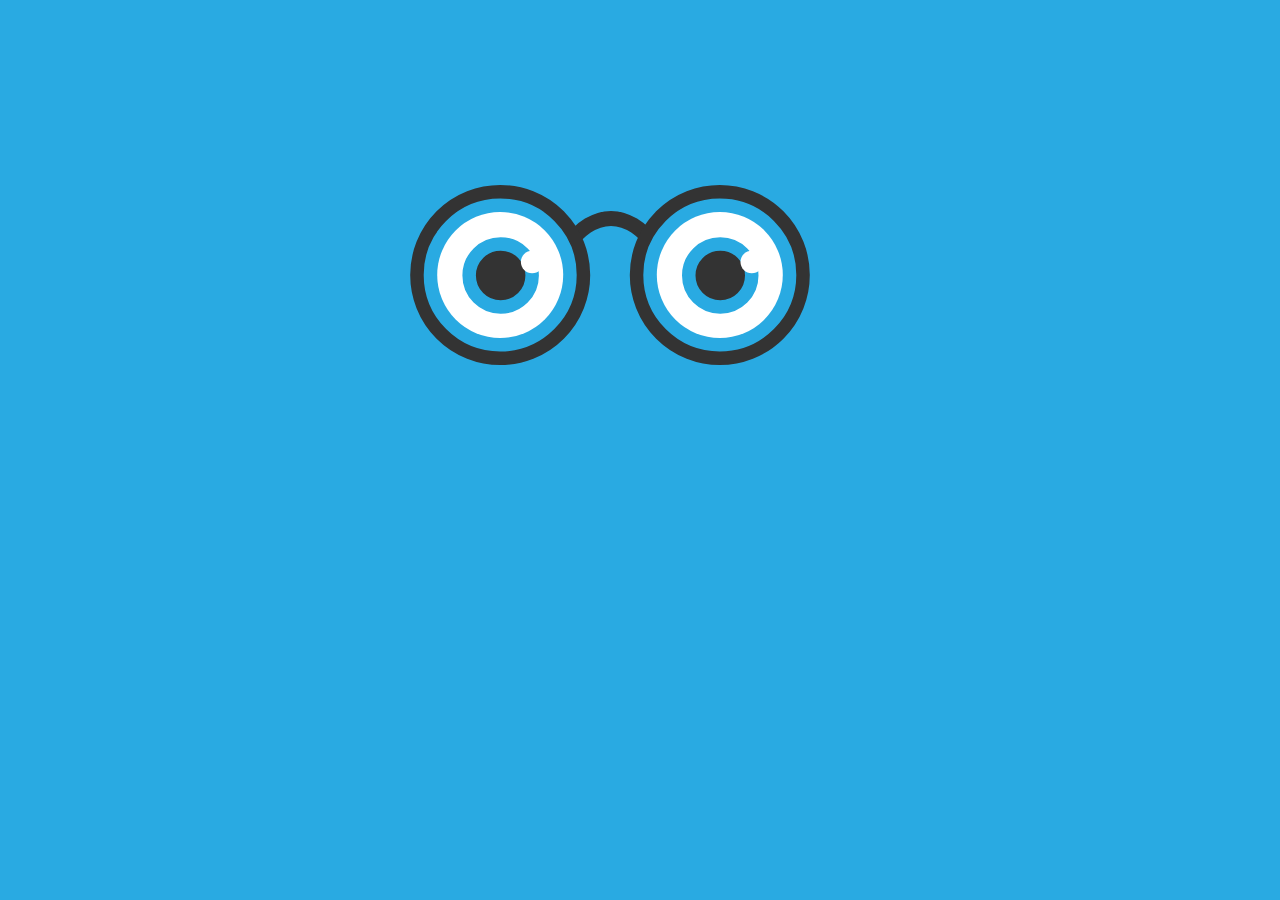
==== index.html @ ba02515b "old backup" ====
<!DOCTYPE html>
<html lang="en">

<head>
    <meta name="viewport" content= "width=device-width, user-scalable=no">
    <meta charset="UTF-8">
    <meta name="description" content="toonzs">
    <link
    rel="stylesheet"
    href="https://cdnjs.cloudflare.com/ajax/libs/animate.css/4.1.1/animate.min.css"
  />
  <link rel="shortcut icon" href="images/favicon.ico" type="image/png" />
    <link rel="stylesheet" type="text/css" href="css/materialize.css" media="screen,projection">
    <link rel="stylesheet" type="text/css" href="css/eye.css" media="screen,projection">
	<script src="https://cdnjs.cloudflare.com/ajax/libs/gsap/3.6.1/gsap.min.js"></script>
    <link rel='stylesheet' href='https://malihu.github.io/custom-scrollbar/jquery.mCustomScrollbar.min.css'>
    <link rel="stylesheet" href="css/style.css">
    <link rel="stylesheet" href="css/responsive.css">
    <style>
        .menu-item.ser-menu li {
            display: none;
        }
    </style>
    <title>Home | Toonzstation</title>
</head>

<body>
    <main id="main-doc" class="fix-height">
        <section  class="" id="logo-sec">
            <div class="container">
                <div class="logo AH_logo">
                     <a href="index.html" rel="home" class="site-branding__logo db">
                        <img src="images/logo-sm.png" alt="Home">
                    </a>
                </div>
            </div>
        </section>

        <section class="content-sec">

            <div class="container">
                <div class="chart-sec">
                    <div class="char-block">
                        <div class="centerlogo">
                            <!-- <img src="images/logo.png" alt="Home"> -->

                            <section class="mainSection1" id="mainSection1">
                                <div class="face">
                                    <img src="images/creature-bg.png" class="creature-bg" id="creature-bg">
                                    <div class="eyes">
                                        <div class="eyeInnerWrap">
                                            <div class="eye">
                                                <div>
                                                    <div class="ball"></div>
                                                </div>
                                            </div>
                                            <div class="eye">
                                                <div>
                                                    <div class="ball"></div>
                                                </div>
                                            </div>
                                        </div>
                                    </div>
									
                                    <img src="images/text-on-creature.png" class="text-on-creature"
                                        id="text-on-creature">
                                </div>
                            </section>
							
							
							 <section class="mainSection2">
                              <div class="face">
                                    <img src="images/creature-bg.png" class="creature-bg" id="creature-bg">
                                    <div class="eyes">
                                        <div class="eyeInnerWrap">
                                            <div class="eye">
                                                <div>
                                                    <div class="ball"></div>
                                                </div>
                                            </div>
                                            <div class="eye">
                                                <div>
                                                    <div class="ball"></div>
                                                </div>
                                            </div>
                                        </div>
                                    </div>
									
                                    <img src="images/text-on-creature.png" class="text-on-creature"
                                        id="text-on-creature">
                                </div>
                            </section>
                        </div>

                        <img class="chart1" id="chart1" src="images/char1.png" alt="Home">
                        <img class="chart2" id="chart2" src="images/char2.png" alt="Home">
                        <img class="chart3" id="chart3" src="images/char3.png" alt="Home">
                        <img class="chart4" id="chart4" src="images/char4.png" alt="Home">
                        <img class="chart5" id="chart5" src="images/char5.png" alt="Home">
                        <img class="chart6" id="chart6" src="images/char6.png" alt="Home">
                    </div>
                </div>


            </div>

        </section>

        <div class="menu" id="mainMenu">
            <nav>
                <ul class="menu-item  ser-menu">
                    <li class="slide" id="menu5"><a href="about.html">ABOUT US</a></li>
                    <li class="slide" id="menu1"><a href="team.html">TEAM PROFILE</a></li>
                    <li class="slide" id="menu2"><a href="services.html">SERVICE</a></li>
					<li class="slide" id="menu3"><a href="client.html">CLIENTS</a></li>
                    <li class="slide" id="menu4"><a href="contact-us.html">CONNECT US</a></li>
                </ul>
            </nav>
        </div>

    </main>

    <script type="text/javascript" passive
        src="https://cdnjs.cloudflare.com/ajax/libs/jquery/3.5.0/jquery.min.js"></script>
   
    <script type="text/javascript" src="js/jqeye.min.js"></script>
    <script src="js/eye.js"></script>
    <script src="js/script.js"></script>
	
</body>

</html>
---- css/eye.css ----
/* @import url('https://fonts.googleapis.com/css2?family=Great+Vibes&family=Herr+Von+Muellerhoff&family=Lato:ital,wght@0,100;0,300;0,400;0,700;0,900;1,100;1,300;1,400;1,700;1,900&family=Open+Sans:ital,wght@0,300;0,400;0,600;0,700;0,800;1,300;1,400;1,600;1,700;1,800&family=Raleway:ital,wght@0,100;0,200;0,300;0,400;0,500;0,600;0,700;0,800;0,900;1,100;1,200;1,300;1,400;1,500;1,600;1,700;1,800;1,900&family=Roboto:ital,wght@0,100;0,300;0,400;0,500;0,700;0,900;1,100;1,300;1,400;1,500;1,700;1,900&family=Source+Sans+Pro:ital,wght@0,200;0,300;0,400;0,600;0,700;0,900;1,200;1,300;1,400;1,600;1,700;1,900&display=swap');
@import url("https://fonts.googleapis.com/css2?family=Questrial&display=swap");
@import url("https://fonts.googleapis.com/css2?family=Josefin+Sans:ital,wght@0,100;0,200;0,300;0,400;0,423;0,500;0,600;0,700;1,100;1,200;1,300;1,400;1,423;1,500;1,600;1,700&display=swap");
@import url("https://fonts.googleapis.com/css2?family=Great+Vibes&display=swap");
*{outline:0; box-sizing:border-box;}
html::-webkit-scrollbar{width:9px; height:0; background-color:rgba(0,0,0,0)}
html::-webkit-scrollbar-thumb{background-color:rgba(4,77,110,.75); border-radius:9px;}
::-moz-scrollbar{width:9px; height:0; background-color:rgba(0,0,0,0)}
::-moz-scrollbar-thumb{background-color:rgba(4,77,110,.75); border-radius:9px;}
::-o-scrollbar{width:9px; height:0; background-color:rgba(0,0,0,0)}
::-o-scrollbar-thumb{background-color:rgba(4,77,110,.75); border-radius:9px;}
.preloader{display:flex; align-items:center; justify-content:center; background-color:#fff; position:fixed; z-index:999; top:0; left:0; right:0; bottom:0;}
.preloader-img{position:relative; width:90px; height:90px; background:url(../images/preloader.gif);}
.preloader-img::before{content:''; position:absolute; border:3px solid #fff; border-radius:50%; border-top:3px solid #044d6e; width:100%; height:100%; z-index:999; animation:preloader 1s linear infinite;}
@keyframes preloader{100%{transform:rotate(360deg);}}
.p0{padding:0!important}
.p5px{padding:5px!important}
.p10px{padding:10px!important}
.p20px{padding:20px!important}
.p30px{padding:30px!important}
.p60px{padding:60px!important}
.p90px{padding:90px!important}
.pt0{padding-top:0!important}
.pl0{padding-left:0!important}
.pr0{padding-right:0!important}
.pb0{padding-bottom:0!important}
.pt5px{padding-top:5px!important}
.pt10px{padding-top:10px!important}
.pt20px{padding-top:20px!important}
.pt30px{padding-top:30px!important}
.pt60px{padding-top:60px!important}
.pt90px{padding-top:90px!important}
.pl5px{padding-left:5px!important}
.pl10px{padding-left:10px!important}
.pl20px{padding-left:20px!important}
.pl30px{padding-left:30px!important}
.pl60px{padding-left:60px!important}
.pl90px{padding-left:90px!important}
.pr5px{padding-right:5px!important}
.pr10px{padding-right:10px!important}
.pr20px{padding-right:20px!important}
.pr30px{padding-right:30px!important}
.pr60px{padding-right:60px!important}
.pr90px{padding-right:90px!important}
.pb5px{padding-bottom:5px!important}
.pb10px{padding-bottom:10px!important}
.pb20px{padding-bottom:20px!important}
.pb30px{padding-bottom:30px!important}
.pb60px{padding-bottom:60px!important}
.pb90px{padding-bottom:90px!important}
.m0auto{margin:0 auto!important}
.m0{margin:0!important}
.m5px{margin:5px!important}
.m10px{margin:10px!important}
.m20px{margin:20px!important}
.m30px{margin:40px!important}
.m60px{margin:60px!important}
.m90px{margin:90px!important}
.mt0{margin-top:0!important}
.ml0{margin-left:0!important}
.mr0{margin-right:0!important}
.mb0{margin-bottom:0!important}
.mt5px{margin-top:5px!important}
.mt10px{margin-top:10px!important}
.mt20px{margin-top:20px!important}
.mt30px{margin-top:30px!important}
.mt60px{margin-top:60px!important}
.mt90px{margin-top:90px!important}
.ml5px{margin-left:5px!important}
.ml10px{margin-left:10px!important}
.ml20px{margin-left:20px!important}
.ml30px{margin-left:30px!important}
.ml60px{margin-left:60px!important}
.ml90px{margin-left:90px!important}
.mr5px{margin-right:5px!important}
.mr10px{margin-right:10px!important}
.mr20px{margin-right:20px!important}
.mr30px{margin-right:30px!important}
.mr60px{margin-right:60px!important}
.mr90px{margin-right:90px!important}
.mb5px{margin-bottom:5px!important}
.mb10px{margin-bottom:10px!important}
.mb20px{margin-bottom:20px!important}
.mb30px{margin-bottom:30px!important}
.mb60px{margin-bottom:60px!important}
.mb90px{margin-bottom:90px!important} */
/* body{font-family:"Questrial", sans-serif!important; font-size:1rem;} */
/*body .sticky>section{overflow:hidden; position:relative;}*/
/* .font-lato{font-family:'Lato', sans-serif!important}
.font-roboto{font-family:'Roboto', sans-serif!important}
.font-raleway{font-family:'Raleway', sans-serif}
.font-times{font-family:Cambria, Hoefler Text, Liberation Serif, Times, Times New Roman, serif}
.great-vibes{font-family:'Great Vibes', cursive;}
hr{border:none; border-bottom:1px solid #eee}
.m-hidd, .t-hidd{visibility:visible!important}
.d-hidd{display:none!important; visibility:hidden!important}
.dv{display:inline-block!important}
.fw-200{font-weight:200}
.fw-300{font-weight:300}
.fw-400{font-weight:400}
.fw-500{font-weight:500}
.fw-600{font-weight:600}
.fw-700{font-weight:700}
.fw-800{font-weight:800}
.fw-900{font-weight:900}
.main-border{border:1px solid #85c554}
.bb1px{border-bottom:#ddd 1px solid!important}
.bb-eee{border-bottom-color:#eee}
.bbw3px{border-bottom-width:3px}
.bbw2px{border-bottom-width:2px}
.border-dotted-bottom{border-bottom:1px #ccc dotted}
.b1px{border:1px solid}
.bt{border-top:1px solid}
.bl{border-left:1px solid}
.br{border-right:1px solid}
.bb{border-bottom:1px solid}
.btnone{border-top:none!important}
.blnone{border-left:none!important}
.brnone{border-right:none!important}
.bbnone{border-bottom:none!important}
.bw2px{border-width:2px}
.bw3px{border-width:3px}
.bw4px{border-width:4px}
.bw5px{border-width:5px}
.bc-fff{border-color:#fff}
.bc-eee{border-color:#eee}
.bc-ddd{border-color:#ddd}
.bc-ccc{border-color:#ccc}
.bc-000{border-color:#000}
.b-radius-50{border-radius:50%}
.b-radius-5{border-radius:5px}
.w100{width:100%!important; height:auto!important}
.w90{width:90%!important; margin:0 auto!important}
.w80{width:80%!important; margin:0 auto!important}
.w70{width:70%!important; margin:0 auto!important}
.w60{width:60%!important; margin:0 auto!important}
.w50{width:50%!important; margin:0 auto!important}
.w40{width:40%!important; margin:0 auto!important}
.w30{width:30%!important; margin:0 auto!important}
.w20{width:20%!important; margin:0 auto!important}
.w20px{width:20px!important; margin:0 auto!important}
.w10{width:10%!important; margin:0 auto!important}
.h30px{height:30px}
.h50px{height:50px}
.h80px{height:80px}
.h100px{height:100px}
.position-r{position:relative!important}
.position-a{position:absolute!important}
.letter-spacing-1px{letter-spacing:1px}
.text-u{text-transform:uppercase}
.text-n{text-transform:none;}
.fs9{font-size:9px!important; line-height:150%}
.fs10{font-size:10px!important; line-height:150%}
.fs11{font-size:11px!important; line-height:150%}
.fs12{font-size:12px!important; line-height:150%}
.fs13{font-size:13px!important; line-height:150%}
.fs14{font-size:14px!important; line-height:150%}
.fs15{font-size:15px!important; line-height:150%}
.fs16{font-size:16px!important; line-height:150%}
.fs18{font-size:18px!important; line-height:150%}
.fs20{font-size:20px!important; line-height:150%}
.fs22{font-size:22px!important; line-height:150%}
.fs24{font-size:24px!important; line-height:150%}
.fs26{font-size:26px!important; line-height:150%}
.fs60{font-size:60px!important}
p.block-text{color:#000!important}
.overflow-inherit{overflow:inherit!important;}
.overflow-auto{overflow:auto!important;}
.float-none{float:none;}
p a, h4 a, h5 a, h6 a{color:#044d6e!important}
footer p a, footer h4 a, footer h5 a, footer h6 a{text-decoration:none}
b, strong{font-weight:bold!important}
h1, h2, h3, h4, h5{font-family:"Josefin Sans", sans-serif;}
h1{font-size:3.3rem; line-height:150%}
h2{font-size:2.6rem; line-height:150%}
h3{font-size:2.1rem; line-height:150%}
h4{font-size:1.7rem; line-height:150%}
h5{font-size:1.4rem; line-height:150%}
h6{font-size:1.2rem; line-height:150%}
.h1{font-size:3.3rem!important; line-height:150%}
.h2{font-size:2.6rem!important; line-height:150%}
.h3{font-size:2.1rem!important; line-height:150%}
.h4{font-size:1.7rem!important; line-height:150%}
.h5{font-size:1.4rem!important; line-height:150%}
.h6{font-size:1.2rem!important; line-height:150%}
.lh0{line-height:0}
.bnone{border:none!important}
.d-block{display:block!important}
.d-in-block{display:inline-block!important}
.DisT{display:table; height:100%; width:100%; overflow:hidden}
.DisTCell{display:table-cell; vertical-align:middle}
.valign-b{vertical-align:bottom!important}
.valign-m{vertical-align:middle!important}
.overf-hidd{overflow:hidden; position:relative;}
.btn-main, .btn-main1{border:1px solid #044d6e; background:#044d6e; box-shadow:none; line-height:36px; height:auto; border-radius:5px; font-size:14px; border-radius:30px; padding:0 30px; color:#fff!important; transition:all .5s}
.btn-main[type="reset"]{background:#999; border-color:#999}
.btn-main:hover, .btn-main:focus{background:rgba(4,77,110,.8); border-color:rgba(4,77,110,.8)}
.btn-main1{border-color:#d10908; background:#d10908; color:#fff!important}
.btn-main1:hover, .btn-main1:focus{background:rgba(92,61,3,.8); border-color:rgba(92,61,3,.8)}
.btn-main1.green{border-color:#4CAF50; background:#4CAF50; color:#fff!important}
html{font-family:sans-serif; scroll-snap-type:mandatory; scroll-snap-points-y:repeat(100vh); scroll-snap-type:y mandatory; scroll-behavior:smooth;}
.heading1{overflow:hidden}
.heading1::after, .heading1::before, .hr::after, .hr::before{background-color:#044d6e; content:""; display:inline-block; height:2px; top:-1px; position:relative; vertical-align:middle; width:90px; min-width:15%}
.heading1:before, .hr:before{right:10px}
.heading1:after, .hr:after{left:10px}
.heading, .headingc{position:relative;}
.heading::after, .headingc::after{content:''; position:absolute; bottom:-3px; left:0; height:3px; width:50px; background:#d10908}
.headingc::after{bottom:-5px; right:0; margin:0 auto}
.font-times{font-family:Times New Roman, serif}
.mcolor{color:#044d6e!important}
.mbg{background:#044d6e!important}
.mcolor1{color:#d10908!important}
.mbg1{background:#d10908!important}
.grayscale.item{-webkit-filter:grayscale(100%); filter:grayscale(100%); border-radius:0; border:none}
.grayscale.item p{line-height:150%}
.grayscale.item:hover{-webkit-filter:grayscale(0); filter:grayscale(0)}
p, ul, ol, .p{line-height:1.6rem!important; font-weight:400; letter-spacing:.3px; color:#555!important}
p.lh-n, .lh-n{line-height:normal!important}
.row{margin-bottom:0}
ul.ul-list{margin-left:9px}
ul.ul-list li, ul.ul-list1 li{position:relative; padding:0 0 0 28px!important; line-height:26px}
ul.ul-list li::after, ul.ul-list1 li::after{position:absolute; content:'\eed6'; font-family:'icofont'; top:0; left:5px; color:#044d6e!important; font-size:20px; line-height:26px}
ul.ul-list1 li::after{content:"\f142"; font-family:'FontAwesome'; font-size:18px}
ul.ul-list li strong{color:#000!important}
.iframe iframe{width:100%; border:none}
.z-in-1{z-index:1}
.table thead th, .table tbody td{padding:9px}
.stars{color:#ffb300!important}
.stars span{color:#bbb}
.material-tooltip{font-size:11px!important; background:#fff; color:#000; border:1px solid #ccc; padding:4px 8px; min-height:auto;}
body section::before, body section::after{content:''; position:absolute; z-index:-1} */

.mainSection1{cursor: pointer; background:#29AAE2;height:100vh;position: fixed;width:100%;padding-top:100px;align-items: center;justify-content: center;z-index: 1;top: 0;right: 0;float: none;}
.mainSection1 .face{position:relative;width: 500px;height:500px;margin:0px auto;border-radius:50%;/* background:#17ccff; */}
.mainSection1 .eyeInnerWrap{
    transform: scale(0.9);
}
.mainSection1 .eyes{position:absolute;top: 35%;transform: translateY(-50%);width:100%;text-align:center;margin: 0 0 0 -30px;}
.mainSection1 .eyes::after, .mainSection1 .eyes::before{position:absolute; content:''; border-radius:50%; height:200px; width:136px; z-index:-2; border:15px solid #333; left:36.5%; top:56px;}
.mainSection1 .eyes::after{background:#29AAE2; border:none; top:96px; border-radius:0}
.mainSection1 .eye{width:140px; height:140px; background:#fff; display:inline-block; margin:50px; border-radius:50%; position:relative; cursor:pointer;}
.mainSection1 .eye>div{position:relative; overflow:hidden; border-radius:50%; display:block; height:100%}
.mainSection1 .eye::after, .mainSection1 .eye>div::before{position:absolute; content:''; height:200px; width:200px; top:-30px; left:-30px; border-radius:50%; background:#29AAE2; border:15px solid #333; z-index:-1; cursor:pointer;}
.mainSection1 .eye>div::before{border:none; height:150px; width:150px; top:-5px; left:-5px; right:0; margin:0 auto; z-index:1; animation:eyeblink forwards infinite 10s ease-in-out;}
@keyframes eyeblink{0%, 5%, 50%, 55%, 100%{height:0px; border-radius:50% 50% 0 0} 
3%, 53%{height:150px; border-radius:50%;}}
.mainSection1 .ball{height:85px; width:85px; background:#333; position:absolute; border-radius:50%; top:20%; left:20%; border:15px solid #29AAE2; z-index:0}
.mainSection1 .ball::after{content:''; position:absolute; border-radius:50%; width:25px; height:25px; top:0; left:50px; border:none; background:#fff; z-index:-1}
@media only screen and (max-width:992px){}
@media only screen and (max-width:600px){.mainSection1 .face{width:400px; height:400px;}
.mainSection1 .eyes::after, .mainSection1 .eyes::before{height:160px; width:106px; border:12px solid #333; top:44px}
.mainSection1 .eyes::after{border:none; top:80px; border-radius:0}
.mainSection1 .eye{width:110px; height:110px; margin:40px;}
.mainSection1 .eye::after, .mainSection1 .eye>div::before{height:160px; width:160px; top:-25px; left:-25px; border:12px solid #333;}
.mainSection1 .eye>div::before{border:none; height:120px; width:120px; top:-5px; left:-5px;}
.mainSection1 .ball{height:60px; width:60px; top:22%; left:22%; border:12px solid #17ccff;}
.mainSection1 .ball::after{width:15px; height:15px; left:32px;}}
.ab1, .ab2, .ab3, .ab4, .ab5, .mab{display:none; cursor:pointer; position:absolute; top:0; left:0; right:0; margin:0 auto}

@media only screen and (max-width:400px){.mainSection1 .face{width:300px; height:300px;}
.mainSection1 .eyes::after, .mainSection1 .eyes::before{height:120px; width:86px; border:9px solid #333; top:40px}
.mainSection1 .eyes::after{border:none; top:60px; border-radius:0}
.mainSection1 .eye{width:88px; height:88px; margin:25px;}
.mainSection1 .eye::after, .mainSection1 .eye>div::before{height:120px; width:120px; top:-16px; left:-16px; border:9px solid #333;}
.mainSection1 .eye>div::before{border:none; height:102px; width:102px; top:-6px; left:-6px;}
.mainSection1 .ball{height:45px; width:45px; top:24%; left:24%; border:8px solid #17ccff;}
.mainSection1 .ball::after{width:12px; height:12px; left:25px;}}
/* 
@media only screen and (min-width:601px){.container{width:94%}}
@media only screen and (min-width:993px){}
@media only screen and (min-width:1400px){::-webkit-scrollbar{width:10px}
body{font-size:1.1rem}
h1{font-size:4rem; line-height:140%}
h2{font-size:3.3rem; line-height:140%}
h3{font-size:2.6rem; line-height:140%}
h4{font-size:2.1rem; line-height:140%}
h5{font-size:1.7rem; line-height:140%}
h6{font-size:1.4rem; line-height:140%}
.h1{font-size:4rem; line-height:140%}
.h2{font-size:3.3rem; line-height:140%}
.h3{font-size:2.6rem; line-height:140%}
.h4{font-size:2.1rem; line-height:140%}
.h5{font-size:1.7rem; line-height:140%}
.h6{font-size:1.4rem; line-height:140%}
.fs9{font-size:10px!important}
.fs10{font-size:11px!important}
.fs11{font-size:12px!important}
.fs12{font-size:13px!important}
.fs13{font-size:15px!important}
.fs14{font-size:16px!important}
.fs15{font-size:18px!important}
.fs16{font-size:19px!important}
.fs18{font-size:22px!important}
.fs20{font-size:24px!important}
.fs24{font-size:28px!important}
.fs26{font-size:30px!important}
.fs60{font-size:70px!important}}
@media only screen and (min-width:1600px){body{font-size:1.2rem}
::-webkit-scrollbar{width:11px}
p, ul, ol{line-height:1.8rem!important}
.fs12{font-size:14px!important}
.fs14{font-size:17px!important}
.fs16{font-size:20px!important}
.fs20{font-size:25px!important}}
@media only screen and (max-width:992px){.valign-wrapper{display:inherit;}
h1{font-size:2.7rem; line-height:120%}
h2{font-size:2.1rem; line-height:120%}
h3{font-size:1.7rem; line-height:120%}
h4{font-size:1.4rem; line-height:120%}
h5{font-size:1.2rem; line-height:120%}
h6{font-size:1.1rem; line-height:120%}
.h1{font-size:2.7rem!important; line-height:120%}
.h2{font-size:2.1rem!important; line-height:120%}
.h3{font-size:1.7rem!important; line-height:120%}
.h4{font-size:1.4rem!important; line-height:120%}
.h5{font-size:1.2rem!important; line-height:120%}
.h6{font-size:1.1rem!important; line-height:120%}
.w90, .w80, .w70, .w60, .w50, .w40{width:100%!important}
.p0-mobile{padding:0!important}
.m0-mobile{margin:0!important}
.pt10px-mobile{padding-top:10px!important}
.mt10px-mobile{margin-top:10px!important}
.m-hidd, .d-hidd{display:inherit!important; visibility:visible!important}
.t-hidd{display:none!important; visibility:hidden!important}}
@media only screen and (max-width:600px){}
@media only screen and (max-width:400px){}
.icon-block{padding:0 15px}
.icon-block .material-icons{font-size:inherit} */

.text-on-creature,
.creature-bg {
    display: none;
    position: absolute;
}

.text-on-creature {
    display: none;
    bottom: -90px;
    left: 90px;
    transform: translateY(-50%);
}

.creature-bg {position: absolute;top: 50%;transform: translateY(-50%);}
---- css/style.css ----
* {
  box-sizing: border-box;
  transition: all ease 0.2s;
}

body {
  min-width: 290px;
  line-height: 1.7em;
  position: relative;
  margin-left: 0;
  background: #cb3355;
  margin: 0px;
  height: 100vh;
  overflow: hidden;
}

@font-face {
  font-family: "happy_sansregular";
  src: url("../font/happy_sans-webfont.woff2") format("woff2"),
    url("../font/happy_sans-webfont.woff") format("woff");
  font-weight: normal;
  font-style: normal;
}

/* 
    #pulse:hover {
        animation: pulse 0.5s ease-in infinite;
    }
    
    .slide:hover {
        margin-right: 10px;
    } */

/* @keyframes pulse {
        25% {
            transform: scale(0.9);
        }
        75% {
            transform: scale(1.1);
        }
    } */

/*   .shake1 :hover {
        -webkit-animation-name:              shake;    
        -webkit-animation-duration:          0.8s;
        -webkit-animation-iteration-count:   infinite;
        -webkit-animation-timing-function:   linear;
        -webkit-transform-origin:            50% 100%;
      } */

/* @-webkit-keyframes shake {
        0% {
            -webkit-transform: translate(2px, 1px) rotate(0deg);
        }
        10% {
            -webkit-transform: translate(-1px, -2px) rotate(-1deg);
        }
        20% {
            -webkit-transform: translate(-3px, 0px) rotate(2deg);
        }
        30% {
            -webkit-transform: translate(0px, 2px) rotate(0deg);
        }
        40% {
            -webkit-transform: translate(1px, -1px) rotate(1deg);
        }
        50% {
            -webkit-transform: translate(-1px, 2px) rotate(-1deg);
        }
        60% {
            -webkit-transform: translate(-3px, 1px) rotate(0deg);
        }
        70% {
            -webkit-transform: translate(2px, 1px) rotate(-1deg);
        }
        80% {
            -webkit-transform: translate(-1px, -1px) rotate(2deg);
        }
        90% {
            -webkit-transform: translate(2px, 2px) rotate(0deg);
        }
        100% {
            -webkit-transform: translate(1px, -2px) rotate(-1deg);
        }
    } */

.logo {
  display: block;
  float: left;
  padding: 7px 0px 0px 20px;
  max-width: 335px;
  opacity: 0;
}

.logo img {
  width: 95%;
}

.chart-sec {
  width: 100%;
  float: left;
}

.char-block {
  width: 50%;
  float: left;
  margin-top: 73px;
  position: relative;
}

.centerlogo img {
}

.centerlogo {
  display: block;
  position: absolute;
  left: 370px;
  top: 0px;
}

.chart1,
.chart2,
.chart3,
.chart4,
.chart5,
.chart6 {
  display: none;
}
.main-doc {
  background: #cb3355 !important;
}
.chart1 {
  position: absolute;
  left: 135px;
  top: 236px;
  width: 214px;
}

.chart2 {
  position: absolute;
  left: 390px;
  top: 289px;
  width: 195px;
}

.chart3 {
  position: absolute;
  right: -308px;
  top: 224px;
  width: 251px;
}

.chart4 {
  position: absolute;
  right: -305px;
  top: 0px;
  width: 188px;
}

.chart5 {
  position: absolute;
  left: 346px;
  top: -54px;
  width: 164px;
}

.chart6 {
  position: absolute;
  top: -134px;
  width: 153px;
  right: -80px;
}

/* img.chart1 {
        -webkit-animation: mover 1s infinite alternate;
        animation: mover 1s infinite alternate;
    }
    
    img.chart1 {
        -webkit-animation: mover 1s infinite alternate;
        animation: mover 1s infinite alternate;
    } */

/* @-webkit-keyframes mover {
        0% {
            transform: translateY(0);
        }
        100% {
            transform: translateX(-20px);
        }
    }
    
    @keyframes mover {
        0% {
            transform: translateY(0);
        }
        100% {
            transform: translateX(-20px);
        }
    }
    
    img.chart4 {
        -webkit-animation: mover4 1s infinite alternate;
        animation: mover4 1s infinite alternate;
    }
    
    img.chart4 {
        -webkit-animation: mover4 1s infinite alternate;
        animation: mover4 1s infinite alternate;
    }
    
    @-webkit-keyframes mover4 {
        0% {
            transform: translateY(0);
        }
        100% {
            transform: translateX(-10px);
        }
    }
    
    @keyframes mover4 {
        0% {
            transform: translateY(0);
        }
        100% {
            transform: translateX(-10px);
        }
    }
    
    img.chart5 {
        -webkit-animation: mover5 1s infinite alternate;
        animation: mover5 1s infinite alternate;
    }
    
    img.chart5 {
        -webkit-animation: mover5 1s infinite alternate;
        animation: mover5 1s infinite alternate;
    }
    
    @-webkit-keyframes mover5 {
        0% {
            transform: translateY(0);
        }
        50% {
            transform: translateY(-7px);
        }
        100% {
            transform: translateX(-14px);
        }
    }
    
    @keyframes mover5 {
        0% {
            transform: translateY(0);
        }
        50% {
            transform: translateY(-7px);
        }
        100% {
            transform: translateX(-14px);
        }
    }
    
    img.chart2 {
        -webkit-animation: mover2 1s infinite alternate;
        animation: mover6 1s infinite alternate;
    }
    
    img.chart2 {
        -webkit-animation: mover2 1s infinite alternate;
        animation: mover6 1s infinite alternate;
    }
    
    @-webkit-keyframes mover2 {
        0% {
            transform: translateX(0);
        }
        100% {
            transform: translateY(-10px);
        }
    }
    
    @keyframes mover2 {
        0% {
            transform: translateX(0);
        }
        100% {
            transform: translateY(-10px);
        }
    }
    
    img.chart6 {
        -webkit-animation: mover6 1s infinite alternate;
        animation: mover6 1s infinite alternate;
    }
    
    img.chart6 {
        -webkit-animation: mover6 1s infinite alternate;
        animation: mover6 1s infinite alternate;
    }
    
    @-webkit-keyframes mover6 {
        0% {
            transform: translateX(0);
        }
        100% {
            transform: translateY(-10px);
        }
    }
    
    @keyframes mover6 {
        0% {
            transform: translateX(0);
        }
        100% {
            transform: translateY(-10px);
        }
    } */
.thumb-outer .player .vp-sidedock {
  display: none !important;
  pointer-events: none !important;
}
#main-doc {
  width: 100%;
  float: left;
  background: #29aae2;
  height: 100vh;
  /* display: block; */
}
.content-sec {
  padding-top: 40px;
}
section {
  width: 100%;
  float: left;
}

.container {
  width: 1300px;
  display: block;
  margin: 0px auto;
}

.about-outer {
  background: url(../images/About-us.png) no-repeat;
  box-sizing: border-box;
  background-size: 100%;
  width: 500px;
  float: left;
  height: 454px;
  margin-top: 78px;
  margin-left: 136px;
  transition: all ease 0.2s;
  opacity: 0;
}
ul.video-sec-inner:before {
  content: "";
  height: 20px;
  background: linear-gradient(#cb3355, 83%, transparent);
  position: absolute;
  width: 472px;
  top: -1px;
  z-index: 9;
}
ul.video-sec-inner:after {
  content: "";
  height: 20px;
  background: linear-gradient(to top, #cb3355, 83%, transparent);
  position: absolute;
  width: 472px;
  bottom: 317px;
  z-index: 9;
  left: 0px;
}
.about-outer-page {
  background: url(../images/About-us.png) no-repeat;
  background-size: 100%;
  box-sizing: border-box;
  width: 100%;
  max-width: 900px;
  height: 850px;
  transition: all ease 0.2s;
  opacity: 0;
  margin: 0 auto;
  display: table;
}

.about-content {
  margin: 101px 0 0 80px;
  padding: 300px 0px 20px 10px;
  font-family: happy_sansregular;
  display: flex;
  vertical-align: middle;
  align-items: center;
  height: 249px;
  width: 60%;
  text-align: center;
}

.about-inner {
  display: block;
  float: left;
  padding-right: 9px;
}

.about-content h2 {
  margin: 0px;
  font-size: 28px;
  font-family: happy_sansregular;
  width: 100%;
  text-align: center;
  float: left;
}

.about-content p {
  margin: 0px;
  font-size: 20px;
  font-family: happy_sansregular;
  width: 100%;
  text-align: right;
  line-height: 22px;
  margin-top: 15px;
  font-weight: 100;
  color: #fff;
  float: left;
  padding-right: 17px;
}
.click-creature {
  display: block;
  bottom: 61px;
  left: 90px;
  position: absolute;
  cursor: pointer;
}
.menu-item .slide a {
  transition: 0.2s all ease-in;
}
.menu-item .slide:hover > a {
  padding-right: 35px;
}
.menu-item .slide.active:hover > a {
  padding-right: 20px;
}

.db {
  display: block !important;
}
.op {
  opacity: 1 !important;
}
nav {
  background: none;
  box-shadow: none;
}

.menu {
  display: block;
  width: 200px;
  position: fixed;
  right: -11px;
  bottom: 20px;
}

.menu-item {
  margin: 0px;
  list-style: none;
  text-align: right;
}

.menu-item li {
  display: none;
  float: right;
  background: url(../images/aboutus-off.png) no-repeat center center;
  box-sizing: border-box;
  background-size: 100% 92%;
  vertical-align: middle;
  align-items: center;
  height: 38px;
  padding: 0px;
  margin-bottom: 3px;
  transition: all ease 0.2s;
}

.menu-item li.active {
  background: url(../images/aboutus-on.png) no-repeat center center;
  background-size: 100% 100%;
  padding: 0px 25px 0px 0px;
}
.menu-item li.active a {
  color: #000;
}

.menu-item li a {
  margin: 0px;
  font-size: 22px;
  font-family: happy_sansregular;
  width: 100%;
  text-align: right;
  line-height: 31px;
  font-weight: 300;
  color: #fff;
  float: left;
  border-bottom: 0px;
  text-decoration: none;
  padding: 5px 20px;
}

.menu-item li a:hover {
  background: none;
}
.about-para.serv-para {
  width: 100%;
  float: left;
  height: 178px;
  overflow: auto;
  padding: 5px 0px;
  padding-top: 0px;
  margin-top: 26px;
  padding-bottom: 20px;
}
.about-para.serv-para ul {
  margin: 0px;
}
.about-para.serv-para:before {
  content: "";
  height: 23px;
  background: linear-gradient(#00aff1, transparent);
  position: absolute;
  width: 243px;
  top: 82px;
  z-index: 1;
}
.about-para.serv-para:after {
  content: "";
  height: 23px;
  background: linear-gradient(to top, #00aff1 51%, transparent);
  position: absolute;
  width: 243px;
  bottom: 30px;
  right: 212px;
}
.pos-re .about-para:before {
  content: "";
  height: 27px;
  background: linear-gradient(to bottom, #00aff1, transparent);
  position: absolute;
  width: 100%;
  top: 30px;
  z-index: 1;
  left: 0;
}
.pos-re .about-para:after {
  content: "";
  height: 20px;
  background: linear-gradient(to top, #00aff1 51%, transparent);
  position: absolute;
  width: 93%;
  bottom: -11px;
  right: 23px;
}
.about-para.team-para:before {
  content: "";
  height: 35px;
  background: linear-gradient(#00aff1, transparent);
  position: absolute;
  width: 540px;
  top: 87px;
}
.about-para.team-para:after {
  content: "";
  height: 40px;
  background: linear-gradient(to top, #00aff1 51%, transparent);
  position: absolute;
  width: 540px;
  bottom: 139px;
}
.team-content p:first-child {
  padding-top: 9px;
}
.about-para {
  width: 100%;
  max-height: 360px;
  overflow: auto;
  padding: 5px 0px;
  display: block;
}

.resetSection {
  background: none;
  transition: all 0.2s ease;
  /*     position: static; */
  transform: scale(0.7);
  z-index: inherit;
  height: inherit;
  /* margin: 0px 130px 0 0; */
}
#menu5 {
  position: fixed;
  bottom: 188px;
  right: -10px;
}
#menu1 {
  position: fixed;
  bottom: 150px;
  right: -10px;
}
#menu2 {
  position: fixed;
  bottom: 110px;
  right: -10px;
}
#menu3 {
  position: fixed;
  bottom: 70px;
  right: -10px;
}
#menu4 {
  position: fixed;
  bottom: 30px;
  right: -10px;
}
.resetSection_position {
  position: inherit;
}

/*    service page start */

.logo.ser-logo {
  opacity: 1;
}
.menu-item.ser-menu li {
  display: block;
}
.art-outer {
  background: none;
  box-sizing: border-box;
  background-size: 100%;
  width: 420px;
  float: left;
  height: auto;
  margin-top: 0px;
  margin-left: 0px;
  transition: all ease 0.2s;
  position: relative;
  z-index: 2;
}
.art-inner {
  position: absolute;
  top: 16px;
  z-index: -1;
  width: 400px;
  left: 13px;
  height: auto;
  border-radius: 74px;
  overflow: hidden;
}
.art-outer img {
  width: 100%;
}
.art-sec-outer {
  width: 48%;
  float: left;
  display: block;
  margin-top: 10px;
  padding-left: 141px;
}
.video-sec-outer {
  width: 50%;
  float: left;
  position: relative;
}

.video-sec-outer ul {
  width: 480px;
  display: block;
  float: left;
  margin-top: 10px;
  padding-right: 0px;
  margin-bottom: 30px;
  padding-top: 7px;
  padding-bottom: 7px;
}
.video-sec-outer ul li {
  display: inline-block;
  width: 48%;
  float: right;
  margin-right: 2%;
  font-size: 22px;
  margin-top: 10px;
}
.thumb-outer {
  background: none;
  width: 100%;
  float: left;
  height: 136px;
  position: relative;
  z-index: 2;
}
.thumb-outer img {
  width: 100%;
  height: 100%;
}
.thumb-outer iframe {
  width: 100%;
  height: 100%;
}
.thumb-inner {
  position: absolute;
  top: 0px;
  z-index: 2;
  width: 206px;
  left: 9px;
  height: 134px;
  border-radius: 5px;
  overflow: hidden;
}

.team-outer {
  background: url(../images/Teamprofile.png) no-repeat;
  box-sizing: border-box;
  background-size: 100%;
  width: 860px;
  height: auto;
  margin: 0px auto;
  margin-top: -54px;
  margin-right: 161px;
}

.team-content {
  width: 691px;
  margin-top: 29px;
  margin-left: 35px;
  padding: 20px 0px 20px 10px;
  font-family: happy_sansregular;
  display: flex;
  vertical-align: middle;
  align-items: center;
  height: 568px;
}
.about-inner.team-inner {
  width: 595px;
  margin-top: 29px;
  margin-left: 35px;
  padding: 0px 0px 20px 10px;
  font-family: happy_sansregular;
  display: block;
  vertical-align: middle;
  align-items: center;
  height: 568px;
}
.about-para.team-para {
  width: 100%;
  float: left;
  height: 295px;
  overflow: auto;
  padding: 0px 0px 20px 0px;
}

.service-outer {
  background: url(../images/ServicesInfo-svg.png) no-repeat;
  box-sizing: border-box;
  background-size: 100%;
  width: 500px;
  float: left;
  height: auto;
  top: 0px;
  left: 0;
  position: relative;
  z-index: 4;
}
.pos-re {
  position: relative;
}
.about-content.service-content {
  width: 287px;
  margin-top: 80px;
  margin-left: 35px;
  padding: 10px 0px 20px 10px !important;
  font-family: happy_sansregular;
  display: flex;
  vertical-align: middle;
  align-items: center;
  height: auto;
}
.about-content.service-content ul {
  margin-top: 0px !important;
  font-size: 17px;
  font-family: happy_sansregular;
  width: 100%;
  text-align: right;
  line-height: 22px;
  margin-top: 10px;
  font-weight: 100;
  color: #fff;
  float: left;
  padding-right: 20px;
}
.about-content.service-content ul li {
  width: 100%;
  float: left;
}
ul.video-sec-inner {
  height: 209px;
  overflow: auto;
}
.art-content {
  width: 100%;
  float: left;
  margin-top: -8px;
}
.art-content h4 {
  font-size: 24px;
  font-family: happy_sansregular;
  color: #00afef;
  font-weight: 400;
  padding: 0px 50px;
  margin: 0px 0px 2px 0px;
}
.art-content p {
  font-size: 20px;
  font-family: happy_sansregular;
  color: #00afef;
  margin-top: 0px !important;
  font-weight: 300;
  padding: 0px 50px;
}
.art-content p span {
  color: #fff;
}
.share {
  width: 100%;
  float: left;
  position: absolute;
  bottom: 48px;
  left: 50px;
}
.share img {
  width: 30px;
}
/*    service page end*/
#mainMenu {
  position: fixed;
  top: 69px;
  left: inherit;
  right: -92px;
}
.team-sec {
  width: 100%;
  float: left;
  position: relative;
}
.team-eye {
  position: absolute;

  opacity: 0.5;
}

#linkin {
  transform: scale(1);
}
a.linkinone {
  -webkit-animation: link1 1s infinite alternate;
  animation: link1 1s infinite alternate;
}
@-webkit-keyframes link1 {
  0% {
    transform: scale(1.2);
  }
  100% {
    transform: scale(1);
  }
}

#insta {
  transform: scale(1);
}
a.instaone {
  -webkit-animation: insta 1s infinite alternate;
  animation: insta 1s infinite alternate;
}
@-webkit-keyframes insta {
  0% {
    transform: scale(1.2);
  }
  100% {
    transform: scale(1);
  }
}

#twtr {
  transform: scale(1);
}
a.twtrone {
  -webkit-animation: twtr 1s infinite alternate;
  animation: twtr 1s infinite alternate;
}
@-webkit-keyframes twtr {
  0% {
    transform: scale(1.2);
  }
  100% {
    transform: scale(1);
  }
}

#go {
  transform: scale(1);
}
a.goone {
  -webkit-animation: go 1s infinite alternate;
  animation: go 1s infinite alternate;
}
@-webkit-keyframes go {
  0% {
    transform: scale(1.2);
  }
  100% {
    transform: scale(1);
  }
}

#yout {
  transform: scale(1);
}
a.youtone {
  -webkit-animation: yout 1s infinite alternate;
  animation: yout 1s infinite alternate;
}
@-webkit-keyframes yout {
  0% {
    transform: scale(1.2);
  }
  100% {
    transform: scale(1);
  }
}

#Link {
  transform: scale(1);
}
a.Linkone {
  -webkit-animation: Link 1s infinite alternate;
  animation: Link 1s infinite alternate;
}
@-webkit-keyframes Link {
  0% {
    transform: scale(1.2);
  }
  100% {
    transform: scale(1);
  }
}

#team-eye1 {
  top: -72px;
  left: 39%;
  transform: scale(1.2) rotate(-11deg);
}
#team-eye2 {
  top: -60px;
  right: 22%;
  transform: scale(1.5) rotate(8deg);
}
#team-eye3 {
  top: 7%;
  right: 5px;
  transform: scale(1.7) rotate(8deg);
}
#team-eye4 {
  top: 105px;
  right: 304px;
  transform: scale(1.3) rotate(-20deg);
}
#team-eye5 {
  top: 267px;
  right: 278px;
  transform: scale(1.4) rotate(-12deg);
}
#team-eye6 {
  top: 40%;
  left: 7px;
  transform: scale(1.7) rotate(-19deg);
}
#team-eye7 {
  top: 96px;
  left: 248px;
  transform: scale(1.2) rotate(-34deg);
}
#team-eye8 {
  top: 47%;
  left: 280px;
  transform: scale(1.4) rotate(-10deg);
}
#team-eye9 {
  bottom: 20%;
  left: 248px;
  transform: scale(1.6) rotate(6deg);
}
.team-content h2 {
  text-align: center;
  margin-bottom: 10px;
  padding-right: 46px;
  font-family: happy_sansregular;
}
.team-content p {
  color: #fff;
  font-family: happy_sansregular;
  padding-right: 40px;
  font-size: 22px;
  text-align: center;
  margin: 7px 0px;
  padding-left: 10px;
  box-sizing: border-box;
}

img.team-eye1 {
  -webkit-animation: mover 1s infinite alternate;
  animation: mover 1s infinite alternate;
}
@-webkit-keyframes mover {
  0% {
    transform: translateY(0) scale(1.2) rotate(-11deg);
  }
  100% {
    transform: translateX(-20px) scale(1.2) rotate(-11deg);
  }
}

img.team-eye2 {
  -webkit-animation: mover2 1s infinite alternate;
  animation: mover2 1s infinite alternate;
}

@-webkit-keyframes mover2 {
  0% {
    transform: translateX(0) scale(1.5) rotate(8deg);
  }
  100% {
    transform: translateY(-20px) scale(1.5) rotate(8deg);
  }
}

img.team-eye3 {
  -webkit-animation: mover3 1s infinite alternate;
  animation: mover3 1s infinite alternate;
}

@-webkit-keyframes mover3 {
  0% {
    transform: scale(1.7) rotate(8deg);
  }
  100% {
    transform: scale(1.1) rotate(8deg);
  }
}

img.team-eye4 {
  -webkit-animation: mover4 1s infinite alternate;
  animation: mover4 1s infinite alternate;
}
@-webkit-keyframes mover4 {
  0% {
    transform: translateY(0) scale(1.3) rotate(-20deg);
  }
  100% {
    transform: translateX(-20px) scale(1.3) rotate(-20deg);
  }
}

img.team-eye5 {
  -webkit-animation: mover5 1s infinite alternate;
  animation: mover5 1s infinite alternate;
}

@-webkit-keyframes mover5 {
  0% {
    transform: scale(1.4) rotate(-12deg);
    opacity: 0.5;
  }
  100% {
    transform: scale(0.7) rotate(-12deg);
    opacity: 0.2;
  }
}

img.team-eye6 {
  -webkit-animation: mover6 1s infinite alternate;
  animation: mover6 1s infinite alternate;
}

@-webkit-keyframes mover6 {
  0% {
    transform: scale(1.7) rotate(-19deg);
  }
  100% {
    transform: scale(1.7) rotate(19deg);
  }
}

img.team-eye7 {
  -webkit-animation: mover7 2s infinite alternate;
  animation: mover7 2s infinite alternate;
}

@-webkit-keyframes mover7 {
  0% {
    transform: scale(1.2) rotate(-34deg);
    opacity: 0.5;
  }
  100% {
    transform: scale(0.4) rotate(50deg);
    opacity: 0.2;
  }
}

img.team-eye8 {
  -webkit-animation: mover8 1s infinite alternate;
  animation: mover8 1s infinite alternate;
}

@-webkit-keyframes mover8 {
  0% {
    transform: translateX(0) scale(1.4) rotate(-10deg);
  }
  100% {
    transform: translateY(-20px) scale(1.4) rotate(-10deg);
  }
}

img.team-eye9 {
  -webkit-animation: mover9 1s infinite alternate;
  animation: mover9 1s infinite alternate;
}
@-webkit-keyframes mover9 {
  0% {
    transform: translateY(0) scale(1.6) rotate(6deg);
  }
  100% {
    transform: translateX(-20px) scale(1.6) rotate(6deg);
  }
}

::-webkit-scrollbar {
  width: 5px;
  height: 5px;
}

::-webkit-scrollbar-track {
  background: #444;
  border-radius: 20px;
}

::-webkit-scrollbar-thumb {
  background: #ffc107;
  border-radius: 10px;
}

.connect-outer {
  background: url(../images/connect-with-us.svg) no-repeat;
  box-sizing: border-box;
  background-size: 100%;
  width: 950px;
  height: auto;
  top: 40px;
  right: 77px;
  position: relative;
  float: right;
}
.call-outer {
  background: url(../images/CallUs.svg) no-repeat;
  box-sizing: border-box;
  background-size: 100%;
  width: 280px;
  height: 131px;
  position: absolute;
  top: 148px;
  left: 199px;
}
.call-outer a {
  font-size: 28px;
  font-family: happy_sansregular;
  color: #000;
  display: block;
  width: 100%;
  text-align: center;
  float: left;
  margin-top: 53px;
}
.call-outer h2 {
  font-size: 69px;
  font-family: happy_sansregular;
  color: #000;
  display: block;
  width: 100%;
  text-align: center;
  margin: 0px;
  margin-top: 120px;
}
.connect-outer h2 {
  font-size: 69px;
  font-family: happy_sansregular;
  color: #000;
  display: block;
  width: 100%;
  text-align: center;
  top: -57px;
  position: absolute;
  margin: 0px;
}
.social-icon {
  position: absolute;
  right: 50px;
  top: 50px;
}
.social-icon-inner {
  position: relative;
}
.social-icon .facebook:hover,
.social-icon .insta:hover,
.social-icon .yout:hover,
.social-icon .twtr:hover,
.social-icon .go:hover,
.social-icon .Link:hover {
  transform: scale(1.2);
  z-index: 9;
}
.social-icon .facebook {
  width: 38px;
  z-index: 3;
  height: auto;
  display: block;
  margin: 0px;
  position: absolute;
  top: 0px;
  left: -10px;
  transition: 0.2s all;
}
.social-icon .insta {
  width: 61px;
  transition: 0.2s all;
  z-index: 2;
  height: 61px;
  display: block;
  margin: 0px;
  position: absolute;
  left: 18px;
  top: 18px;
}
.social-icon .yout {
  width: 42px;
  transition: 0.2s all;
  z-index: 1;
  height: auto;
  display: block;
  margin: 0px;
  position: absolute;
  bottom: -12px;
  left: 14px;
}
.social-icon .twtr {
  width: 36px;
  transition: 0.2s all;
  z-index: 1;
  height: auto;
  display: block;
  margin: 0px;
  position: absolute;
  top: 4px;
  right: -11px;
}
.social-icon .go {
  width: 31px;
  transition: 0.2s all;
  z-index: 4;
  height: auto;
  display: block;
  margin: 0px;
  position: absolute;
  bottom: -8px;
  right: 17px;
}
.social-icon .Link {
  width: 28px;
  transition: 0.2s all;
  z-index: 4;
  height: auto;
  display: block;
  margin: 0px;
  position: absolute;
  bottom: 17px;
  right: 9px;
}
.social-icon-inner {
  width: 100px;
  height: 100px;
}
.social-icon-inner img {
  width: 100%;
}
.connect-content {
  width: 100%;
  height: 533px;
}
.connect-inner {
  width: 45%;
  padding: 0px;
  font-family: happy_sansregular;
  display: block;
  vertical-align: middle;
  align-items: center;
  height: auto;
  margin: 0px auto;
  text-align: center;
  margin-top: 70px;
}
.text-input input,
.text-input textarea {
  background: #fff !important;
  padding: 10px 20px !important;
  box-sizing: border-box !important;
  border: 0px !important;
  font-size: 32px !important;
  font-family: "happy_sansregular";
  margin-bottom: 16px !important;
}
.text-input input::placeholder,
.text-input textarea::placeholder {
  color: #999999;
}
.text-input textarea {
  min-height: 150px;
  margin-bottom: 10px !important;
  border: 0px;
  outline: 0px;
}
.submit-btn input[type="submit"] {
  background-color: rgb(227 188 53) !important;
  box-shadow: none;
  color: #060000;
  border: 0px !important;
  padding: 6px 12px;
  font-size: 26px;
  font-weight: 500;
  background: rgb(227 188 53) !important;
  cursor: pointer;
  text-transform: capitalize;
  font-family: "happy_sansregular";
}
.submit-btn {
  text-align: right;
  display: inline-block;
  float: right;
}
.submit-btn input[type="submit"]:hover {
  background-color: #000 !important;
  color: #fff;
}
.call-outer-main {
  display: none;
}
.des-none {
  display: none;
}
.emailid {
  display: inline-block;
  float: left;
  color: #fff;
  font-size: 25px;
  padding: 9px 0px;
}

/*	CLIENT PAGE START */

.client-sec h2 {
  font-size: 80px;
  font-family: happy_sansregular;
  color: #000;
  display: block;
  width: 100%;
  text-align: center;

  margin: 0px;
}
.client-outer {
  background: url(../images/ClientsBG.svg) no-repeat;
  box-sizing: border-box;
  background-size: 100%;
  width: 650px;
  height: auto;
  margin-left: 115px;
  display: inline-block;
  float: left;
}
.client-content {
  width: 100%;
  height: 533px;
}
.client-inner {
  width: 74%;
  padding: 0px;
  font-family: happy_sansregular;
  display: block;
  vertical-align: middle;
  align-items: center;
  height: auto;
  margin: 0px auto;
  text-align: left;
  margin-top: 70px;
}
.client-para li.active {
  font-size: 32px;
  font-family: happy_sansregular;
  color: #fff;
  display: block;
  width: 100%;
  text-align: left;
  margin: 0px;
}
.clientlogo-outer {
  display: inline-block;
  position: relative;
  float: left;
  width: 200px;
  margin-left: 3%;
}
.clientlogo-inner {
  width: 100%;
  padding: 10px 0px;
  float: left;
  height: 450px;
  overflow-y: auto;
}
.clientlogo-inner::before {
  content: "";
  height: 20px;
  background: linear-gradient(#cb3355, 83%, transparent);
  position: absolute;
  width: 100%;
  top: -5px;
  z-index: 9;
}
.clientlogo-inner::after {
  content: "";
  height: 20px;
  background: linear-gradient(to top, #cb3355, 83%, transparent);
  position: absolute;
  width: 100%;
  bottom: -4px;
  z-index: 9;
  left: 0px;
}
.clientlogo-inner ul {
  width: 100%;
  float: left;
  margin: 0px;
}
.clientlogo-inner ul li {
  width: 100%;
  padding: 5px 10px;
  box-sizing: border-box;
}
.clientlogo-inner img {
  width: 100%;
}
.client-para {
  width: 100%;
  float: left;
  height: 321px;
  overflow: auto;
  padding: 5px 0px;
}
.client-para li {
  font-size: 34px;
  font-family: happy_sansregular;
  color: #000;
  display: block;
  width: 100%;
  text-align: left;
  margin: 0px;
  float: left;
  line-height: 43px;
  cursor: pointer;
}
.hide {
  display: none;
}

.player {
  display: none;
}

.profileWrap {
  display: flex;
}

#tabs li a.active {
  background: #ffc107;
}

.profileDetailSec {
}

.profileDetailSec figure {
  width: 200px;
  height: 200px;
  margin: 0 auto -80px;
}
.profileDetailSec figure img {
  max-width: 100%;
  max-height: 100%;
  border-radius: 20px;
  border: solid 7px #a72a47;
  box-shadow: 0 0 10px #a72a47;
}

.profileContent {
  background: url(../images/ClientsBG.svg) no-repeat;
  box-sizing: border-box;
  background-size: 100%;
  width: 650px;
  height: 480px;
  padding: 80px 0 0;
}

.profileContentInner {
  padding: 0 80px;
  color: #fff;
  text-align: center;
  overflow-y: auto;
  height: 340px;
  position: relative;
  float: left;
  display: flex;
  flex-direction: column;
  align-items: center;
}

.profileContentInner:before {
  content: "";
  height: 27px;
  /* background: linear-gradient(to bottom, #00aff1, transparent); */
  position: absolute;
  top: 70px;
  left: 0;
  z-index: 12;
  width: 100%;
}
.profileContentInner:after {
  content: "";
  height: 20px;
  /* background: linear-gradient(to top, #00aff1 51%, transparent); */
  position: absolute;
  width: 264px;
  bottom: -11px;
  right: 23px;
}

.teamProfileSec {
  color: #fff;
  padding: 7px 10px 0 0;
  height: 160px;
}
.teamProfileSec:after {
  right: 0px !important;
  width: 97% !important;
}
.teamProfileSec li {
  color: #fff;
  font-size: 20px;
  margin: 0;
  cursor: pointer;
  padding: 6px 10px;
  transition: all ease 0.2s;
}
.teamProfileSec li:hover,
.teamProfileSec li.active {
  background: #ffc007;
  border-radius: 13px 26px 16px 30px;
}

.teamWrap {
}
.teamWrap .about-content {
  padding: 110px 0 0 0;
}

.serviceProfileSec {
}
.serviceProfileSec:before {
  content: "";
  top: -10px !important;
  left: -9px !important;
  width: 90% !important;
}
.serviceProfileSec:after {
  content: "";
  bottom: -10px !important;
  left: -9px !important;
  width: 90% !important;
}

.videoContainerWrap {
  display: flex;
  justify-content: space-between;
}

.videoContainer {
  background: #a82b47;
  padding: 15px 30px 14px 20px;
  border-radius: 30px 30px 39px 30px;
}

.videoContainer iframe {
  width: 580px;
  height: 100%;
  min-height: 330px;
  border-radius: 10px 20px 25px 20px;
}
---- css/responsive.css ----
@media (max-width: 1024px) {
	.clientlogo-inner::before, .clientlogo-inner::after{display: none;}
	.client-inner{    margin-top: 30px;width: 100%;}
	.client-para{    width: 70%;
		float: none;
		height: 100%;
		overflow: auto;
		padding: 5px 0px;
		margin: 0px auto;
		padding-top: 5%;}
	.client-sec{    margin-top: 10%;}
	#flex{display: flex; flex-direction: column;}
	#flex article.one{order: 2;}
	#flex article.two{order: 1;}
	.clientlogo-outer{display: block;float: left;
		width: 100%;
		margin-left: 0px;}
		.clientlogo-inner{padding: 10px 0px;
			float: none;
			height: auto;
			overflow-y: inherit;
			width: 600px;
			overflow-x: auto;
			margin: 0px auto;}
			.clientlogo-inner ul{    width: 100%;
				float: left;height: auto;
				margin: 0px;
				display: flex;
				align-items: center;
				vertical-align: middle;}
				.clientlogo-inner ul li{    width:100%;
					padding: 5px 10px;
					box-sizing: border-box;
					float: left;
					display: block;}
					.client-outer{    background: url(../images/mobClientBG.svg) no-repeat;
						box-sizing: border-box;
						background-size: 100%;
						width: 80%;
						height: 690px;
						margin-left: 0px;
						display: block;
						float: none;
						margin: 0px auto;}
	.mainSection1 .ball{    top: 20% !important;
    left: 20% !important;}
	.menu-item li.active{padding: 0px;}
	.share{bottom: inherit;    top: 10%;}
	.menu-item .slide:hover>a{    padding-right: 17px;}
	.call-outer-main{display:block;}
	.fix-height{height: 100vh;
    overflow: hidden;}
.logo-sec{      position: fixed;
    left: 0;
    top: 0;
    right: 0;
    z-index: 91;
    padding: 0px 0px 14px 0px;
     background: #cb3355; 
    background: linear-gradient(#cb3355 80%, transparent);}	
	.container{width: 100%;}
	body{       position: relative;    height: 100%;    overflow: visible;}
	.main{display: block;
    width: 100%;
    float: left;}
	.menu{    display: block;
    width: 200px;
    position: fixed;
    right: -62px;
    bottom: inherit;
    z-index: 92;
   top: 63px;
    transform: rotate(
270deg
);}

.team-sec{margin-top: 90px;}
#team-eye1{top: 17%;    left: 23%;}
#team-eye2{top: 17%;    left: 48%;}
#team-eye3{    top: 20%;    right: 18%;}
#team-eye4{ top: 59%;    right: 11%;}
#team-eye5{top: 73%;    right: 12%;}
#team-eye6{top: 89%;    right: 12%;    left: inherit;}
#team-eye7{top: 94%;    left: 65%;}
#team-eye8{top: 96%;    left: 44%;}
#team-eye9{    bottom: 4%;    left: 28%;}
.team-outer{    width: 85%;background: url(../images/TeamProfile.svg) no-repeat;
    height: auto;
    margin: 0px auto !important;
    margin-top: 0px;
    margin-right: 0px;    height: 1330px;
    background-size: 100%;}
	.about-para.team-para{width: 100%;
    float: left;
    height: 582px;
    overflow: auto;
    padding: 0px 0px 20px 0px;}
	.team-content{      width: 100%;
    margin-top: 0px;
    margin-left: 0px;
    padding: 0px;
    display: block;
    height: 87%;
    margin: 0px auto;}
	.team-content p{font-size: 27px;
    line-height: 30px;}
	.about-para.team-para:before{display:none;}
	.about-para.team-para:after{display:none;}
	.about-inner.team-inner{    width: 78%;
    margin-top: 40%;
    margin-left: 0px;
    padding: 0px 0px 20px 10px;
    font-family: happy_sansregular;
    display: block;
    vertical-align: middle;
    align-items: center;
    height: 71%;
    padding-left: 10%;}
	
	
	/* about-page */
	.pos-re .about-para:before{    width: 100%;    top: 50px;}
	.pos-re .about-para:after{    width: 100%;   }
	
	.chart-sec{width: 100%;
    float: left;
    position: relative;}
	.char-block{  width: 900px;
    float: none;
    margin-top: 0px;
    position: inherit;
    margin: 0px auto;
    display: block;}
	.centerlogo{     display: block;
    position: inherit;
    left: 0px;
    top: 0px;
    width: 900px;
    float: none;
    margin: 0px auto;}
	.mainSection1{position: inherit;
    width: 900px;
    padding-top: 100px;
    float: none;
    margin: 0px auto;	}
	.chart1{    position: absolute;
    left: 13%;
    top: 97%;
    width: 214px;
    transform: rotate(
-76deg
	);}
	.chart2{  position: absolute;
    left: 34%;
    top: 85%;
    width: 195px;}
	.chart3{      position: absolute;
   right: 16%;
    top: 84%;
    width: 251px;}
	.chart4{      position: absolute;
    right: 16%;
    top: 48%;
    width: 188px;}
	.chart5{       position: absolute;
    left: 17%;
    top: 23%;
    width: 164px;}
	.chart6{   position: absolute;
    top: 10%;
    width: 153px;
    right: 43%;}
	 .shake1{   margin-top: 148px; width: 100%;
    float: left;
    display: block;}
	.about-outer-page{  background: url(../images/AboutUs.svg) no-repeat;
    box-sizing: border-box;
    background-size: 100%;
    width: 80%;
    height: 1240px;
    margin-top: 28px;
    margin-left: inherit;
    margin: 0px auto;
    float: none;}
	.about-content h2{    font-size: 46px;}
	.about-para{width: 100%;
    float: left;
    height: 100%;
    overflow: auto;
       padding: 23px 0px;}
	.about-content p{font-size: 25px;line-height: 26px;text-align: center;}
	.about-content{ width: 60%;
    margin-top: 12%; 
    display: block;
      height: 72%;
    float: left;
    margin-left: 23%;
}

	/* contact-page */
	.connect-outer{    background: url(../images/ConnectUsinfo.svg) no-repeat;
    box-sizing: border-box;
    background-size: 100%;
    width: 60%;
    height: auto;
    top: inherit;
    right: inherit;
    position: inherit;
    float: none;
    margin: 0px auto;}
	.social-icon{    position: absolute;
    right: inherit;
        top: 97px;
    left: 50px;}
	.connect-outer h2{      width: 100%;
    text-align: center;
    top: 0px;
    position: inherit;
   }
   .call-outer.dbnone{display:none;}
   .call-outer.dblock{display:block;}
   .connect-inner{    float: left;
    margin-left: 13%;
    margin-top: 27%;    width: 64%;}
	.text-input textarea{min-height: 245px;}
	.connect-content{height: 1000px;}
	.call-outer1{    background: url(../images/CallUs.svg) no-repeat;
    box-sizing: border-box;
    background-size: 100%;
    width: 280px;
    height: 131px;    margin-left: 200px;}
	.call-outer-main{      position: absolute;
       bottom: 7%;
    width: auto;
    left: 22%;}
	.call-outer-main h2{float: left;    margin-top: 20px;
    float: left;    font-size: 54px;
    display: inline-block;
    width: 200px;    margin-top: 23px;}
	.call-outer-main a{font-size: 40px;
    font-family: happy_sansregular;
    color: #000;
    display: block;
    width: 100%;
    text-align: center;
    float: left;
    margin-top: 53px;}
	
	/* service-page */
.art-sec-outer{    width: 600px;position:relative;
    float: none;    padding-left: 0px;    margin: 0px auto;margin-top: 28%;}
	.art-outer{    float: none;    margin: 0px auto;}
	.art-content{  position: absolute;
    top: -18%;
    text-align: left;
    width: 100%;
    padding-left: 12%;}
	.video-sec-outer{    width: 100%;}
	.video-sec-outer ul{float: none;    margin: 0px auto;}
	.service-outer{      background: url(../images/ServiceInfo.svg) no-repeat;
    box-sizing: border-box;
    float: none;
    left: 0px;
    margin: 0px auto;
   
    height: 639px;

    top: 44px;
    background-size: 61%;
    background-position: center top;
    width: 100%;}
	.about-para.serv-para{     width: 100%;
    float: left;
   height: 390px;
    overflow: auto;
    padding: 5px 11% 5px 0px;
    padding-top: 0px;
    margin-top: 0px;
    padding-bottom: 20px;}
	.about-content.service-content{    width: 55%;
    margin-top: 0px;
    margin-left: 26%;   
    display: block;   
    height: 100%;}
	ul.video-sec-inner:before{width: 472px; top: 0px;}
	ul.video-sec-inner:after{width: 472px; bottom: 0px;left: inherit;}
	.video-inner{position:relative;}
	.about-para.serv-para:before{    width: 88%;
    top: 3px;}
	.about-para.serv-para:after{width: 93%;bottom: 0px;
    right: inherit;
    left: 0px;}
	.about-inner{    position: relative;}
	.art-content h4{font-size: 40px;}
	.art-content p{font-size: 25px;}
	.des-none.tab-block{display:block;}
	h2.des-none.tab-block{  font-family: happy_sansregular;
    color: #000000;
    font-weight: 400;
    display: block;
    float: left;
    text-align: center;
    width: 100%;
    margin: 10px 0px 0px 1px;
    font-size: 78px;}
	.service-outer{    display: block;
    float: left;
    width: 100%; top:0px;}
	
}

@media (max-width: 900px) {
	.team-outer{background-size: 100%  1168px; }
	.team-content p{font-size: 22px;
    line-height: 27px;}
	.logo img{width: 250px;}
	
	
		/* about-page */
		.centerlogo{    width: 800px;}
		.char-block{width: 800px;}
		.chart6{    right: 35%;}
		.chart5{    left: 19%;    top: 24%;}
		.chart4{right: 6%;}
		.chart3{    right: 8%;}
		.about-outer-page{height: 1076px;}
		
		.connect-outer{width: 77%;}
		.call-outer-main{    bottom: -2%;    width: auto;   left: 22%;}
		.about-content.service-content ul li{display: block;    margin-right:0;
    font-size: 20px;
    margin-top: 7px;
    line-height: 20px;}
	.service-outer{height: 504px;}
	.about-para.serv-para{height: 327px;}
	.about-para.serv-para{    padding: 5px 24px 5px 0px;}
	
}


@media (max-width: 800px) {
	.client-outer{height: 540px;}
	.click-creature{    bottom: 11px;    left: 60px;width: 201px;}
	.team-outer{background-size: 100%  1035px;}
	.team-content h2{    font-size: 38px;}
	/* about-page */
		.centerlogo{    width: 768px;}
		.char-block{width:  768px;}
		.chart6{       right: 41%;}
		.chart5{        left: 12%;    top: 24%;}
		.chart4{right: 11%;}
		.chart1{left: 8%;    top: 93%;}
		.chart2{    left: 31%;}
		.chart3{    right: 5%;}
		.about-outer-page{ width: 90%;}
		.mainSection1{width: 100%;}
		.shake1{margin-top: 166px;}
		
		.call-outer-main{bottom: 0%;
    width: auto;
    left: 20%;}
	.connect-outer h2{font-size: 54px;float: left;    margin-top: 21px;}
	
}

@media (max-width: 767px) {
	.clientlogo-inner ul{display: block;    width: 100%;}
		.clientlogo-inner ul li{width: 25%;    display: inline-block; float: left;}
	.clientlogo-inner{display: block;
		min-width:94%;
		overflow: auto;}
		.clientlogo-inner ul li{    width: 166px;}
	
	ul.video-sec-inner:after{bottom: -6px;}
	h2.des-none.tab-block{    font-size: 69px;text-align: left;   padding-left: 8%;}
	.service-outer{margin-top: 26px;}
	.about-para.serv-para:after{width: 88%;
    bottom: 17px;}
	.about-para.team-para:before{display: block;
    width: 83%;
    top: 79px;}
	.about-para.team-para:after{display:block;    bottom: 133px;    width: 82%;}
	.about-inner.team-inner{width: 77%;    position: relative;}
	.about-para.team-para{height: 412px;}
	.team-outer{width: 95%;height: 1054px;background-size: 100%;}
	#team-eye3{    right: 13%;}
	#team-eye4{    right: 4%;}
	#team-eye5{right: 4%;}
	
		/* about-page */
		.centerlogo{    width: 601px;}
		.char-block{width:   601px;}
		.chart6{        right: 35%;    top: 5%;}
		.chart5{      left: 18%;    top: 25%;width: 115px;}
		.chart4{right: 11%;width: 144px;}
		.chart1{left: 13%;    width: 147px;    top: 91%;}
		.chart2{     left: 36%;    top: 87%;    width: 136px;}
		.chart3{     right: 8%;    width: 191px;}
		.about-outer-page{ width: 90%;height: 1036px;}
		.mainSection1{width: 100%;}
		.shake1{margin-top: 166px;}
	.mainSection1 .ball{top: 20%; left: 20%;height: 75px;    width: 75px;}
	.mainSection1 .eye{    width: 100px;  height: 100px;    margin: 25px;}
	.mainSection1 .eyes{   margin: -9px 0 0 4px;}
	.mainSection1 .eyeInnerWrap{transform: scale(1);}
	 .mainSection1 .eyes::before{width: 110px; border: 12px solid #333; top: 50px;    left: 32.5%;}
	.mainSection1 .eyes::after{left: 32.5%;}
	.creature-bg{width: 100%;}
	.mainSection1 .face{    width:306px;    height: 306px;}
	.mainSection1 .eye::after, .mainSection1 .eye>div::before{height: 126px; width: 126px;top: -12px;left: -13px;}
	.text-on-creature{bottom: -73px;left: 69px;transform: translateY(-50%);   width: 184px;}
	
	.connect-outer{    width: 90%;}
	.connect-content{height: 1165px;}
	.call-outer-main{    bottom: 7%;}
	.social-icon{left: 25px;}
	.service-outer{background-size: 70%;}
	.about-content.service-content{    width: 454px;}
	.client-sec h2{font-size: 59px;}
	.client-sec{margin-top: 16%;}
	.clientlogo-inner{width: 94%;}
	.client-para li.active{font-size: 30px;}
	.client-para li{font-size: 30px;line-height: 40px;}
	
}
@media (max-width: 675px) {
	#menu5{    bottom: 150px;}
	.connect-content{height: 1041px;}
	.call-outer-main{    left: 15%;}
	.service-outer{background-size: 80%;}
	.about-content.service-content{    margin-left: 18%;}
	.logo img{width: 140px;}
	.menu{    right: -56px;}
	#menu1{bottom: 119px;  }
	#menu2{bottom: 89px;}
	#menu3{bottom: 59px;}
	#menu4{bottom: 31px;}
	.menu-item li{height: 29px;margin-bottom: 0px;background-size: 100% 100%;}
	.menu-item li a{       font-size: 16px;
    line-height: 32px;
    padding: 0px 17px;}
}

@media (max-width: 600px) {
	.client-sec{    margin-top: 21%;}
	.client-outer{height: 407px;}
	.client-content{    height: 100%;}
	.pos-re .about-para:before{    width: 97%;    top: 50px;}
	.pos-re .about-para:after{    width: 97%;   }
	
	.about-para.team-para:before{    top: 59px;}
	.about-para.team-para:after{   bottom: 124px;}
	.about-para.team-para{height: 343px;}
	.team-content h2{font-size: 37px;    margin-top: 14px;}
	.team-content p{font-size: 20px;    line-height: 24px;}
	.team-outer{height: 900px;}
	
	/* about-page */
		.centerlogo{    width: 481px;}
		.char-block{width:   481px;}
		.chart6{      right: 31%;    top: 5%;}
		.chart5{   left: 10%;   top: 25%;width: 115px;}
		.chart4{right: 2%;width: 144px;}
		.chart1{    left: 6%;    width: 147px;    top: 91%;}
		.chart2{     left: 36%;    top: 87%;    width: 136px;}
		.chart3{    right: 2%;   width: 191px;}
		.about-outer-page{ width: 90%;    height: 809px;}
		.mainSection1 .eyes::after{left: 28.5%;    width: 137px;}
		.about-content h2{    font-size: 37px;}
		.about-content{    width: 65%;margin-left: 22%;}
		.about-para{padding: 15px 0px;}
		.about-content p{font-size: 20px;    line-height: 23px;}
		.connect-outer{    width: 98%;}
		.connect-outer h2{font-size: 48px;
    float: left;
    margin-top: 24px;}
	.connect-content{height: 1000px;}
	.call-outer-main{    bottom: 5%;    left: 6%;}
	.about-content.service-content{    margin-left: 18%;width: 412px;}
	.about-para.serv-para{    height: 263px;}
	
	.art-outer{    width: 100%;}
	.art-sec-outer{width: 400px;}
	.art-inner{width: 380px;}
	.art-content h4{    padding: 0px;}
	.art-content p{    padding: 0px;}
	.art-content{    padding-left: 4%;}
	.about-para.serv-para:before{    top: -6px;}
	.about-para.serv-para:after{bottom: -8px;}

	.emailid{font-size: 22px;}
	
}

@media (max-width: 550px) {
	.call-outer-main h2{margin-top: 35px;}
	.call-outer-main{    bottom: 9%;    left: 6%;}
	.call-outer1{margin-left: 186px;}
	.about-para.team-para{    height: 345px;}
		.about-content.service-content{width: 377px;}
		.thumb-inner{width: 90%;height: 119px;}
		.thumb-outer{width: 100%;    height: 119px;}
		.video-sec-outer ul{width: 80%;}
		.about-para.serv-para{height: 234px;}
		.service-outer{height: 414px;}
	
	
	
}

@media (max-width: 500px) {
	#menu5{    bottom: 124px;}
	.team-sec img{width:40px;}
	.about-para.team-para{height: 337px;}
	.team-outer{height: 733px;}
	.menu{top: 71px;}
	.menu-item li a{    font-size: 17px;right: -88px;}
	
	.about-para.team-para:after{  bottom: 30px;}
	.about-outer-page{height: 658px;}
	.about-content p{
    text-align: right;}
	.connect-outer h2{padding-right: 20px;    text-align: right;}
	.connect-content{    height: 850px;}
	.call-outer1{    width: 253px;    height: 126px;}
	.connect-outer h2{font-size: 45px;
    margin-top: 31px;}
	.call-outer-main a{    font-size: 36px;margin-top: 50px;}
	.connect-inner{margin-top: 21%;}
	.call-outer-main{    left: 0px;}
	.logo img{width: 200px;}
	.menu-item li{    height: 33px;}
	#menu3{    bottom: 30px;}
	#menu2{bottom: 60px;}
	#menu1{    bottom: 92px;}
	#menu4{    bottom:0px;}
	ul.video-sec-inner:before{    width: 77%;}
	ul.video-sec-inner:after{    width: 77%;
    bottom: -8px;}
	h2.des-none.tab-block{font-size: 53px;}
	.emailid{    font-size: 20px;padding: 7px 0px;}
	.client-sec h2{font-size: 50px;}
	.client-para li.active{font-size: 27px;}
	.client-para li{    font-size: 27px;
		line-height: 37px;}
		
		.clientlogo-inner img{    width: 100%;}
}

@media (max-width: 480px) {
	.clientlogo-inner ul li{width: 154px;
		float: left;
		display: inline-block;}
		.clientlogo-inner ul{      display: block;
			width: 685px;
			overflow-y: auto;
			height: 95px;}
	#menu5{    bottom: 148px;}
	.client-sec{    margin-top: 30%;}
	.client-outer{height: 329px;}
	.pos-re .about-para:before{    width: 94%;
    top: 39px;}
	.call-outer-main{left: 30px;bottom: 9%;}
	.about-para.team-para{    height: 270px;}
	.logo img{width: 140px;}
	.menu{    right: -88px;}
	#menu1{bottom: 119px;   }
	#menu2{bottom: 89px;}
	#menu3{bottom: 59px;}
	#menu4{bottom: 31px;}
	.menu-item li{height: 29px;margin-bottom: 0px;background-size: 100% 100%;}
	.menu-item li a{       font-size: 16px;
    line-height: 32px;
    padding: 0px 17px;}
	.team-sec{margin-top: 106px;}
	.connect-outer h2{padding-right: 42px;}
	
	.about-para.team-para:after{      bottom: 98px;}
	
	/* about-page */
		.centerlogo{ width: 361px;}
		.char-block{width: 361px;}
		
		.mainSection1 .ball{top: 20%; left: 20%;height: 55px;    width: 55px;}
	.mainSection1 .eye{  width: 86px;    height: 86px;    margin: 22px;}
	.mainSection1 .eyes{   margin: -9px 0 0 4px;}
	.mainSection1 .eyeInnerWrap{transform: scale(1.1);}
	 .mainSection1 .eyes::before{    width: 92px;    border: 12px solid #333;    top: 43px;    left: 34.5%;}
	.mainSection1 .eyes::after{left: 32.5%;}
	.creature-bg{width: 100%;}
	.mainSection1 .face{  width: 290px;    height: 290px;}
	.mainSection1 .eye::after, .mainSection1 .eye>div::before{    height: 106px;    width: 106px;    top: -9px;    left: -11px;}
	.text-on-creature{bottom: -74px;    left: 58px;    transform: translateY(-50%);    width: 175px;}
	.chart6{     right: 30%;    top: 9%;width: 125px;}
		.chart5{    left: 3%;    top: 30%;    width: 95px;}
		.chart4{top: 54%;    right: 2%;    width: 92px;}
		.chart1{     left: 2%;    width: 119px;    top: 91%;}
		.chart2{ left: 33%;    top: 88%;    width: 114px;}
		.chart3{      right: 1%;    width: 160px;top: 90%;}
		.about-outer-page{    width: 98%;}
		.about-para{height: 302px;}
		.shake1{margin-top: 140px;}
		.text-input input, .text-input textarea{font-size: 20px !important;}
	.social-icon{    top: 60px;}
	.connect-outer h2{    font-size: 42px;}
	.text-input textarea{    min-height: 163px;}
	.call-outer1{margin-left: 137px;    width: 220px;    height: 102px;}
	.call-outer-main h2{width: 145px;}
	.call-outer-main a{font-size: 31px;    margin-top: 43px;}
	.art-sec-outer{width: 395px;}
	.art-inner{width: 373px;border-radius: 53px;}
	.share{    width: auto;}
	.about-content.service-content{width: 356px;}
	.service-outer{background-size: 77%;}
	.about-para.serv-para:after{width: 86%;
    bottom: -4px;}
	ul.video-sec-inner:before{    width: 77%;}
	ul.video-sec-inner:after{    width: 77%;
    bottom: -8px;}
	h2.des-none.tab-block{font-size: 44px;}	
	.emailid{    font-size: 17px;}
.submit-btn input[type="submit"]{padding: 6px 9px;
    font-size: 23px;}
	.client-para li.active{font-size: 24px;}
	.client-para li{    font-size: 24px;
		line-height: 31px;}
		.clientlogo-inner ul li{padding: 5px 5px;}
}

@media (max-width: 400px) {

	
	.client-outer{width: 95%;}
	ul.video-sec-inner:before{    top: -5px;}
	.call-outer-main{left: 16px;
    bottom: 5%;}
	.menu{    right: -95px;}
	ul.video-sec-inner:before, ul.video-sec-inner:after{width: 92%;}
	.about-para.serv-para:after{    width: 84%;
    bottom: -4px;
    left: 26px;}
	
	.about-para.serv-para:before{    top: -6px;    left: 47px;    width: 78%;}
	.art-sec-outer{    margin-top: 146px;}
	.about-para.team-para:after{    bottom: 55px;}
	.team-outer{    width: 100%;
    height: 609px;
}
.team-content p{padding-right: 7px;
    padding-left: 0px !important;}
	.about-para.team-para{height: 243px;}
	.team-content h2{    font-size: 34px;
    margin-top: 14px;
    margin-bottom: 10px;
    padding-right: 13px;}
	.connect-content{height: 678px;}
	.text-input textarea{min-height: 116px;}
	.connect-inner{margin-top: 21%;width: 67%;margin-left: 12%;}
	.social-icon .facebook{width: 34px;    left: -7px;}
	.social-icon .insta{    width: 50px;    height: 50px;    left: 18px;
    top: 18px;}
	.social-icon .twtr{width: 32px;top: 4px;    right: 4px;}
	.social-icon .go{width: 27px;bottom: 7px;    right: 22px;}
	.social-icon .yout{width: 38px;bottom: 2px;    left: 14px;}
	.social-icon .Link{    width: 24px;bottom: 26px;    right: 12px;}
	.connect-outer h2{font-size: 37px;}

	.video-sec-outer ul{width: 95%;}
	.art-inner{width: 354px;}
	.art-sec-outer{    width: 377px;}
	.service-outer{    background-size: 95%;}
	.about-content.service-content{width: 100%;margin-left: 0px;}
	
	
	.art-content h4{    font-size: 34px;    margin-bottom: 0px;}
	.art-content p{    font-size: 22px; }
	.emailid{font-size: 16px;}
	.submit-btn input[type="submit"]{padding: 6px 7px;
    font-size: 20px;}
}

@media (max-width: 360px) {
	.chart4{right: -5%;}
	.chart5{left: -3%;}
	.chart1{left: -1%;}
	.chart3{right: -3%;}

	.centerlogo{ width: 320px;}
		.char-block{width: 320px;}
	.client-sec{    margin-top: 33%;}
	.client-outer{    height: 293px;}
	.pos-re .about-para:before{    width: 92%;}
	.call-outer-main{    left: 19px;    bottom: 3%;}
	.social-icon .facebook{    width: 30px;    left: -2px;}
	.social-icon .insta{width: 44px;    height: 44px;}
	.social-icon .twtr{    width: 30px;    top: 6px;    right: 11px;}
	.about-para.serv-para:after{    bottom: -15px;}
	.about-para.team-para:before{top: 60px;    height: 16px;}
	.social-icon .yout{width: 36px;    bottom: 8px;    left: 12px;}
	.social-icon .go{width: 26px;
    bottom: 12px;
    right: 28px;}
	.social-icon .Link{    width: 24px;
    bottom: 30px;
    right: 16px;}
	.social-icon{    top: 52px;    left: 9px;}
	.about-para.team-para:after{bottom: 38px;   height: 16px;}
	.team-content p:first-child{padding-top: 0px;}
	.about-para.team-para{height: 214px;}
	.team-outer{    height: 520px;}
	
	.about-content p{text-align: right;}
	.about-para{    height: 258px;}
	.about-outer-page{height: 531px;}
	.text-input input, .text-input textarea{font-size: 20px !important;height: 30px !important;padding: 10px 10px !important;}
	.connect-outer h2{font-size: 33px;margin-top: 19px;}
	.call-outer-main h2{    margin-top: 30px;width: 94px;font-size: 35px;    padding: 0px;}
	.call-outer1{    margin-left: 103px;    width: 193px;    height: 102px;}
	.call-outer-main a{font-size: 28px;    margin-top: 37px;}
	.connect-content{height: 621px;}
	.art-inner{width: 295px;}
	.art-sec-outer{    width: 315px;}
	.art-sec-outer{margin-top: 163px;}
	.art-content{top: -18%;}
	.thumb-outer{    height: 102px;}
	.thumb-inner{    height: 100px;}
	.service-outer{    height: 355px;}
	.about-content.service-content ul li{    font-size: 18px;    line-height: 17px;}
	.about-para.serv-para{    height: 173px;}
	.about-content.service-content ul{padding-right: 9px;
    padding-top: 0px;}
	.emailid{    font-size: 15px;    padding: 3px 0px;}
	.submit-btn input[type="submit"]{    padding: 4px 5px;
    font-size: 20px;}
	.connect-outer{    width: 100%;}
	.share{left: 34px;}
	
}

@media (max-width: 320px) {
	.client-outer{       height: 271px;}
	ul.video-sec-inner:before{top: -2px;}
	.connect-content{    height: 545px;}
	.call-outer-main{left: 8px;
    bottom: 1%;}
}
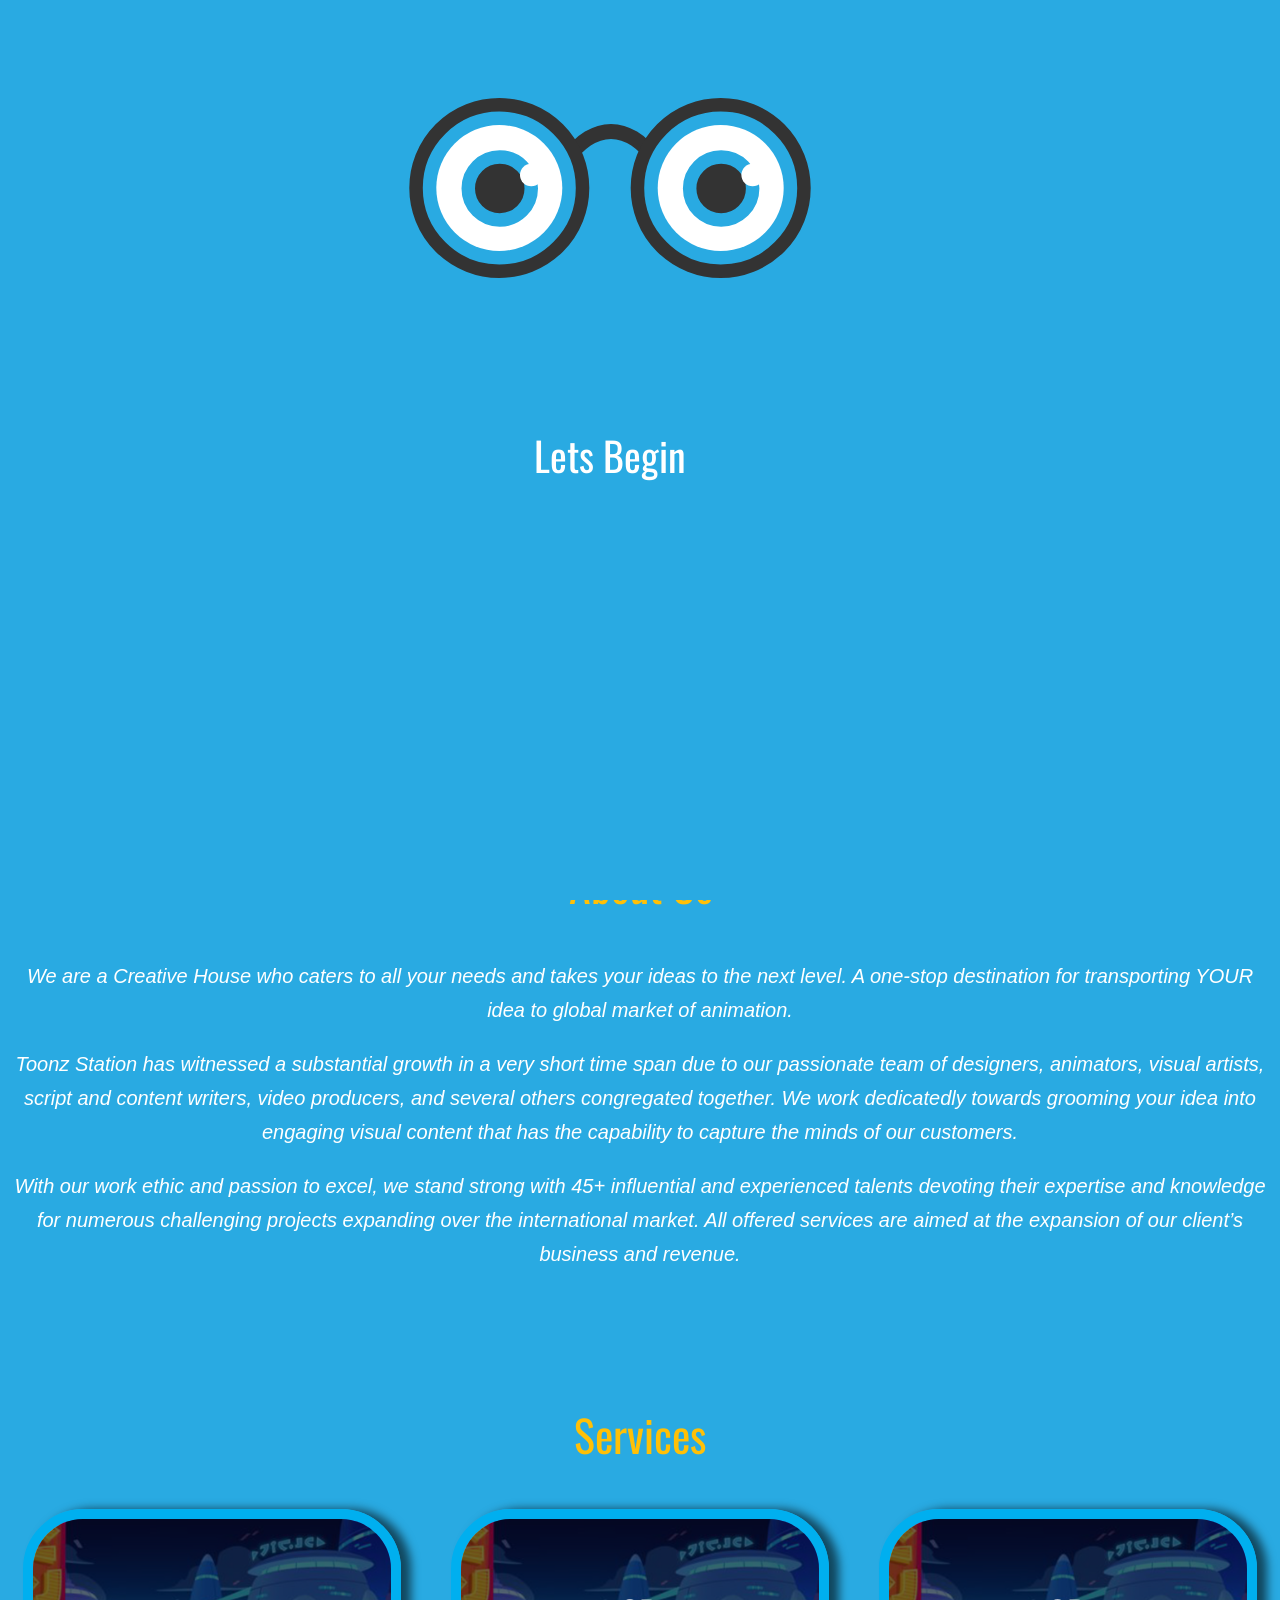
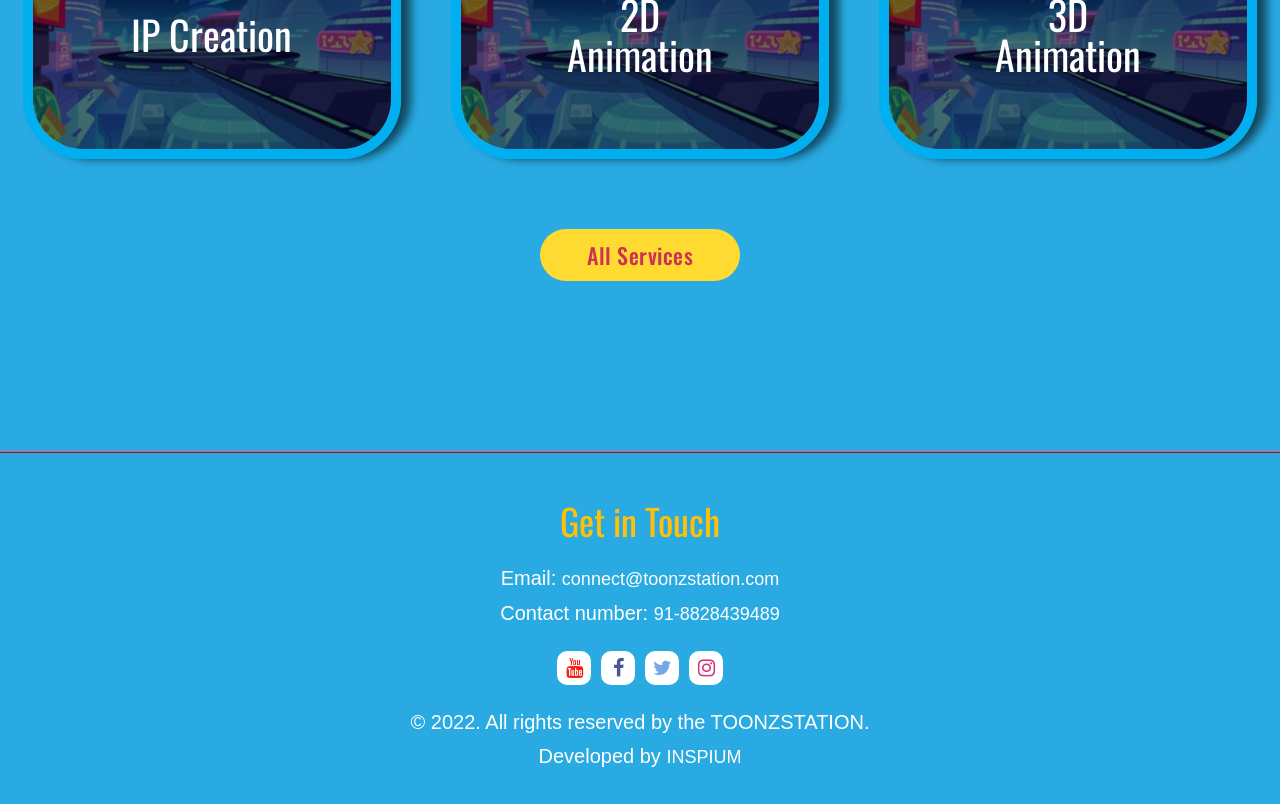
==== commit ea333a17: "Toonzstation updated code" ====
--- a/index.html
+++ b/index.html
@@ -2,49 +2,75 @@
 <html lang="en">
 
 <head>
-    <meta name="viewport" content= "width=device-width, user-scalable=no">
+    <meta name="viewport" content="width=device-width, user-scalable=no">
     <meta charset="UTF-8">
     <meta name="description" content="toonzs">
-    <link
-    rel="stylesheet"
-    href="https://cdnjs.cloudflare.com/ajax/libs/animate.css/4.1.1/animate.min.css"
-  />
-  <link rel="shortcut icon" href="images/favicon.ico" type="image/png" />
+    <link rel="stylesheet" href="https://cdnjs.cloudflare.com/ajax/libs/animate.css/4.1.1/animate.min.css" />
+    <link rel="shortcut icon" href="images/favicon.ico" type="image/png" />
     <link rel="stylesheet" type="text/css" href="css/materialize.css" media="screen,projection">
     <link rel="stylesheet" type="text/css" href="css/eye.css" media="screen,projection">
-	<script src="https://cdnjs.cloudflare.com/ajax/libs/gsap/3.6.1/gsap.min.js"></script>
+    <script src="https://cdnjs.cloudflare.com/ajax/libs/gsap/3.6.1/gsap.min.js"></script>
     <link rel='stylesheet' href='https://malihu.github.io/custom-scrollbar/jquery.mCustomScrollbar.min.css'>
+    <link rel="stylesheet" href="https://stackpath.bootstrapcdn.com/font-awesome/4.7.0/css/font-awesome.min.css">
+    <link rel="stylesheet" href="https://cdn.jsdelivr.net/npm/@fancyapps/ui/dist/fancybox.css" />
     <link rel="stylesheet" href="css/style.css">
+    <link rel="stylesheet" href="css/menu.css">
     <link rel="stylesheet" href="css/responsive.css">
-    <style>
-        .menu-item.ser-menu li {
-            display: none;
-        }
-    </style>
     <title>Home | Toonzstation</title>
 </head>
 
-<body>
-    <main id="main-doc" class="fix-height">
-        <section  class="" id="logo-sec">
-            <div class="container">
-                <div class="logo AH_logo">
-                     <a href="index.html" rel="home" class="site-branding__logo db">
-                        <img src="images/logo-sm.png" alt="Home">
-                    </a>
+<body class="bodyHeight">
+    <main id="main-doc" class="fix-height mainBG">
+        <section class="container">
+            <div class="topHeader">
+                <div class="" id="logo-sec">
+                    <div class="logo AH_logo">
+                        <a href="index.html" rel="home" class="site-branding__logo db">
+                            <img src="images/logo-sm.png" alt="Home">
+                        </a>
+                    </div>
+                </div>
+                <div class="menu" id="mainMenu">
+                    <nav>
+                        <ul class="menu-item ser-menu">
+                            <li class="slide"><a data-hover="Home" href="index.html">Home</a></li>
+                            <li class="slide"><a data-hover="About Us" href="index.html#aboutSec">About Us</a></li>
+                            <li class="slide"><a data-hover="Services" href="services.html">Services</a></li>
+                            <li class="slide"><a data-hover="Team" href="team.html">Team</a></li>
+                            <li class="slide"><a data-hover="Clients" href="clients.html">Clients</a></li>
+                            <li class="slide"><a data-hover="Careers" href="careers.html">Careers</a></li>
+                            <li class="slide"><a data-hover="Contact Us" href="contact-us.html">Contact Us</a></li>
+                        </ul>
+                    </nav>
+                </div>
+
+                <div class="mobileMenu">
+                    <input type="checkbox" id="active">
+                    <label for="active" class="menu-btn"><span></span></label>
+                    <label for="active" class="close"></label>
+                    <div class="wrapper">
+                        <ul>
+                            <li><a href="index.html">Home</a></li>
+                            <li><a href="index.html#aboutSec">About Us</a></li>
+                            <li><a href="services.html">Services</a></li>
+                            <li><a href="team.html">Team</a></li>
+                            <li><a href="clients.html">Clients</a></li>
+                            <li><a href="careers.html">Careers</a></li>
+                            <li><a href="contact-us.html">Contact Us</a></li>
+                        </ul>
+                    </div>
                 </div>
             </div>
         </section>
 
-        <section class="content-sec">
-
+        <section class="contents-sec">
             <div class="container">
                 <div class="chart-sec">
                     <div class="char-block">
                         <div class="centerlogo">
                             <!-- <img src="images/logo.png" alt="Home"> -->
 
-                            <section class="mainSection1" id="mainSection1">
+                            <section class="mainSection1" id="mainSection1" hidden>
                                 <div class="face">
                                     <img src="images/creature-bg.png" class="creature-bg" id="creature-bg">
                                     <div class="eyes">
@@ -60,16 +86,15 @@
                                                 </div>
                                             </div>
                                         </div>
+                                        <div class="defaultText">Lets Begin</div>
                                     </div>
-									
+
                                     <img src="images/text-on-creature.png" class="text-on-creature"
                                         id="text-on-creature">
                                 </div>
                             </section>
-							
-							
-							 <section class="mainSection2">
-                              <div class="face">
+                            <section class="mainSection1" id="mainSection2" hidden>
+                                <div class="face">
                                     <img src="images/creature-bg.png" class="creature-bg" id="creature-bg">
                                     <div class="eyes">
                                         <div class="eyeInnerWrap">
@@ -85,7 +110,29 @@
                                             </div>
                                         </div>
                                     </div>
-									
+
+                                    <img src="images/text-on-creature.png" class="text-on-creature"
+                                        id="text-on-creature">
+                                </div>
+                            </section>
+                            <section class="mainSection1" id="mainSection3" hidden>
+                                <div class="face">
+                                    <img src="images/creature-bg.png" class="creature-bg" id="creature-bg">
+                                    <div class="eyes">
+                                        <div class="eyeInnerWrap">
+                                            <div class="eye">
+                                                <div>
+                                                    <div class="ball"></div>
+                                                </div>
+                                            </div>
+                                            <div class="eye">
+                                                <div>
+                                                    <div class="ball"></div>
+                                                </div>
+                                            </div>
+                                        </div>
+                                    </div>
+
                                     <img src="images/text-on-creature.png" class="text-on-creature"
                                         id="text-on-creature">
                                 </div>
@@ -99,34 +146,109 @@
                         <img class="chart5" id="chart5" src="images/char5.png" alt="Home">
                         <img class="chart6" id="chart6" src="images/char6.png" alt="Home">
                     </div>
-                </div>
-
-
+
+                    <div class="videoSec commonBorder">
+                        <a href="https://vimeo.com/687127184" class="homeVideoThumb" data-fancybox="gallery"
+                            data-caption="">
+                            <iframe src="https://player.vimeo.com/video/477923772?title=0&byline=0&portrait=0"
+                                frameborder="0" allow="autoplay; fullscreen; picture-in-picture"
+                                allowfullscreen></iframe>
+                        </a>
+                    </div>
+                </div>
+
+                <section class="aboutSec" id="aboutSec">
+                    <h3>About Us</h3>
+                    <p>We are a Creative House who caters to all your needs and takes your ideas to the next level. A
+                        one-stop destination for
+                        transporting YOUR idea to global market of animation.</p>
+
+                    <p>Toonz Station has witnessed a substantial growth in a very short time span due to our passionate
+                        team of designers,
+                        animators, visual artists, script and content writers, video producers, and several others
+                        congregated together. We work
+                        dedicatedly towards grooming your idea into engaging visual content that has the capability to
+                        capture the minds of our
+                        customers.</p>
+
+                    <p>With our work ethic and passion to excel, we stand strong with 45+ influential and experienced
+                        talents devoting their
+                        expertise and knowledge for numerous challenging projects expanding over the international
+                        market. All offered services
+                        are aimed at the expansion of our client’s business and revenue.</p>
+                </section>
+
+                <section class="serviceSec" id="serviceSec">
+                    <h3>Services</h3>
+                    <div class="serviceWrap">
+                        <a href="storyboard-and-animatics.html" class="serviceThumbs">
+                            <figure class="commonBorder">
+                                <img src="images/service-image-1.jpg" alt="">
+                            </figure>
+                            <figcaption>IP Creation</figcaption>
+                        </a>
+                        <a href="storyboard-and-animatics.html" class="serviceThumbs">
+                            <figure class="commonBorder">
+                                <img src="images/service-image-1.jpg" alt="">
+                            </figure>
+                            <figcaption>2D Animation</figcaption>
+                        </a>
+                        <a href="storyboard-and-animatics.html" class="serviceThumbs">
+                            <figure class="commonBorder">
+                                <img src="images/service-image-1.jpg" alt="">
+                            </figure>
+                            <figcaption>3D Animation</figcaption>
+                        </a>
+                    </div>
+
+                    <a href="services.html" class="btn animatedBtn">All Services</a>
+                    <!-- <div class="submit-btn">
+                        <input class="slide-hover-left-1" type="submit" value="Submit">
+                    </div> -->
+                </section>
             </div>
 
+            <footer>
+                <h3>Get in Touch</h3>
+
+                <p>Email: <a href="mailto:connect@toonzstation.com">connect@toonzstation.com</a></p>
+                <p>Contact number: <a href="tel:91-8828439489">91-8828439489</a></p>
+
+                <ul class="menuSocial socialMedia">
+                    <li>
+                        <a href="https://www.youtube.com/channel/UCaWJZhQP987eusDbWfVCz5A/featured" class="youtube_sm"
+                            target="_blank"><i class="fa fa-youtube"></i></a>
+                    </li>
+                    <li>
+                        <a target="_blank" href="https://www.facebook.com/Toonz-Station-109212317253999"
+                            class="facebook_sm"><i class="fa fa-facebook"></i></a>
+                    </li>
+                    <li>
+                        <a href="https://twitter.com/StationToonz" class="twitter_sm" target="_blank"><i
+                                class="fa fa-twitter"></i></a>
+                    </li>
+                    <li>
+                        <a href="https://instagram.com/toonzstation?utm_medium=copy_link" class="instagram_sm"
+                            target="_blank"><i class="fa fa-instagram"></i></a>
+                    </li>
+                </ul>
+
+                <p class="copyright">&#169; 2022. All rights reserved by the TOONZSTATION. <br>
+                    Developed by
+                    <a href="https://theinspium.com/" target="_blank">INSPIUM</a>
+                </p>
+            </footer>
         </section>
-
-        <div class="menu" id="mainMenu">
-            <nav>
-                <ul class="menu-item  ser-menu">
-                    <li class="slide" id="menu5"><a href="about.html">ABOUT US</a></li>
-                    <li class="slide" id="menu1"><a href="team.html">TEAM PROFILE</a></li>
-                    <li class="slide" id="menu2"><a href="services.html">SERVICE</a></li>
-					<li class="slide" id="menu3"><a href="client.html">CLIENTS</a></li>
-                    <li class="slide" id="menu4"><a href="contact-us.html">CONNECT US</a></li>
-                </ul>
-            </nav>
-        </div>
-
     </main>
 
     <script type="text/javascript" passive
         src="https://cdnjs.cloudflare.com/ajax/libs/jquery/3.5.0/jquery.min.js"></script>
-   
+
     <script type="text/javascript" src="js/jqeye.min.js"></script>
     <script src="js/eye.js"></script>
     <script src="js/script.js"></script>
-	
+    <script src="https://cdn.jsdelivr.net/npm/@fancyapps/ui@4.0/dist/fancybox.umd.js"></script>
+
 </body>
 
 </html>
--- a/css/eye.css
+++ b/css/eye.css
@@ -230,8 +230,8 @@
 .material-tooltip{font-size:11px!important; background:#fff; color:#000; border:1px solid #ccc; padding:4px 8px; min-height:auto;}
 body section::before, body section::after{content:''; position:absolute; z-index:-1} */
 
-.mainSection1{cursor: pointer; background:#29AAE2;height:100vh;position: fixed;width:100%;padding-top:100px;align-items: center;justify-content: center;z-index: 1;top: 0;right: 0;float: none;}
-.mainSection1 .face{position:relative;width: 500px;height:500px;margin:0px auto;border-radius:50%;/* background:#17ccff; */}
+.mainSection1{cursor: pointer;background:#29AAE2;height:100vh;position: fixed;width:100%;padding-top:100px;align-items: center;justify-content: center;z-index: 1;top: 0;right: 0;float: none;transition: all ease .5s;}
+.mainSection1 .face{position:relative;width: 500px;height:500px;margin:0px auto;border-radius:50%;/* background:#17ccff; */transition: all ease .2s;}
 .mainSection1 .eyeInnerWrap{
     transform: scale(0.9);
 }
@@ -246,6 +246,22 @@
 3%, 53%{height:150px; border-radius:50%;}}
 .mainSection1 .ball{height:85px; width:85px; background:#333; position:absolute; border-radius:50%; top:20%; left:20%; border:15px solid #29AAE2; z-index:0}
 .mainSection1 .ball::after{content:''; position:absolute; border-radius:50%; width:25px; height:25px; top:0; left:50px; border:none; background:#fff; z-index:-1}
+
+#mainSection3 {
+    top: -190px;
+    left: -218px;
+    transform: scale(0.7);
+    background: none;
+    position: relative;
+}
+#mainSection3 .creature-bg {
+    display: block !important;
+}
+
+.activeStorage #mainSection2 {
+    display: none !important;
+}
+
 @media only screen and (max-width:992px){}
 @media only screen and (max-width:600px){.mainSection1 .face{width:400px; height:400px;}
 .mainSection1 .eyes::after, .mainSection1 .eyes::before{height:160px; width:106px; border:12px solid #333; top:44px}
@@ -340,4 +356,4 @@
     transform: translateY(-50%);
 }
 
-.creature-bg {position: absolute;top: 50%;transform: translateY(-50%);}+.creature-bg {position: absolute;top: 50%;transform: translateY(-50%);transition: all ease .2s;}
--- a/css/style.css
+++ b/css/style.css
@@ -1,20 +1,29 @@
+@import url('https://fonts.googleapis.com/css2?family=Oswald&display=swap');
+
+html{scroll-behavior:smooth}
+
 * {
   box-sizing: border-box;
-  transition: all ease 0.2s;
 }
 
 body {
+  font-size: 20px;
   min-width: 290px;
   line-height: 1.7em;
   position: relative;
   margin-left: 0;
   background: #cb3355;
   margin: 0px;
+  scroll-behavior: smooth;
+  overflow-x: hidden;
+}
+
+.bodyHeight {
   height: 100vh;
-  overflow: hidden;
-}
-
-@font-face {
+  overflow-y: hidden;
+}
+
+/* @font-face {
   font-family: "happy_sansregular";
   src: url("../font/happy_sans-webfont.woff2") format("woff2"),
     url("../font/happy_sans-webfont.woff") format("woff");
@@ -22,78 +31,25 @@
   font-style: normal;
 }
 
-/* 
-    #pulse:hover {
-        animation: pulse 0.5s ease-in infinite;
-    }
-    
-    .slide:hover {
-        margin-right: 10px;
-    } */
-
-/* @keyframes pulse {
-        25% {
-            transform: scale(0.9);
-        }
-        75% {
-            transform: scale(1.1);
-        }
-    } */
-
-/*   .shake1 :hover {
-        -webkit-animation-name:              shake;    
-        -webkit-animation-duration:          0.8s;
-        -webkit-animation-iteration-count:   infinite;
-        -webkit-animation-timing-function:   linear;
-        -webkit-transform-origin:            50% 100%;
-      } */
-
-/* @-webkit-keyframes shake {
-        0% {
-            -webkit-transform: translate(2px, 1px) rotate(0deg);
-        }
-        10% {
-            -webkit-transform: translate(-1px, -2px) rotate(-1deg);
-        }
-        20% {
-            -webkit-transform: translate(-3px, 0px) rotate(2deg);
-        }
-        30% {
-            -webkit-transform: translate(0px, 2px) rotate(0deg);
-        }
-        40% {
-            -webkit-transform: translate(1px, -1px) rotate(1deg);
-        }
-        50% {
-            -webkit-transform: translate(-1px, 2px) rotate(-1deg);
-        }
-        60% {
-            -webkit-transform: translate(-3px, 1px) rotate(0deg);
-        }
-        70% {
-            -webkit-transform: translate(2px, 1px) rotate(-1deg);
-        }
-        80% {
-            -webkit-transform: translate(-1px, -1px) rotate(2deg);
-        }
-        90% {
-            -webkit-transform: translate(2px, 2px) rotate(0deg);
-        }
-        100% {
-            -webkit-transform: translate(1px, -2px) rotate(-1deg);
-        }
-    } */
+@font-face {
+  font-family: 'Gill Sans MT Condensed', sans-serif;
+  src: url("../font/gill-sans-mt-condensed.ttf") format("ttf");
+} */
 
 .logo {
-  display: block;
-  float: left;
-  padding: 7px 0px 0px 20px;
   max-width: 335px;
+}
+
+.AH_logo {
   opacity: 0;
 }
 
+.logoOpacity {
+  opacity: 1;
+}
+
 .logo img {
-  width: 95%;
+  width: 70%;
 }
 
 .chart-sec {
@@ -114,7 +70,7 @@
 .centerlogo {
   display: block;
   position: absolute;
-  left: 370px;
+  left: 50%;
   top: 0px;
 }
 
@@ -131,35 +87,36 @@
 }
 .chart1 {
   position: absolute;
-  left: 135px;
+  left: 35px;
   top: 236px;
   width: 214px;
+  display: none !important;
 }
 
 .chart2 {
   position: absolute;
-  left: 390px;
+  left: 90px;
   top: 289px;
   width: 195px;
 }
 
 .chart3 {
   position: absolute;
-  right: -308px;
+  right: -8px;
   top: 224px;
   width: 251px;
 }
 
 .chart4 {
   position: absolute;
-  right: -305px;
+  right: -5px;
   top: 0px;
   width: 188px;
 }
 
 .chart5 {
   position: absolute;
-  left: 346px;
+  left: 46px;
   top: -54px;
   width: 164px;
 }
@@ -168,177 +125,44 @@
   position: absolute;
   top: -134px;
   width: 153px;
-  right: -80px;
-}
-
-/* img.chart1 {
-        -webkit-animation: mover 1s infinite alternate;
-        animation: mover 1s infinite alternate;
-    }
-    
-    img.chart1 {
-        -webkit-animation: mover 1s infinite alternate;
-        animation: mover 1s infinite alternate;
-    } */
-
-/* @-webkit-keyframes mover {
-        0% {
-            transform: translateY(0);
-        }
-        100% {
-            transform: translateX(-20px);
-        }
-    }
-    
-    @keyframes mover {
-        0% {
-            transform: translateY(0);
-        }
-        100% {
-            transform: translateX(-20px);
-        }
-    }
-    
-    img.chart4 {
-        -webkit-animation: mover4 1s infinite alternate;
-        animation: mover4 1s infinite alternate;
-    }
-    
-    img.chart4 {
-        -webkit-animation: mover4 1s infinite alternate;
-        animation: mover4 1s infinite alternate;
-    }
-    
-    @-webkit-keyframes mover4 {
-        0% {
-            transform: translateY(0);
-        }
-        100% {
-            transform: translateX(-10px);
-        }
-    }
-    
-    @keyframes mover4 {
-        0% {
-            transform: translateY(0);
-        }
-        100% {
-            transform: translateX(-10px);
-        }
-    }
-    
-    img.chart5 {
-        -webkit-animation: mover5 1s infinite alternate;
-        animation: mover5 1s infinite alternate;
-    }
-    
-    img.chart5 {
-        -webkit-animation: mover5 1s infinite alternate;
-        animation: mover5 1s infinite alternate;
-    }
-    
-    @-webkit-keyframes mover5 {
-        0% {
-            transform: translateY(0);
-        }
-        50% {
-            transform: translateY(-7px);
-        }
-        100% {
-            transform: translateX(-14px);
-        }
-    }
-    
-    @keyframes mover5 {
-        0% {
-            transform: translateY(0);
-        }
-        50% {
-            transform: translateY(-7px);
-        }
-        100% {
-            transform: translateX(-14px);
-        }
-    }
-    
-    img.chart2 {
-        -webkit-animation: mover2 1s infinite alternate;
-        animation: mover6 1s infinite alternate;
-    }
-    
-    img.chart2 {
-        -webkit-animation: mover2 1s infinite alternate;
-        animation: mover6 1s infinite alternate;
-    }
-    
-    @-webkit-keyframes mover2 {
-        0% {
-            transform: translateX(0);
-        }
-        100% {
-            transform: translateY(-10px);
-        }
-    }
-    
-    @keyframes mover2 {
-        0% {
-            transform: translateX(0);
-        }
-        100% {
-            transform: translateY(-10px);
-        }
-    }
-    
-    img.chart6 {
-        -webkit-animation: mover6 1s infinite alternate;
-        animation: mover6 1s infinite alternate;
-    }
-    
-    img.chart6 {
-        -webkit-animation: mover6 1s infinite alternate;
-        animation: mover6 1s infinite alternate;
-    }
-    
-    @-webkit-keyframes mover6 {
-        0% {
-            transform: translateX(0);
-        }
-        100% {
-            transform: translateY(-10px);
-        }
-    }
-    
-    @keyframes mover6 {
-        0% {
-            transform: translateX(0);
-        }
-        100% {
-            transform: translateY(-10px);
-        }
-    } */
+  right: 220px;
+}
+
 .thumb-outer .player .vp-sidedock {
   display: none !important;
   pointer-events: none !important;
 }
 #main-doc {
   width: 100%;
-  float: left;
+  height: 100vh;
+  display: table;
+}
+.mainBG {
   background: #29aae2;
-  height: 100vh;
-  /* display: block; */
-}
-.content-sec {
-  padding-top: 40px;
+}
+.contents-sec {
+  padding-top: 70px;
 }
 section {
   width: 100%;
   float: left;
 }
-
+h1 {
+  color: #fff;
+  font-size: 40px;
+  margin: 0 0 50px;
+  font-family: 'Oswald', sans-serif;
+}
+a {
+  outline: 0;
+}
 .container {
-  width: 1300px;
+  width: 100%;
   display: block;
   margin: 0px auto;
+  float: none;
+  max-width: 1300px;
+  padding: 0 10px;
 }
 
 .about-outer {
@@ -388,7 +212,7 @@
 .about-content {
   margin: 101px 0 0 80px;
   padding: 300px 0px 20px 10px;
-  font-family: happy_sansregular;
+  font-family: 'Oswald', sans-serif;
   display: flex;
   vertical-align: middle;
   align-items: center;
@@ -406,7 +230,7 @@
 .about-content h2 {
   margin: 0px;
   font-size: 28px;
-  font-family: happy_sansregular;
+  font-family: 'Oswald', sans-serif;
   width: 100%;
   text-align: center;
   float: left;
@@ -415,7 +239,7 @@
 .about-content p {
   margin: 0px;
   font-size: 20px;
-  font-family: happy_sansregular;
+  font-family: 'Oswald', sans-serif;
   width: 100%;
   text-align: right;
   line-height: 22px;
@@ -432,14 +256,49 @@
   position: absolute;
   cursor: pointer;
 }
-.menu-item .slide a {
+/* .menu-item .slide a {
   transition: 0.2s all ease-in;
 }
 .menu-item .slide:hover > a {
-  padding-right: 35px;
 }
 .menu-item .slide.active:hover > a {
-  padding-right: 20px;
+}
+
+
+.menu-item a:before,
+.menu-item a:after {
+  position: absolute;
+  -webkit-transition: all 0.35s ease;
+  transition: all 0.35s ease;
+  opacity: 0;
+}
+.menu-item a:before {
+  top: 100%;
+  display: block;
+  height: 3px;
+  width: 100%;
+  content: "";
+  background-color: #ffffff;
+}
+.menu-item a:after {
+  position: absolute;
+  top: 100%;
+  left: 0;
+  content: attr(data-hover);
+  color: white;
+  white-space: nowrap;
+}
+.menu-item li:hover a,
+.menu-item .current a {
+  transform: translateY(-100%);
+}
+.menu-item li:hover a:after,
+.menu-item .current a:before {
+  opacity: 1
+} */
+
+.menu-item a:hover {
+  color: #fedb32;
 }
 
 .db {
@@ -451,33 +310,21 @@
 nav {
   background: none;
   box-shadow: none;
+  height: auto;
 }
 
 .menu {
   display: block;
-  width: 200px;
-  position: fixed;
-  right: -11px;
-  bottom: 20px;
 }
 
 .menu-item {
   margin: 0px;
   list-style: none;
-  text-align: right;
+  display: flex;
+  gap: 40px;
 }
 
 .menu-item li {
-  display: none;
-  float: right;
-  background: url(../images/aboutus-off.png) no-repeat center center;
-  box-sizing: border-box;
-  background-size: 100% 92%;
-  vertical-align: middle;
-  align-items: center;
-  height: 38px;
-  padding: 0px;
-  margin-bottom: 3px;
   transition: all ease 0.2s;
 }
 
@@ -493,16 +340,15 @@
 .menu-item li a {
   margin: 0px;
   font-size: 22px;
-  font-family: happy_sansregular;
-  width: 100%;
-  text-align: right;
+  font-family: 'Oswald', sans-serif;
+  width: 100%;
   line-height: 31px;
   font-weight: 300;
   color: #fff;
   float: left;
   border-bottom: 0px;
   text-decoration: none;
-  padding: 5px 20px;
+  padding: 0;
 }
 
 .menu-item li a:hover {
@@ -587,13 +433,23 @@
 
 .resetSection {
   background: none;
-  transition: all 0.2s ease;
   /*     position: static; */
   transform: scale(0.7);
   z-index: inherit;
   height: inherit;
   /* margin: 0px 130px 0 0; */
 }
+
+.defaultText {
+    font-size: 40px;
+    color: #fff;
+    margin: 130px 0 10px;
+    font-family: 'Oswald', sans-serif;
+}
+
+.resetSection .defaultText {
+  display: none
+}
 #menu5 {
   position: fixed;
   bottom: 188px;
@@ -630,6 +486,7 @@
 }
 .menu-item.ser-menu li {
   display: block;
+  overflow: hidden;
 }
 .art-outer {
   background: none;
@@ -731,7 +588,7 @@
   margin-top: 29px;
   margin-left: 35px;
   padding: 20px 0px 20px 10px;
-  font-family: happy_sansregular;
+  font-family: 'Oswald', sans-serif;
   display: flex;
   vertical-align: middle;
   align-items: center;
@@ -742,7 +599,7 @@
   margin-top: 29px;
   margin-left: 35px;
   padding: 0px 0px 20px 10px;
-  font-family: happy_sansregular;
+  font-family: 'Oswald', sans-serif;
   display: block;
   vertical-align: middle;
   align-items: center;
@@ -776,7 +633,7 @@
   margin-top: 80px;
   margin-left: 35px;
   padding: 10px 0px 20px 10px !important;
-  font-family: happy_sansregular;
+  font-family: 'Oswald', sans-serif;
   display: flex;
   vertical-align: middle;
   align-items: center;
@@ -785,7 +642,7 @@
 .about-content.service-content ul {
   margin-top: 0px !important;
   font-size: 17px;
-  font-family: happy_sansregular;
+  font-family: 'Oswald', sans-serif;
   width: 100%;
   text-align: right;
   line-height: 22px;
@@ -810,7 +667,7 @@
 }
 .art-content h4 {
   font-size: 24px;
-  font-family: happy_sansregular;
+  font-family: 'Oswald', sans-serif;
   color: #00afef;
   font-weight: 400;
   padding: 0px 50px;
@@ -818,7 +675,7 @@
 }
 .art-content p {
   font-size: 20px;
-  font-family: happy_sansregular;
+  font-family: 'Oswald', sans-serif;
   color: #00afef;
   margin-top: 0px !important;
   font-weight: 300;
@@ -838,12 +695,8 @@
   width: 30px;
 }
 /*    service page end*/
-#mainMenu {
-  position: fixed;
-  top: 69px;
-  left: inherit;
-  right: -92px;
-}
+
+.topHeader {display: flex;justify-content: space-between;align-items: center;margin: 20px 0 0;}
 .team-sec {
   width: 100%;
   float: left;
@@ -1000,11 +853,11 @@
   text-align: center;
   margin-bottom: 10px;
   padding-right: 46px;
-  font-family: happy_sansregular;
+  font-family: 'Oswald', sans-serif;
 }
 .team-content p {
   color: #fff;
-  font-family: happy_sansregular;
+  font-family: 'Oswald', sans-serif;
   padding-right: 40px;
   font-size: 22px;
   text-align: center;
@@ -1151,7 +1004,7 @@
 }
 
 ::-webkit-scrollbar-thumb {
-  background: #ffc107;
+  background: #ffdb32;
   border-radius: 10px;
 }
 
@@ -1178,7 +1031,7 @@
 }
 .call-outer a {
   font-size: 28px;
-  font-family: happy_sansregular;
+  font-family: 'Oswald', sans-serif;
   color: #000;
   display: block;
   width: 100%;
@@ -1188,7 +1041,7 @@
 }
 .call-outer h2 {
   font-size: 69px;
-  font-family: happy_sansregular;
+  font-family: 'Oswald', sans-serif;
   color: #000;
   display: block;
   width: 100%;
@@ -1198,7 +1051,7 @@
 }
 .connect-outer h2 {
   font-size: 69px;
-  font-family: happy_sansregular;
+  font-family: 'Oswald', sans-serif;
   color: #000;
   display: block;
   width: 100%;
@@ -1297,61 +1150,86 @@
 .social-icon-inner img {
   width: 100%;
 }
+.contents-sec h1 {
+  color: #fedb32;
+}
 .connect-content {
-  width: 100%;
-  height: 533px;
+}
+.connect-flex {
+  display: flex;
+  justify-content: space-between;
+}
+.connect-flex,
+.connect-flex a {
+  color: #fff;
+}
+.careers-flex .col-sm-6 {
+  max-width: 400px;
+  width: 90%;
+}
+.contactIframe {
+  width: 100%;
+  height: 200px;
+}
+.connect-content-left {
+  width: 44%;
+  font-size: 18px;
 }
 .connect-inner {
-  width: 45%;
-  padding: 0px;
-  font-family: happy_sansregular;
-  display: block;
-  vertical-align: middle;
-  align-items: center;
-  height: auto;
-  margin: 0px auto;
-  text-align: center;
-  margin-top: 70px;
+  min-width: 500px;
+}
+.connect-content-left .socialMedia {
+  margin: 0 0 40px;
+  justify-content: start;
 }
 .text-input input,
+.text-input select,
 .text-input textarea {
   background: #fff !important;
   padding: 10px 20px !important;
   box-sizing: border-box !important;
   border: 0px !important;
-  font-size: 32px !important;
-  font-family: "happy_sansregular";
+  font-size: 14px !important;
   margin-bottom: 16px !important;
+  display: block;
+  color: #999999 !important;
 }
 .text-input input::placeholder,
+.text-input select::placeholder,
 .text-input textarea::placeholder {
-  color: #999999;
+  color: #999999 !important;
 }
 .text-input textarea {
-  min-height: 150px;
+  min-height: 180px;
   margin-bottom: 10px !important;
   border: 0px;
   outline: 0px;
 }
-.submit-btn input[type="submit"] {
-  background-color: rgb(227 188 53) !important;
+
+.fileDrop {
+  position: relative;
+}
+
+.submit-btn input[type="submit"],
+.animatedBtn {
   box-shadow: none;
-  color: #060000;
+  color: #cb3255;
   border: 0px !important;
-  padding: 6px 12px;
-  font-size: 26px;
+  border-radius: 30px;
+  padding: 6px 22px;
+  font-size: 22px;
   font-weight: 500;
-  background: rgb(227 188 53) !important;
+  background: #ffdb32 !important;
   cursor: pointer;
   text-transform: capitalize;
-  font-family: "happy_sansregular";
+  font-family: 'Oswald', sans-serif;
 }
 .submit-btn {
   text-align: right;
-  display: inline-block;
-  float: right;
-}
-.submit-btn input[type="submit"]:hover {
+  margin: 20px 0 0;
+}
+.submit-btn input[type="submit"]:hover,
+.animatedBtn:hover {
   background-color: #000 !important;
   color: #fff;
 }
@@ -1369,11 +1247,26 @@
   padding: 9px 0px;
 }
 
+.contactTable {
+    margin: 0 0 30px;
+}
+.contactTable tr{
+    border: 0;
+}
+.contactTable td{
+    vertical-align: text-bottom;
+}
+
+.tdFirst {
+  font-weight: 800;
+  padding-right: 20px;
+}
+
 /*	CLIENT PAGE START */
 
 .client-sec h2 {
   font-size: 80px;
-  font-family: happy_sansregular;
+  font-family: 'Oswald', sans-serif;
   color: #000;
   display: block;
   width: 100%;
@@ -1389,7 +1282,6 @@
   height: auto;
   margin-left: 115px;
   display: inline-block;
-  float: left;
 }
 .client-content {
   width: 100%;
@@ -1398,9 +1290,8 @@
 .client-inner {
   width: 74%;
   padding: 0px;
-  font-family: happy_sansregular;
-  display: block;
-  vertical-align: middle;
+  font-family: 'Oswald', sans-serif;
+  display: block;
   align-items: center;
   height: auto;
   margin: 0px auto;
@@ -1409,7 +1300,7 @@
 }
 .client-para li.active {
   font-size: 32px;
-  font-family: happy_sansregular;
+  font-family: 'Oswald', sans-serif;
   color: #fff;
   display: block;
   width: 100%;
@@ -1420,7 +1311,6 @@
   display: inline-block;
   position: relative;
   float: left;
-  width: 200px;
   margin-left: 3%;
 }
 .clientlogo-inner {
@@ -1471,7 +1361,7 @@
 }
 .client-para li {
   font-size: 34px;
-  font-family: happy_sansregular;
+  font-family: 'Oswald', sans-serif;
   color: #000;
   display: block;
   width: 100%;
@@ -1494,10 +1384,7 @@
 }
 
 #tabs li a.active {
-  background: #ffc107;
-}
-
-.profileDetailSec {
+  background: #ffdb32;
 }
 
 .profileDetailSec figure {
@@ -1604,15 +1491,331 @@
   justify-content: space-between;
 }
 
-.videoContainer {
-  background: #a82b47;
-  padding: 15px 30px 14px 20px;
-  border-radius: 30px 30px 39px 30px;
-}
+.galleryThumb, .homeVideoThumb {
+  position: relative;
+  display: inline-block;
+  background: #000;
+}
+.galleryThumb {
+  width: 30%;
+  margin: 10px 20px;
+}
+.homeVideoThumb {
+  width: 100%;
+  height: 100%;
+}
+.galleryThumb:after,
+.homeVideoThumb:after {
+  content: "";
+  position: absolute;
+  top: 0;
+  left: 0;
+  background: transparent;
+  height: 100%;
+  width: 100%;
+}
+
+.videoContainer {display: flex;flex-wrap: wrap;}
 
 .videoContainer iframe {
-  width: 580px;
+  width: 100%;
   height: 100%;
-  min-height: 330px;
-  border-radius: 10px 20px 25px 20px;
-}
+  min-height: 210px;
+}
+
+.commonBorder {
+  border: solid 10px #00afef;
+  box-shadow: 10px 0 10px rgb(0 0 0 / 59%);
+  border-radius: 20px;
+}
+
+.videoSec {
+  float: right;
+  width: 100%;
+  max-width: 500px;
+  height: 290px;
+  margin: 100px 0 0;
+}
+
+.videoSec iframe {
+  width: 100%;
+  height: 100%;
+}
+
+#mainSection2 {
+  display: none;
+}
+
+h3 {
+  color: #ffc007;
+  margin: 0 0 50px;
+  font-family: 'Oswald', sans-serif;
+}
+
+.aboutSec {
+  margin: 320px 0 120px;
+  color: #fff;
+  text-align: center;
+}
+
+.aboutSec p {
+  font-style: italic;
+}
+
+.serviceSec {
+  text-align: center;
+}
+
+.serviceWrap {display: flex;flex-wrap: wrap;justify-content: center;gap: 60px 4%;}
+
+.serviceThumbs {
+    width: 30%;
+    position: relative;
+    border-radius: 60px;
+}
+.serviceThumbs figure {
+    margin: 0;
+    position: relative;
+    min-height: 250px;
+    border-radius: 60px;
+    overflow: hidden;
+}
+.serviceThumbs figure img,
+.serviceThumbs figcaption {
+    position: absolute;
+    top: 50%;
+    left: 50%;
+    transform: translate(-50%, -50%);
+    transition: all ease .2s;
+}
+.serviceThumbs figure img {
+    border-radius: 40px;
+    height: 100%;
+}
+.serviceThumbs figure:after {
+  content: "";
+  background: rgb(0 0 0 / 56%);
+  height: 100%;
+  width: 100%;
+  position: absolute;
+  left: 0;
+  transition: all ease .2s;
+}
+.serviceThumbs figure:before {
+  content: "";
+  background: #000;
+  height: 100%;
+  width: 0%;
+  position: absolute;
+  left: 0;
+  transition: all ease .5s;
+  z-index: 1;
+}
+.serviceThumbs:hover figure:before {
+  width: 100%;
+}
+.serviceThumbs figcaption {
+  color: #fff;
+  font-size: 40px;
+  text-align: center;
+  line-height: 40px;
+  font-family: 'Oswald', sans-serif;
+  z-index: 2;
+}
+
+.animatedBtn {
+  box-shadow: inset 0 0 20px rgba(255, 255, 255, 0);
+  outline: 1px solid;
+  outline-color: rgba(255, 255, 255, 0.5);
+  outline-offset: 0px;
+  text-shadow: none;
+  transition: all 1250ms cubic-bezier(0.19, 1, 0.22, 1);
+  min-width: 200px;
+}
+
+.animatedBtn:hover {
+  border: 1px solid;
+  box-shadow: inset 0 0 10px rgb(255 255 255 / 50%), 0 0 20px rgb(255 255 255 / 20%);
+  outline-color: rgba(255, 255, 255, 0);
+  outline-offset: 15px;
+  text-shadow: 1px 1px 2px #bb1e41;
+  background-color: #981331;
+}
+
+.serviceSec .animatedBtn {
+  margin: 70px auto;
+  display: table;
+  padding: 8px 0;
+  outline: 0;
+}
+
+footer {
+  text-align: center;
+    display: inline-block;
+    width: 100%;
+    color: #fff;
+    padding: 50px 0 0;
+    position: relative;
+    margin: 100px 0 0;
+}
+
+footer:after,
+footer:before{
+  content:"";
+  width: 100%;
+  height: 1px;
+  position: absolute;
+  left: 0;
+}
+footer:after{background: #931431;top: 1px;}
+footer:before{background: #fa5178;top: 0;}
+
+footer h3 {
+  margin: 0 0 20px;
+  font-size: 36px;
+}
+
+footer p {
+  margin: 0;
+}
+
+footer a {
+  color: #fff;
+  font-size: 18px;
+}
+
+.socialMedia {
+  display: flex;
+  justify-content: center;
+  margin: 20px 0px 20px;
+}
+
+.socialMedia li {
+  margin: 0 5px;
+}
+
+.socialMedia a {
+  width: 34px;
+  height: 34px;
+  display: flex;
+  border-radius: 10px;
+  justify-content: center;
+  align-items: center;
+  transition: all ease 0.2s;
+  font-size: 20px;
+  transition: all ease 0.2s;
+  background: #fff;
+}
+
+.socialFooter {
+  margin: 40px 0 40px;
+}
+.socialMedia a:hover {
+  text-decoration: none;
+  transform: scale(1.2);
+}
+
+.facebook_sm {
+  color: #485893 !important;
+}
+
+.twitter_sm {
+  color: #76a9ea !important;
+}
+
+.instagram_sm {
+  color: #d93174 !important;
+}
+
+.youtube_sm {
+  color: #f61e0d !important;
+}
+
+.copyright {
+  margin: 0 0 30px;
+  color: #fff;
+}
+
+.teamContainer{
+  display: flex;
+  flex-wrap: wrap;
+  justify-content: space-between;
+  gap: 40px 20px;
+}
+
+.teamThumb {text-align: center;width: 30%;}
+
+.teamThumb a {display: flex;width: 200px;height: 200px;overflow: hidden;margin: 0 auto;align-items: center;justify-content: center;}
+
+.teamThumb a img {
+  width: 100%;
+  }
+
+.modal {
+  background: #000;
+  padding: 0;
+  box-shadow: none;
+  color: #fff;
+  padding: 30px;
+  font-style: italic;
+  text-align: center;
+  max-width: 1270px;
+}
+
+.jquery-modal ::-webkit-scrollbar-track {
+    margin-top: 10px;
+    margin-bottom: 10px;
+}
+
+.modelWrap {
+  overflow-x: hidden;
+}
+
+.innerModel figure {
+    height: 130px;
+    width: 130px;
+    display: flex;
+    align-items: center;
+    justify-content: center;
+    margin: 0 auto;
+}
+.innerModel figure img {
+    max-width: 100%;
+    max-height: 100%;
+}
+
+.memberName {color: #ffffff;font-family: 'Oswald', sans-serif;}
+
+.memberNameModel {position: fixed;bottom: 40px;left: 50%;transform: translate(-50%, 0);color: #ffdb32;font-family: 'Oswald', sans-serif;}
+
+.modal a.close-modal {
+  display: none
+}
+
+.jquery-modal.blocker {
+  background: rgb(203 50 85 / 92%);
+}
+
+.clientsSec:not(:last-child) {
+    margin: 0 0 100px;
+}
+.clientsSec h2{
+    text-transform: uppercase;
+    font-size: 30px;
+    color: #29aae2;
+    text-shadow: 1px 1px 0 #000;
+    font-family: 'Oswald', sans-serif;
+}
+.clientsWrap {
+    display: flex;
+    flex-wrap: wrap;
+}
+.clientThumb {width: 150px;height: 80px;display: flex;background: #fff;justify-content: center;align-items: center;margin: 10px;}
+.clientThumb img{
+    max-width: 100%;
+    max-height: 100%;
+}
+
+.moreInfo {
+  margin: 50px 0 0;
+}
--- a/css/menu.css
+++ b/css/menu.css
@@ -0,0 +1,172 @@
+.mobileMenu {
+    display: none;
+}
+
+@media (max-width: 1024px) {
+    #mainMenu {
+        display: none;
+    }
+    .mobileMenu {
+    display: block;
+    position: relative;
+    top: -30px;
+    z-index: 4;
+}
+    .wrapper{
+  position: fixed;
+  top: 0;
+  /*left: -100%;*/
+  right: -100%;
+  height: 100%;
+  width: 100%;
+  background: #000;
+  /*background: linear-gradient(90deg, #f92c78, #4114a1);*/
+  /* background: linear-gradient(375deg, #1cc7d0, #2ede98); */
+ /* background: linear-gradient(-45deg, #e3eefe 0%, #efddfb 100%);*/
+  transition: all 0.6s ease-in-out;
+}
+#active:checked ~ .wrapper{
+  /*left: 0;*/
+  right:0;
+}
+.menu-btn{
+  position: absolute;
+  z-index: 2;
+  right: 0;
+  /*left: 20px; */
+  height: 50px;
+  width: 50px;
+  text-align: center;
+  line-height: 50px;
+  font-size: 20px;
+  cursor: pointer;
+  /*color: #fff;*/
+  /*background: linear-gradient(90deg, #f92c78, #4114a1);*/
+  /* background: linear-gradient(375deg, #1cc7d0, #2ede98); */
+  /* background: linear-gradient(-45deg, #e3eefe 0%, #efddfb 100%); */
+  transition: all 0.3s ease-in-out;
+}
+.menu-btn span,
+.menu-btn:before,
+.menu-btn:after{
+	content: "";
+	position: absolute;
+	top: calc(50% - 1px);
+	left: 30%;
+	width: 50%;
+	border-bottom: 2px solid #fff;
+	transition: transform .6s cubic-bezier(0.215, 0.61, 0.355, 1);
+}
+.menu-btn:before{
+  transform: translateY(-8px);
+}
+.menu-btn:after{
+  transform: translateY(8px);
+}
+
+
+.close {
+	z-index: 1;
+	width: 100%;
+	height: 100%;
+	pointer-events: none;
+	transition: background .6s;
+}
+
+/* closing animation */
+#active:checked + .menu-btn span {
+	transform: scaleX(0);
+}
+#active:checked + .menu-btn:before {
+	transform: rotate(45deg);
+  border-color: #fff;
+}
+#active:checked + .menu-btn:after {
+	transform: rotate(-45deg);
+  border-color: #fff;
+}
+.wrapper ul{
+  position: absolute;
+  top: 50%;
+  left: 50%;
+  height: 90%;
+  transform: translate(-50%, -50%);
+  list-style: none;
+  text-align: center;
+}
+.wrapper ul li{
+  height: 10%;
+  margin: 15px 0;
+}
+.wrapper ul li a{
+  text-decoration: none;
+  font-size: 20px;
+  font-weight: 500;
+  padding: 5px 30px;
+  color: #fff;
+  position: absolute;
+  line-height: 20px;
+  margin: 5px 30px;
+  opacity: 0;
+  transition: all 0.3s ease;
+  transition: transform .6s cubic-bezier(0.215, 0.61, 0.355, 1);
+  white-space: nowrap;
+}
+.wrapper ul li a:after{
+  position: absolute;
+  content: "";
+  background: #fff;
+   /*background: linear-gradient(#14ffe9, #ffeb3b, #ff00e0);*/
+  /*background: linear-gradient(375deg, #1cc7d0, #2ede98);*/
+  width: 100%;
+  height: 100%;
+  left: 0;
+  top: 0;
+  border-radius: 50px;
+  transform: scaleY(0);
+  z-index: -1;
+  transition: transform 0.3s ease;
+}
+.wrapper ul li a:hover:after{
+  transform: scaleY(1);
+}
+.wrapper ul li a:hover{
+  color: #1a73e8;
+}
+input[type="checkbox"]{
+  display: none;
+}
+.content{
+  position: absolute;
+  top: 50%;
+  left: 50%;
+  transform: translate(-50%, -50%);
+  z-index: -1;
+  text-align: center;
+  width: 100%;
+  color: #202020;
+}
+.content .title{
+  font-size: 40px;
+  font-weight: 700;
+}
+.content p{
+  font-size: 35px;
+  font-weight: 600;
+}
+
+#active:checked ~ .wrapper ul li a{
+  opacity: 1;
+}
+.wrapper ul li a{
+  transition: opacity 1.2s, transform 1.2s cubic-bezier(0.215, 0.61, 0.355, 1);
+  transform: translateX(100px);
+}
+#active:checked ~ .wrapper ul li a{
+	transform: none;
+	transition-timing-function: ease, cubic-bezier(.1,1.3,.3,1); /* easeOutBackを緩めた感じ */
+   transition-delay: .6s;
+  transform: translateX(-100px);
+}
+
+}
--- a/css/responsive.css
+++ b/css/responsive.css
@@ -1,746 +1,1740 @@
 @media (max-width: 1024px) {
-	.clientlogo-inner::before, .clientlogo-inner::after{display: none;}
-	.client-inner{    margin-top: 30px;width: 100%;}
-	.client-para{    width: 70%;
-		float: none;
-		height: 100%;
-		overflow: auto;
-		padding: 5px 0px;
-		margin: 0px auto;
-		padding-top: 5%;}
-	.client-sec{    margin-top: 10%;}
-	#flex{display: flex; flex-direction: column;}
-	#flex article.one{order: 2;}
-	#flex article.two{order: 1;}
-	.clientlogo-outer{display: block;float: left;
-		width: 100%;
-		margin-left: 0px;}
-		.clientlogo-inner{padding: 10px 0px;
-			float: none;
-			height: auto;
-			overflow-y: inherit;
-			width: 600px;
-			overflow-x: auto;
-			margin: 0px auto;}
-			.clientlogo-inner ul{    width: 100%;
-				float: left;height: auto;
-				margin: 0px;
-				display: flex;
-				align-items: center;
-				vertical-align: middle;}
-				.clientlogo-inner ul li{    width:100%;
-					padding: 5px 10px;
-					box-sizing: border-box;
-					float: left;
-					display: block;}
-					.client-outer{    background: url(../images/mobClientBG.svg) no-repeat;
-						box-sizing: border-box;
-						background-size: 100%;
-						width: 80%;
-						height: 690px;
-						margin-left: 0px;
-						display: block;
-						float: none;
-						margin: 0px auto;}
-	.mainSection1 .ball{    top: 20% !important;
-    left: 20% !important;}
-	.menu-item li.active{padding: 0px;}
-	.share{bottom: inherit;    top: 10%;}
-	.menu-item .slide:hover>a{    padding-right: 17px;}
-	.call-outer-main{display:block;}
-	.fix-height{height: 100vh;
-    overflow: hidden;}
-.logo-sec{      position: fixed;
-    left: 0;
-    top: 0;
-    right: 0;
-    z-index: 91;
-    padding: 0px 0px 14px 0px;
-     background: #cb3355; 
-    background: linear-gradient(#cb3355 80%, transparent);}	
-	.container{width: 100%;}
-	body{       position: relative;    height: 100%;    overflow: visible;}
-	.main{display: block;
-    width: 100%;
-    float: left;}
-	.menu{    display: block;
-    width: 200px;
-    position: fixed;
-    right: -62px;
-    bottom: inherit;
-    z-index: 92;
-   top: 63px;
-    transform: rotate(
-270deg
-);}
+    .animatedBtn {
+        outline: 0;
+    }
 
-.team-sec{margin-top: 90px;}
-#team-eye1{top: 17%;    left: 23%;}
-#team-eye2{top: 17%;    left: 48%;}
-#team-eye3{    top: 20%;    right: 18%;}
-#team-eye4{ top: 59%;    right: 11%;}
-#team-eye5{top: 73%;    right: 12%;}
-#team-eye6{top: 89%;    right: 12%;    left: inherit;}
-#team-eye7{top: 94%;    left: 65%;}
-#team-eye8{top: 96%;    left: 44%;}
-#team-eye9{    bottom: 4%;    left: 28%;}
-.team-outer{    width: 85%;background: url(../images/TeamProfile.svg) no-repeat;
-    height: auto;
-    margin: 0px auto !important;
-    margin-top: 0px;
-    margin-right: 0px;    height: 1330px;
-    background-size: 100%;}
-	.about-para.team-para{width: 100%;
-    float: left;
-    height: 582px;
-    overflow: auto;
-    padding: 0px 0px 20px 0px;}
-	.team-content{      width: 100%;
-    margin-top: 0px;
-    margin-left: 0px;
-    padding: 0px;
-    display: block;
-    height: 87%;
-    margin: 0px auto;}
-	.team-content p{font-size: 27px;
-    line-height: 30px;}
-	.about-para.team-para:before{display:none;}
-	.about-para.team-para:after{display:none;}
-	.about-inner.team-inner{    width: 78%;
-    margin-top: 40%;
-    margin-left: 0px;
-    padding: 0px 0px 20px 10px;
-    font-family: happy_sansregular;
-    display: block;
-    vertical-align: middle;
-    align-items: center;
-    height: 71%;
-    padding-left: 10%;}
-	
-	
-	/* about-page */
-	.pos-re .about-para:before{    width: 100%;    top: 50px;}
-	.pos-re .about-para:after{    width: 100%;   }
-	
-	.chart-sec{width: 100%;
-    float: left;
-    position: relative;}
-	.char-block{  width: 900px;
-    float: none;
-    margin-top: 0px;
-    position: inherit;
-    margin: 0px auto;
-    display: block;}
-	.centerlogo{     display: block;
-    position: inherit;
-    left: 0px;
-    top: 0px;
-    width: 900px;
-    float: none;
-    margin: 0px auto;}
-	.mainSection1{position: inherit;
-    width: 900px;
-    padding-top: 100px;
-    float: none;
-    margin: 0px auto;	}
-	.chart1{    position: absolute;
-    left: 13%;
-    top: 97%;
-    width: 214px;
-    transform: rotate(
--76deg
-	);}
-	.chart2{  position: absolute;
-    left: 34%;
-    top: 85%;
-    width: 195px;}
-	.chart3{      position: absolute;
-   right: 16%;
-    top: 84%;
-    width: 251px;}
-	.chart4{      position: absolute;
-    right: 16%;
-    top: 48%;
-    width: 188px;}
-	.chart5{       position: absolute;
-    left: 17%;
-    top: 23%;
-    width: 164px;}
-	.chart6{   position: absolute;
-    top: 10%;
-    width: 153px;
-    right: 43%;}
-	 .shake1{   margin-top: 148px; width: 100%;
-    float: left;
-    display: block;}
-	.about-outer-page{  background: url(../images/AboutUs.svg) no-repeat;
-    box-sizing: border-box;
-    background-size: 100%;
-    width: 80%;
-    height: 1240px;
-    margin-top: 28px;
-    margin-left: inherit;
-    margin: 0px auto;
-    float: none;}
-	.about-content h2{    font-size: 46px;}
-	.about-para{width: 100%;
-    float: left;
-    height: 100%;
-    overflow: auto;
-       padding: 23px 0px;}
-	.about-content p{font-size: 25px;line-height: 26px;text-align: center;}
-	.about-content{ width: 60%;
-    margin-top: 12%; 
-    display: block;
-      height: 72%;
-    float: left;
-    margin-left: 23%;
+    .contactIframe {
+        margin: 0 0 20px;
+    }
+    .serviceThumbs figcaption {
+    font-size: 20px;
+    line-height: 30px;
+    }
+     .clientlogo-inner::before, .clientlogo-inner::after{
+        display: none;
+    }
+     .client-inner{
+         margin-top: 30px;
+        width: 100%;
+    }
+     .client-para{
+         width: 70%;
+         float: none;
+         height: 100%;
+         overflow: auto;
+         padding: 5px 0px;
+         margin: 0px auto;
+         padding-top: 5%;
+    }
+     .client-sec{
+         margin-top: 10%;
+    }
+     #flex{
+        display: flex;
+         flex-direction: column;
+    }
+     #flex article.one{
+        order: 2;
+    }
+     #flex article.two{
+        order: 1;
+    }
+     .clientlogo-outer{
+        display: block;
+        float: left;
+         width: 100%;
+         margin-left: 0px;
+    }
+     .clientlogo-inner{
+        padding: 10px 0px;
+         float: none;
+         height: auto;
+         overflow-y: inherit;
+         width: 600px;
+         overflow-x: auto;
+         margin: 0px auto;
+    }
+     .clientlogo-inner ul{
+         width: 100%;
+         float: left;
+        height: auto;
+         margin: 0px;
+         display: flex;
+         align-items: center;
+         vertical-align: middle;
+    }
+     .clientlogo-inner ul li{
+         width:100%;
+         padding: 5px 10px;
+         box-sizing: border-box;
+         float: left;
+         display: block;
+    }
+     .client-outer{
+         background: url(../images/mobClientBG.svg) no-repeat;
+         box-sizing: border-box;
+         background-size: 100%;
+         width: 80%;
+         height: 690px;
+         margin-left: 0px;
+         display: block;
+         float: none;
+         margin: 0px auto;
+    }
+     .mainSection1 .ball{
+         top: 20% !important;
+         left: 20% !important;
+    }
+     .menu-item li.active{
+        padding: 0px;
+    }
+     .share{
+        bottom: inherit;
+         top: 10%;
+    }
+     .menu-item .slide:hover>a{
+         padding-right: 17px;
+    }
+     .call-outer-main{
+        display:block;
+    }
+     .fix-height{
+        height: 100vh;
+         overflow: hidden;
+    }
+     .logo-sec{
+         position: fixed;
+         left: 0;
+         top: 0;
+         right: 0;
+         z-index: 91;
+         padding: 0px 0px 14px 0px;
+         background: #cb3355;
+         background: linear-gradient(#cb3355 80%, transparent);
+    }
+     .container{
+        width: 100%;
+    }
+     body{
+        position: relative;
+        height: 100%;
+        overflow: visible;
+    }
+     .main{
+        display: block;
+         width: 100%;
+         float: left;
+    }
+     .menu{
+         display: block;
+         width: 200px;
+         position: fixed;
+         right: -62px;
+         bottom: inherit;
+         z-index: 92;
+         top: 63px;
+         transform: rotate( 270deg );
+    }
+     .team-sec{
+        margin-top: 90px;
+    }
+     #team-eye1{
+        top: 17%;
+         left: 23%;
+    }
+     #team-eye2{
+        top: 17%;
+         left: 48%;
+    }
+     #team-eye3{
+         top: 20%;
+         right: 18%;
+    }
+     #team-eye4{
+         top: 59%;
+         right: 11%;
+    }
+     #team-eye5{
+        top: 73%;
+         right: 12%;
+    }
+     #team-eye6{
+        top: 89%;
+         right: 12%;
+         left: inherit;
+    }
+     #team-eye7{
+        top: 94%;
+         left: 65%;
+    }
+     #team-eye8{
+        top: 96%;
+         left: 44%;
+    }
+     #team-eye9{
+         bottom: 4%;
+         left: 28%;
+    }
+     .team-outer{
+         width: 85%;
+        background: url(../images/TeamProfile.svg) no-repeat;
+         height: auto;
+         margin: 0px auto !important;
+         margin-top: 0px;
+         margin-right: 0px;
+         height: 1330px;
+         background-size: 100%;
+    }
+     .about-para.team-para{
+        width: 100%;
+         float: left;
+         height: 582px;
+         overflow: auto;
+         padding: 0px 0px 20px 0px;
+    }
+     .team-content{
+         width: 100%;
+         margin-top: 0px;
+         margin-left: 0px;
+         padding: 0px;
+         display: block;
+         height: 87%;
+         margin: 0px auto;
+    }
+     .team-content p{
+        font-size: 27px;
+         line-height: 30px;
+    }
+     .about-para.team-para:before{
+        display:none;
+    }
+     .about-para.team-para:after{
+        display:none;
+    }
+     .about-inner.team-inner{
+         width: 78%;
+         margin-top: 40%;
+         margin-left: 0px;
+         padding: 0px 0px 20px 10px;
+         font-family: happy_sansregular;
+         display: block;
+         vertical-align: middle;
+         align-items: center;
+         height: 71%;
+         padding-left: 10%;
+    }
+    /* about-page */
+     .pos-re .about-para:before{
+         width: 100%;
+         top: 50px;
+    }
+     .pos-re .about-para:after{
+         width: 100%;
+    }
+     .chart-sec{
+        width: 100%;
+         float: left;
+         position: relative;
+    }
+     .char-block{
+         width: 100%;
+         float: none;
+         position: inherit;
+         margin: 0px auto 150px;
+         display: block;
+    }
+     .centerlogo{
+         display: block;
+         position: inherit;
+         left: 0px;
+         top: 0px;
+         float: none;
+         margin: 0px auto;
+    }
+     .mainSection1{
+        position: inherit;
+        width: 100%;
+        float: none;
+        left: 50% !important;
+        margin: 0 auto;
+        top: 0px !important;
+        transform: translateX(-50%) scale(0.7);
+    }
+    #mainSection1 {
+        left: 50% !important;
+    }
+    #mainSection3 {
+        left: 0% !important;
+    }
+    .videoSec {
+        max-width: 500px;
+        height: 190px;
+        float: none;
+        margin: 0 auto;
+    }
+    .aboutSec {
+        margin: 50px 0;
+    }
+    .serviceSec .animatedBtn {
+        margin: 50px auto 0;
+    }
+     .chart1{
+         position: absolute;
+         left: 13%;
+         top: 97%;
+         width: 214px;
+         transform: rotate( -76deg );
+    }
+     .chart2{
+         position: absolute;
+         left: 34%;
+         top: 85%;
+         width: 195px;
+    }
+     .chart3{
+         position: absolute;
+         right: 16%;
+         top: 84%;
+         width: 251px;
+    }
+     .chart4{
+         position: absolute;
+         right: 2%;
+         top: 48%;
+         width: 188px;
+    }
+     .chart5{
+         position: absolute;
+         left: 6%;
+         top: 23%;
+         width: 164px;
+    }
+     .chart6{
+         position: absolute;
+         top: 10%;
+         width: 153px;
+         right: 43%;
+    }
+     .shake1{
+         margin-top: 148px;
+         width: 100%;
+         float: left;
+         display: block;
+    }
+     .about-outer-page{
+         background: url(../images/AboutUs.svg) no-repeat;
+         box-sizing: border-box;
+         background-size: 100%;
+         width: 80%;
+         height: 1240px;
+         margin-top: 28px;
+         margin-left: inherit;
+         margin: 0px auto;
+         float: none;
+    }
+     .about-content h2{
+         font-size: 46px;
+    }
+     .about-para{
+        width: 100%;
+         float: left;
+         height: 100%;
+         overflow: auto;
+         padding: 23px 0px;
+    }
+     .about-content p{
+        font-size: 25px;
+        line-height: 26px;
+        text-align: center;
+    }
+     .about-content{
+         width: 60%;
+         margin-top: 12%;
+         display: block;
+         height: 72%;
+         float: left;
+         margin-left: 23%;
+    }
+    /* contact-page */
+     .connect-outer{
+         background: url(../images/ConnectUsinfo.svg) no-repeat;
+         box-sizing: border-box;
+         background-size: 100%;
+         width: 60%;
+         height: auto;
+         top: inherit;
+         right: inherit;
+         position: inherit;
+         float: none;
+         margin: 0px auto;
+    }
+     .social-icon{
+         position: absolute;
+         right: inherit;
+         top: 97px;
+         left: 50px;
+    }
+     .connect-outer h2{
+         width: 100%;
+         text-align: center;
+         top: 0px;
+         position: inherit;
+    }
+     .call-outer.dbnone{
+        display:none;
+    }
+     .call-outer.dblock{
+        display:block;
+    }
+     .connect-inner{
+    margin: 0px 0 30px;
+    min-width: 100%;
+    }
+     .text-input textarea{
+        min-height: 245px;
+    }
+    .connect-flex {
+    	flex-direction: column-reverse;
+    }
+    .careers-flex {
+    	flex-direction: column;
+    }
+    .careers-flex form {
+        margin: 0 0 50px
+    }
+    .careers-flex .connect-inner {
+        margin: 0;
+    }
+    .careers-flex .connect-inner li {
+        margin: 0 0 20px;
+    }
+    .connect-content-left {
+        width: 100%;
+    }
+     .call-outer1{
+         background: url(../images/CallUs.svg) no-repeat;
+         box-sizing: border-box;
+         background-size: 100%;
+         width: 280px;
+         height: 131px;
+         margin-left: 200px;
+    }
+     .call-outer-main{
+         position: absolute;
+         bottom: 7%;
+         width: auto;
+         left: 22%;
+    }
+     .call-outer-main h2{
+        float: left;
+         margin-top: 20px;
+         float: left;
+         font-size: 54px;
+         display: inline-block;
+         width: 200px;
+         margin-top: 23px;
+    }
+     .call-outer-main a{
+        font-size: 40px;
+         font-family: happy_sansregular;
+         color: #000;
+         display: block;
+         width: 100%;
+         text-align: center;
+         float: left;
+         margin-top: 53px;
+    }
+    /* service-page */
+     .art-sec-outer{
+         width: 600px;
+        position:relative;
+         float: none;
+         padding-left: 0px;
+         margin: 0px auto;
+        margin-top: 28%;
+    }
+     .art-outer{
+         float: none;
+         margin: 0px auto;
+    }
+     .art-content{
+         position: absolute;
+         top: -18%;
+         text-align: left;
+         width: 100%;
+         padding-left: 12%;
+    }
+     .video-sec-outer{
+         width: 100%;
+    }
+     .video-sec-outer ul{
+        float: none;
+         margin: 0px auto;
+    }
+     .service-outer{
+         background: url(../images/ServiceInfo.svg) no-repeat;
+         box-sizing: border-box;
+         float: none;
+         left: 0px;
+         margin: 0px auto;
+         height: 639px;
+         top: 44px;
+         background-size: 61%;
+         background-position: center top;
+         width: 100%;
+    }
+     .about-para.serv-para{
+         width: 100%;
+         float: left;
+         height: 390px;
+         overflow: auto;
+         padding: 5px 11% 5px 0px;
+         padding-top: 0px;
+         margin-top: 0px;
+         padding-bottom: 20px;
+    }
+     .about-content.service-content{
+         width: 55%;
+         margin-top: 0px;
+         margin-left: 26%;
+         display: block;
+         height: 100%;
+    }
+     ul.video-sec-inner:before{
+        width: 472px;
+         top: 0px;
+    }
+     ul.video-sec-inner:after{
+        width: 472px;
+         bottom: 0px;
+        left: inherit;
+    }
+     .video-inner{
+        position:relative;
+    }
+     .about-para.serv-para:before{
+         width: 88%;
+         top: 3px;
+    }
+     .about-para.serv-para:after{
+        width: 93%;
+        bottom: 0px;
+         right: inherit;
+         left: 0px;
+    }
+     .about-inner{
+         position: relative;
+    }
+     .art-content h4{
+        font-size: 40px;
+    }
+     .art-content p{
+        font-size: 25px;
+    }
+     .des-none.tab-block{
+        display:block;
+    }
+     h2.des-none.tab-block{
+         font-family: happy_sansregular;
+         color: #000000;
+         font-weight: 400;
+         display: block;
+         float: left;
+         text-align: center;
+         width: 100%;
+         margin: 10px 0px 0px 1px;
+         font-size: 78px;
+    }
+     .service-outer{
+         display: block;
+         float: left;
+         width: 100%;
+         top:0px;
+    }
+    .careers-flex .col-sm-6 {
+        max-width: 100%;
+        width: 100%;
+    }
 }
-
-	/* contact-page */
-	.connect-outer{    background: url(../images/ConnectUsinfo.svg) no-repeat;
-    box-sizing: border-box;
-    background-size: 100%;
-    width: 60%;
-    height: auto;
-    top: inherit;
-    right: inherit;
-    position: inherit;
-    float: none;
-    margin: 0px auto;}
-	.social-icon{    position: absolute;
-    right: inherit;
-        top: 97px;
-    left: 50px;}
-	.connect-outer h2{      width: 100%;
-    text-align: center;
-    top: 0px;
-    position: inherit;
-   }
-   .call-outer.dbnone{display:none;}
-   .call-outer.dblock{display:block;}
-   .connect-inner{    float: left;
-    margin-left: 13%;
-    margin-top: 27%;    width: 64%;}
-	.text-input textarea{min-height: 245px;}
-	.connect-content{height: 1000px;}
-	.call-outer1{    background: url(../images/CallUs.svg) no-repeat;
-    box-sizing: border-box;
-    background-size: 100%;
-    width: 280px;
-    height: 131px;    margin-left: 200px;}
-	.call-outer-main{      position: absolute;
-       bottom: 7%;
-    width: auto;
-    left: 22%;}
-	.call-outer-main h2{float: left;    margin-top: 20px;
-    float: left;    font-size: 54px;
-    display: inline-block;
-    width: 200px;    margin-top: 23px;}
-	.call-outer-main a{font-size: 40px;
-    font-family: happy_sansregular;
-    color: #000;
-    display: block;
-    width: 100%;
-    text-align: center;
-    float: left;
-    margin-top: 53px;}
-	
-	/* service-page */
-.art-sec-outer{    width: 600px;position:relative;
-    float: none;    padding-left: 0px;    margin: 0px auto;margin-top: 28%;}
-	.art-outer{    float: none;    margin: 0px auto;}
-	.art-content{  position: absolute;
-    top: -18%;
-    text-align: left;
-    width: 100%;
-    padding-left: 12%;}
-	.video-sec-outer{    width: 100%;}
-	.video-sec-outer ul{float: none;    margin: 0px auto;}
-	.service-outer{      background: url(../images/ServiceInfo.svg) no-repeat;
-    box-sizing: border-box;
-    float: none;
-    left: 0px;
-    margin: 0px auto;
-   
-    height: 639px;
-
-    top: 44px;
-    background-size: 61%;
-    background-position: center top;
-    width: 100%;}
-	.about-para.serv-para{     width: 100%;
-    float: left;
-   height: 390px;
-    overflow: auto;
-    padding: 5px 11% 5px 0px;
-    padding-top: 0px;
-    margin-top: 0px;
-    padding-bottom: 20px;}
-	.about-content.service-content{    width: 55%;
-    margin-top: 0px;
-    margin-left: 26%;   
-    display: block;   
-    height: 100%;}
-	ul.video-sec-inner:before{width: 472px; top: 0px;}
-	ul.video-sec-inner:after{width: 472px; bottom: 0px;left: inherit;}
-	.video-inner{position:relative;}
-	.about-para.serv-para:before{    width: 88%;
-    top: 3px;}
-	.about-para.serv-para:after{width: 93%;bottom: 0px;
-    right: inherit;
-    left: 0px;}
-	.about-inner{    position: relative;}
-	.art-content h4{font-size: 40px;}
-	.art-content p{font-size: 25px;}
-	.des-none.tab-block{display:block;}
-	h2.des-none.tab-block{  font-family: happy_sansregular;
-    color: #000000;
-    font-weight: 400;
-    display: block;
-    float: left;
-    text-align: center;
-    width: 100%;
-    margin: 10px 0px 0px 1px;
-    font-size: 78px;}
-	.service-outer{    display: block;
-    float: left;
-    width: 100%; top:0px;}
-	
+ @media (max-width: 900px) {
+     .team-outer{
+        background-size: 100% 1168px;
+    }
+     .team-content p{
+        font-size: 22px;
+         line-height: 27px;
+    }
+     .logo img{
+        width: 250px;
+    }
+    /* about-page */
+     .centerlogo{
+    }
+     .char-block{
+    }
+     .chart6{
+         right: 35%;
+    }
+     .chart5{
+         top: 24%;
+    }
+     .chart4{
+    }
+     .chart3{
+         right: 8%;
+    }
+     .about-outer-page{
+        height: 1076px;
+    }
+     .connect-outer{
+        width: 77%;
+    }
+     .call-outer-main{
+         bottom: -2%;
+         width: auto;
+         left: 22%;
+    }
+     .about-content.service-content ul li{
+        display: block;
+         margin-right:0;
+         font-size: 20px;
+         margin-top: 7px;
+         line-height: 20px;
+    }
+     .service-outer{
+        height: 504px;
+    }
+     .about-para.serv-para{
+        height: 327px;
+    }
+     .about-para.serv-para{
+         padding: 5px 24px 5px 0px;
+    }
 }
-
-@media (max-width: 900px) {
-	.team-outer{background-size: 100%  1168px; }
-	.team-content p{font-size: 22px;
-    line-height: 27px;}
-	.logo img{width: 250px;}
-	
-	
-		/* about-page */
-		.centerlogo{    width: 800px;}
-		.char-block{width: 800px;}
-		.chart6{    right: 35%;}
-		.chart5{    left: 19%;    top: 24%;}
-		.chart4{right: 6%;}
-		.chart3{    right: 8%;}
-		.about-outer-page{height: 1076px;}
-		
-		.connect-outer{width: 77%;}
-		.call-outer-main{    bottom: -2%;    width: auto;   left: 22%;}
-		.about-content.service-content ul li{display: block;    margin-right:0;
-    font-size: 20px;
-    margin-top: 7px;
-    line-height: 20px;}
-	.service-outer{height: 504px;}
-	.about-para.serv-para{height: 327px;}
-	.about-para.serv-para{    padding: 5px 24px 5px 0px;}
-	
+ @media (max-width: 800px) {
+     .client-outer{
+        height: 540px;
+    }
+     .click-creature{
+         bottom: 11px;
+         left: 60px;
+        width: 201px;
+    }
+     .team-outer{
+        background-size: 100% 1035px;
+    }
+     .team-content h2{
+         font-size: 38px;
+    }
+    /* about-page */
+     .centerlogo{
+    }
+     .char-block{
+    }
+     .chart6{
+         right: 41%;
+    }
+     .chart5{
+         top: 24%;
+    }
+     .chart4{
+    }
+     .chart1{
+        left: 8%;
+         top: 93%;
+    }
+     .chart2{
+         left: 31%;
+    }
+     .chart3{
+         right: 5%;
+    }
+     .about-outer-page{
+         width: 90%;
+    }
+     .mainSection1{
+        width: 100%;
+    }
+     .shake1{
+        margin-top: 166px;
+    }
+     .call-outer-main{
+        bottom: 0%;
+         width: auto;
+         left: 20%;
+    }
+     .connect-outer h2{
+        font-size: 54px;
+        float: left;
+         margin-top: 21px;
+    }
 }
-
-
-@media (max-width: 800px) {
-	.client-outer{height: 540px;}
-	.click-creature{    bottom: 11px;    left: 60px;width: 201px;}
-	.team-outer{background-size: 100%  1035px;}
-	.team-content h2{    font-size: 38px;}
-	/* about-page */
-		.centerlogo{    width: 768px;}
-		.char-block{width:  768px;}
-		.chart6{       right: 41%;}
-		.chart5{        left: 12%;    top: 24%;}
-		.chart4{right: 11%;}
-		.chart1{left: 8%;    top: 93%;}
-		.chart2{    left: 31%;}
-		.chart3{    right: 5%;}
-		.about-outer-page{ width: 90%;}
-		.mainSection1{width: 100%;}
-		.shake1{margin-top: 166px;}
-		
-		.call-outer-main{bottom: 0%;
-    width: auto;
-    left: 20%;}
-	.connect-outer h2{font-size: 54px;float: left;    margin-top: 21px;}
-	
+ @media (max-width: 767px) {
+     body {
+         font-size: 16px;
+    }
+     h1 {
+         font-size: 30px;
+         margin: 0 0 30px;
+    }
+     h2, h3 {
+         font-size: 24px !important;
+    }
+     .contents-sec {
+         padding-top: 40px;
+    }
+     .clientThumb {
+         width: 120px;
+         height: 80px;
+    }
+     .clientsSec:not(:last-child) {
+         margin: 0 0 50px;
+    }
+     footer {
+         margin: 50px 0 0;
+         padding: 40px 0 0;
+    }
+     .socialMedia {
+         margin: 20px 0 20px;
+    }
+     .videoContainer {
+         justify-content: space-between;
+     }
+     .teamThumb {
+         width: 46%;
+     }
+     .galleryThumb {
+         width: 42%;
+     }
+     .clientlogo-inner ul{
+        display: block;
+         width: 100%;
+    }
+     .clientlogo-inner ul li{
+        width: 25%;
+         display: inline-block;
+         float: left;
+    }
+     .clientlogo-inner{
+        display: block;
+         min-width:94%;
+         overflow: auto;
+    }
+     .clientlogo-inner ul li{
+         width: 166px;
+    }
+     .serviceWrap {
+        justify-content: space-between;
+        gap: 0;
+    }
+    .serviceThumbs {
+        width: 47%;
+        margin: 0 0 30px;
+    }
+    .serviceThumbs figure {
+        min-height: 200px;
+        border-radius: 30px;
+        overflow: hidden;
+    }
+     ul.video-sec-inner:after{
+        bottom: -6px;
+    }
+     h2.des-none.tab-block{
+         font-size: 69px;
+        text-align: left;
+         padding-left: 8%;
+    }
+     .service-outer{
+        margin-top: 26px;
+    }
+     .about-para.serv-para:after{
+        width: 88%;
+         bottom: 17px;
+    }
+     .about-para.team-para:before{
+        display: block;
+         width: 83%;
+         top: 79px;
+    }
+     .about-para.team-para:after{
+        display:block;
+         bottom: 133px;
+         width: 82%;
+    }
+     .about-inner.team-inner{
+        width: 77%;
+         position: relative;
+    }
+     .about-para.team-para{
+        height: 412px;
+    }
+     .team-outer{
+        width: 95%;
+        height: 1054px;
+        background-size: 100%;
+    }
+     #team-eye3{
+         right: 13%;
+    }
+     #team-eye4{
+         right: 4%;
+    }
+     #team-eye5{
+        right: 4%;
+    }
+    /* about-page */
+     .centerlogo{
+    }
+     .char-block{
+    }
+     .chart6{
+         right: 35%;
+         top: 5%;
+    }
+     .chart5{
+         top: 25%;
+         width: 115px;
+    }
+     .chart4{
+        width: 144px;
+    }
+     .chart1{
+        left: 13%;
+         width: 147px;
+         top: 91%;
+    }
+     .chart2{
+         left: 36%;
+         top: 87%;
+         width: 136px;
+    }
+     .chart3{
+         right: 8%;
+         width: 191px;
+    }
+     .about-outer-page{
+         width: 90%;
+        height: 1036px;
+    }
+     .shake1{
+        margin-top: 166px;
+    }
+     .mainSection1 .ball{
+        top: 20%;
+         left: 20%;
+        height: 75px;
+         width: 75px;
+    }
+     .mainSection1 .eye{
+         width: 100px;
+         height: 100px;
+         margin: 25px;
+    }
+     .mainSection1 .eyes{
+         margin: -9px 0 0 4px;
+    }
+     .mainSection1 .eyeInnerWrap{
+        transform: scale(1);
+    }
+     .mainSection1 .eyes::before{
+        width: 110px;
+         border: 12px solid #333;
+         top: 50px;
+         left: 32.5%;
+    }
+     .mainSection1 .eyes::after{
+        left: 32.5%;
+    }
+     .creature-bg{
+        width: 100%;
+    }
+     .mainSection1 .face{
+         width:306px;
+         height: 306px;
+    }
+     .mainSection1 .eye::after, .mainSection1 .eye>div::before{
+        height: 126px;
+         width: 126px;
+        top: -12px;
+        left: -13px;
+    }
+     .text-on-creature{
+        bottom: -73px;
+        left: 69px;
+        transform: translateY(-50%);
+         width: 184px;
+    }
+     .connect-outer{
+         width: 90%;
+    }
+     .call-outer-main{
+         bottom: 7%;
+    }
+     .social-icon{
+        left: 25px;
+    }
+     .service-outer{
+        background-size: 70%;
+    }
+     .about-content.service-content{
+         width: 454px;
+    }
+     .client-sec h2{
+        font-size: 59px;
+    }
+     .client-sec{
+        margin-top: 16%;
+    }
+     .clientlogo-inner{
+        width: 94%;
+    }
+     .client-para li.active{
+        font-size: 30px;
+    }
+     .client-para li{
+        font-size: 30px;
+        line-height: 40px;
+    }
 }
-
-@media (max-width: 767px) {
-	.clientlogo-inner ul{display: block;    width: 100%;}
-		.clientlogo-inner ul li{width: 25%;    display: inline-block; float: left;}
-	.clientlogo-inner{display: block;
-		min-width:94%;
-		overflow: auto;}
-		.clientlogo-inner ul li{    width: 166px;}
-	
-	ul.video-sec-inner:after{bottom: -6px;}
-	h2.des-none.tab-block{    font-size: 69px;text-align: left;   padding-left: 8%;}
-	.service-outer{margin-top: 26px;}
-	.about-para.serv-para:after{width: 88%;
-    bottom: 17px;}
-	.about-para.team-para:before{display: block;
-    width: 83%;
-    top: 79px;}
-	.about-para.team-para:after{display:block;    bottom: 133px;    width: 82%;}
-	.about-inner.team-inner{width: 77%;    position: relative;}
-	.about-para.team-para{height: 412px;}
-	.team-outer{width: 95%;height: 1054px;background-size: 100%;}
-	#team-eye3{    right: 13%;}
-	#team-eye4{    right: 4%;}
-	#team-eye5{right: 4%;}
-	
-		/* about-page */
-		.centerlogo{    width: 601px;}
-		.char-block{width:   601px;}
-		.chart6{        right: 35%;    top: 5%;}
-		.chart5{      left: 18%;    top: 25%;width: 115px;}
-		.chart4{right: 11%;width: 144px;}
-		.chart1{left: 13%;    width: 147px;    top: 91%;}
-		.chart2{     left: 36%;    top: 87%;    width: 136px;}
-		.chart3{     right: 8%;    width: 191px;}
-		.about-outer-page{ width: 90%;height: 1036px;}
-		.mainSection1{width: 100%;}
-		.shake1{margin-top: 166px;}
-	.mainSection1 .ball{top: 20%; left: 20%;height: 75px;    width: 75px;}
-	.mainSection1 .eye{    width: 100px;  height: 100px;    margin: 25px;}
-	.mainSection1 .eyes{   margin: -9px 0 0 4px;}
-	.mainSection1 .eyeInnerWrap{transform: scale(1);}
-	 .mainSection1 .eyes::before{width: 110px; border: 12px solid #333; top: 50px;    left: 32.5%;}
-	.mainSection1 .eyes::after{left: 32.5%;}
-	.creature-bg{width: 100%;}
-	.mainSection1 .face{    width:306px;    height: 306px;}
-	.mainSection1 .eye::after, .mainSection1 .eye>div::before{height: 126px; width: 126px;top: -12px;left: -13px;}
-	.text-on-creature{bottom: -73px;left: 69px;transform: translateY(-50%);   width: 184px;}
-	
-	.connect-outer{    width: 90%;}
-	.connect-content{height: 1165px;}
-	.call-outer-main{    bottom: 7%;}
-	.social-icon{left: 25px;}
-	.service-outer{background-size: 70%;}
-	.about-content.service-content{    width: 454px;}
-	.client-sec h2{font-size: 59px;}
-	.client-sec{margin-top: 16%;}
-	.clientlogo-inner{width: 94%;}
-	.client-para li.active{font-size: 30px;}
-	.client-para li{font-size: 30px;line-height: 40px;}
-	
+ @media (max-width: 675px) {
+     #menu5{
+         bottom: 150px;
+    }
+     .call-outer-main{
+         left: 15%;
+    }
+     .service-outer{
+        background-size: 80%;
+    }
+     .about-content.service-content{
+         margin-left: 18%;
+    }
+     .logo img{
+        width: 140px;
+    }
+     .menu{
+         right: -56px;
+    }
+     #menu1{
+        bottom: 119px;
+    }
+     #menu2{
+        bottom: 89px;
+    }
+     #menu3{
+        bottom: 59px;
+    }
+     #menu4{
+        bottom: 31px;
+    }
+     .menu-item li{
+        height: 29px;
+        margin-bottom: 0px;
+        background-size: 100% 100%;
+    }
+     .menu-item li a{
+         font-size: 16px;
+         line-height: 32px;
+         padding: 0px 17px;
+    }
 }
-@media (max-width: 675px) {
-	#menu5{    bottom: 150px;}
-	.connect-content{height: 1041px;}
-	.call-outer-main{    left: 15%;}
-	.service-outer{background-size: 80%;}
-	.about-content.service-content{    margin-left: 18%;}
-	.logo img{width: 140px;}
-	.menu{    right: -56px;}
-	#menu1{bottom: 119px;  }
-	#menu2{bottom: 89px;}
-	#menu3{bottom: 59px;}
-	#menu4{bottom: 31px;}
-	.menu-item li{height: 29px;margin-bottom: 0px;background-size: 100% 100%;}
-	.menu-item li a{       font-size: 16px;
-    line-height: 32px;
-    padding: 0px 17px;}
+ @media (max-width: 600px) {
+     .client-sec{
+         margin-top: 21%;
+    }
+     .client-outer{
+        height: 407px;
+    }
+     .client-content{
+         height: 100%;
+    }
+     .pos-re .about-para:before{
+         width: 97%;
+         top: 50px;
+    }
+     .pos-re .about-para:after{
+         width: 97%;
+    }
+     .about-para.team-para:before{
+         top: 59px;
+    }
+     .about-para.team-para:after{
+         bottom: 124px;
+    }
+     .about-para.team-para{
+        height: 343px;
+    }
+     .team-content h2{
+        font-size: 37px;
+         margin-top: 14px;
+    }
+     .team-content p{
+        font-size: 20px;
+         line-height: 24px;
+    }
+     .team-outer{
+        height: 900px;
+    }
+    /* about-page */
+     .centerlogo{
+    }
+     .char-block{
+    }
+     .chart6{
+         right: 31%;
+         top: 5%;
+    }
+     .chart5{
+         top: 25%;
+         width: 115px;
+    }
+     .chart4{
+        width: 144px;
+    }
+     .chart1{
+         left: 6%;
+         width: 147px;
+         top: 91%;
+    }
+     .chart2{
+         left: 36%;
+         top: 87%;
+         width: 136px;
+    }
+     .chart3{
+         right: 2%;
+         width: 191px;
+    }
+     .about-outer-page{
+         width: 90%;
+         height: 809px;
+    }
+     .mainSection1 .eyes::after{
+        left: 28.5%;
+         width: 137px;
+    }
+     .about-content h2{
+         font-size: 37px;
+    }
+     .about-content{
+         width: 65%;
+        margin-left: 22%;
+    }
+     .about-para{
+        padding: 15px 0px;
+    }
+     .about-content p{
+        font-size: 20px;
+         line-height: 23px;
+    }
+     .connect-outer{
+         width: 98%;
+    }
+     .connect-outer h2{
+        font-size: 48px;
+         float: left;
+         margin-top: 24px;
+    }
+     .call-outer-main{
+         bottom: 5%;
+         left: 6%;
+    }
+     .about-content.service-content{
+         margin-left: 18%;
+        width: 412px;
+    }
+     .about-para.serv-para{
+         height: 263px;
+    }
+     .art-outer{
+         width: 100%;
+    }
+     .art-sec-outer{
+        width: 400px;
+    }
+     .art-inner{
+        width: 380px;
+    }
+     .art-content h4{
+         padding: 0px;
+    }
+     .art-content p{
+         padding: 0px;
+    }
+     .art-content{
+         padding-left: 4%;
+    }
+     .about-para.serv-para:before{
+         top: -6px;
+    }
+     .about-para.serv-para:after{
+        bottom: -8px;
+    }
+     .emailid{
+        font-size: 22px;
+    }
 }
-
-@media (max-width: 600px) {
-	.client-sec{    margin-top: 21%;}
-	.client-outer{height: 407px;}
-	.client-content{    height: 100%;}
-	.pos-re .about-para:before{    width: 97%;    top: 50px;}
-	.pos-re .about-para:after{    width: 97%;   }
-	
-	.about-para.team-para:before{    top: 59px;}
-	.about-para.team-para:after{   bottom: 124px;}
-	.about-para.team-para{height: 343px;}
-	.team-content h2{font-size: 37px;    margin-top: 14px;}
-	.team-content p{font-size: 20px;    line-height: 24px;}
-	.team-outer{height: 900px;}
-	
-	/* about-page */
-		.centerlogo{    width: 481px;}
-		.char-block{width:   481px;}
-		.chart6{      right: 31%;    top: 5%;}
-		.chart5{   left: 10%;   top: 25%;width: 115px;}
-		.chart4{right: 2%;width: 144px;}
-		.chart1{    left: 6%;    width: 147px;    top: 91%;}
-		.chart2{     left: 36%;    top: 87%;    width: 136px;}
-		.chart3{    right: 2%;   width: 191px;}
-		.about-outer-page{ width: 90%;    height: 809px;}
-		.mainSection1 .eyes::after{left: 28.5%;    width: 137px;}
-		.about-content h2{    font-size: 37px;}
-		.about-content{    width: 65%;margin-left: 22%;}
-		.about-para{padding: 15px 0px;}
-		.about-content p{font-size: 20px;    line-height: 23px;}
-		.connect-outer{    width: 98%;}
-		.connect-outer h2{font-size: 48px;
-    float: left;
-    margin-top: 24px;}
-	.connect-content{height: 1000px;}
-	.call-outer-main{    bottom: 5%;    left: 6%;}
-	.about-content.service-content{    margin-left: 18%;width: 412px;}
-	.about-para.serv-para{    height: 263px;}
-	
-	.art-outer{    width: 100%;}
-	.art-sec-outer{width: 400px;}
-	.art-inner{width: 380px;}
-	.art-content h4{    padding: 0px;}
-	.art-content p{    padding: 0px;}
-	.art-content{    padding-left: 4%;}
-	.about-para.serv-para:before{    top: -6px;}
-	.about-para.serv-para:after{bottom: -8px;}
-
-	.emailid{font-size: 22px;}
-	
+ @media (max-width: 550px) {
+     .call-outer-main h2{
+        margin-top: 35px;
+    }
+     .call-outer-main{
+         bottom: 9%;
+         left: 6%;
+    }
+     .call-outer1{
+        margin-left: 186px;
+    }
+     .about-para.team-para{
+         height: 345px;
+    }
+     .about-content.service-content{
+        width: 377px;
+    }
+     .thumb-inner{
+        width: 90%;
+        height: 119px;
+    }
+     .thumb-outer{
+        width: 100%;
+         height: 119px;
+    }
+     .video-sec-outer ul{
+        width: 80%;
+    }
+     .about-para.serv-para{
+        height: 234px;
+    }
+     .service-outer{
+        height: 414px;
+    }
 }
-
-@media (max-width: 550px) {
-	.call-outer-main h2{margin-top: 35px;}
-	.call-outer-main{    bottom: 9%;    left: 6%;}
-	.call-outer1{margin-left: 186px;}
-	.about-para.team-para{    height: 345px;}
-		.about-content.service-content{width: 377px;}
-		.thumb-inner{width: 90%;height: 119px;}
-		.thumb-outer{width: 100%;    height: 119px;}
-		.video-sec-outer ul{width: 80%;}
-		.about-para.serv-para{height: 234px;}
-		.service-outer{height: 414px;}
-	
-	
-	
+ @media (max-width: 500px) {
+     #menu5{
+         bottom: 124px;
+    }
+     .team-sec img{
+        width:40px;
+    }
+     .about-para.team-para{
+        height: 337px;
+    }
+     .team-outer{
+        height: 733px;
+    }
+     .menu{
+        top: 71px;
+    }
+     .menu-item li a{
+         font-size: 17px;
+        right: -88px;
+    }
+     .about-para.team-para:after{
+         bottom: 30px;
+    }
+     .about-outer-page{
+        height: 658px;
+    }
+     .about-content p{
+         text-align: right;
+    }
+     .connect-outer h2{
+        padding-right: 20px;
+         text-align: right;
+    }
+     .call-outer1{
+         width: 253px;
+         height: 126px;
+    }
+     .connect-outer h2{
+        font-size: 45px;
+         margin-top: 31px;
+    }
+     .call-outer-main a{
+         font-size: 36px;
+        margin-top: 50px;
+    }
+     .call-outer-main{
+         left: 0px;
+    }
+     .logo img{
+        width: 200px;
+    }
+     .menu-item li{
+         height: 33px;
+    }
+     #menu3{
+         bottom: 30px;
+    }
+     #menu2{
+        bottom: 60px;
+    }
+     #menu1{
+         bottom: 92px;
+    }
+     #menu4{
+         bottom:0px;
+    }
+     ul.video-sec-inner:before{
+         width: 77%;
+    }
+     ul.video-sec-inner:after{
+         width: 77%;
+         bottom: -8px;
+    }
+     h2.des-none.tab-block{
+        font-size: 53px;
+    }
+     .emailid{
+         font-size: 20px;
+        padding: 7px 0px;
+    }
+     .client-sec h2{
+        font-size: 50px;
+    }
+     .client-para li.active{
+        font-size: 27px;
+    }
+     .client-para li{
+         font-size: 27px;
+         line-height: 37px;
+    }
+     .clientlogo-inner img{
+         width: 100%;
+    }
 }
-
-@media (max-width: 500px) {
-	#menu5{    bottom: 124px;}
-	.team-sec img{width:40px;}
-	.about-para.team-para{height: 337px;}
-	.team-outer{height: 733px;}
-	.menu{top: 71px;}
-	.menu-item li a{    font-size: 17px;right: -88px;}
-	
-	.about-para.team-para:after{  bottom: 30px;}
-	.about-outer-page{height: 658px;}
-	.about-content p{
-    text-align: right;}
-	.connect-outer h2{padding-right: 20px;    text-align: right;}
-	.connect-content{    height: 850px;}
-	.call-outer1{    width: 253px;    height: 126px;}
-	.connect-outer h2{font-size: 45px;
-    margin-top: 31px;}
-	.call-outer-main a{    font-size: 36px;margin-top: 50px;}
-	.connect-inner{margin-top: 21%;}
-	.call-outer-main{    left: 0px;}
-	.logo img{width: 200px;}
-	.menu-item li{    height: 33px;}
-	#menu3{    bottom: 30px;}
-	#menu2{bottom: 60px;}
-	#menu1{    bottom: 92px;}
-	#menu4{    bottom:0px;}
-	ul.video-sec-inner:before{    width: 77%;}
-	ul.video-sec-inner:after{    width: 77%;
-    bottom: -8px;}
-	h2.des-none.tab-block{font-size: 53px;}
-	.emailid{    font-size: 20px;padding: 7px 0px;}
-	.client-sec h2{font-size: 50px;}
-	.client-para li.active{font-size: 27px;}
-	.client-para li{    font-size: 27px;
-		line-height: 37px;}
-		
-		.clientlogo-inner img{    width: 100%;}
+ @media (max-width: 480px) {
+     .teamContainer {
+         gap: 0
+     }
+     .teamThumb {
+         width: 50%;
+     }
+     .teamThumb a {
+     width: 150px;
+     height: 150px;
+     }
+    .serviceThumbs, .galleryThumb {
+        width: 100%;
+    }
+     .clientlogo-inner ul li{
+        width: 154px;
+         float: left;
+         display: inline-block;
+    }
+     .clientlogo-inner ul{
+         display: block;
+         width: 685px;
+         overflow-y: auto;
+         height: 95px;
+    }
+     #menu5{
+         bottom: 148px;
+    }
+     .client-sec{
+         margin-top: 30%;
+    }
+     .client-outer{
+        height: 329px;
+    }
+     .pos-re .about-para:before{
+         width: 94%;
+         top: 39px;
+    }
+     .call-outer-main{
+        left: 30px;
+        bottom: 9%;
+    }
+     .about-para.team-para{
+         height: 270px;
+    }
+     .logo img{
+        width: 140px;
+    }
+     .menu{
+         right: -88px;
+    }
+     #menu1{
+        bottom: 119px;
+    }
+     #menu2{
+        bottom: 89px;
+    }
+     #menu3{
+        bottom: 59px;
+    }
+     #menu4{
+        bottom: 31px;
+    }
+     .menu-item li{
+        height: 29px;
+        margin-bottom: 0px;
+        background-size: 100% 100%;
+    }
+     .menu-item li a{
+         font-size: 16px;
+         line-height: 32px;
+         padding: 0px 17px;
+    }
+     .team-sec{
+        margin-top: 106px;
+    }
+     .connect-outer h2{
+        padding-right: 42px;
+    }
+     .about-para.team-para:after{
+         bottom: 98px;
+    }
+    /* about-page */
+     .centerlogo{
+    }
+     .char-block{
+    }
+     .mainSection1 .ball{
+        top: 20%;
+         left: 20%;
+        height: 55px;
+         width: 55px;
+    }
+     .mainSection1 .eye{
+         width: 86px;
+         height: 86px;
+         margin: 22px;
+    }
+     .mainSection1 .eyes{
+         margin: -9px 0 0 4px;
+    }
+     .mainSection1 .eyeInnerWrap{
+        transform: scale(1.1);
+    }
+     .mainSection1 .eyes::before{
+         width: 92px;
+         border: 12px solid #333;
+         top: 43px;
+         left: 34.5%;
+    }
+     .mainSection1 .eyes::after{
+        left: 32.5%;
+    }
+     .creature-bg{
+        width: 100%;
+    }
+     .mainSection1 .face{
+         width: 290px;
+         height: 290px;
+    }
+     .mainSection1 .eye::after, .mainSection1 .eye>div::before{
+         height: 106px;
+         width: 106px;
+         top: -9px;
+         left: -11px;
+    }
+     .text-on-creature{
+        bottom: -74px;
+         left: 58px;
+         transform: translateY(-50%);
+         width: 175px;
+    }
+     .chart6{
+         right: 30%;
+         top: 9%;
+        width: 125px;
+    }
+     .chart5{
+         top: 30%;
+         width: 95px;
+    }
+     .chart4{
+        top: 54%;
+        width: 92px;
+    }
+     .chart1{
+         left: 2%;
+         width: 119px;
+         top: 91%;
+    }
+     .chart2{
+         left: 33%;
+         top: 88%;
+         width: 114px;
+    }
+     .chart3{
+         right: 1%;
+         width: 160px;
+        top: 90%;
+    }
+     .about-outer-page{
+         width: 98%;
+    }
+     .about-para{
+        height: 302px;
+    }
+     .shake1{
+        margin-top: 140px;
+    }
+     .text-input input, .text-input textarea{
+    }
+     .social-icon{
+         top: 60px;
+    }
+     .connect-outer h2{
+         font-size: 42px;
+    }
+     .text-input textarea{
+         min-height: 163px;
+    }
+     .call-outer1{
+        margin-left: 137px;
+         width: 220px;
+         height: 102px;
+    }
+     .call-outer-main h2{
+        width: 145px;
+    }
+     .call-outer-main a{
+        font-size: 31px;
+         margin-top: 43px;
+    }
+     .art-sec-outer{
+        width: 395px;
+    }
+     .art-inner{
+        width: 373px;
+        border-radius: 53px;
+    }
+     .share{
+         width: auto;
+    }
+     .about-content.service-content{
+        width: 356px;
+    }
+     .service-outer{
+        background-size: 77%;
+    }
+     .about-para.serv-para:after{
+        width: 86%;
+         bottom: -4px;
+    }
+     ul.video-sec-inner:before{
+         width: 77%;
+    }
+     ul.video-sec-inner:after{
+         width: 77%;
+         bottom: -8px;
+    }
+     h2.des-none.tab-block{
+        font-size: 44px;
+    }
+     .emailid{
+         font-size: 17px;
+    }
+     .submit-btn input[type="submit"],
+     .animatedBtn {
+        padding: 3px 4px !important;
+        font-size: 20px;
+    }
+     .client-para li.active{
+        font-size: 24px;
+    }
+     .client-para li{
+         font-size: 24px;
+         line-height: 31px;
+    }
+     .clientlogo-inner ul li{
+        padding: 5px 5px;
+    }
 }
-
-@media (max-width: 480px) {
-	.clientlogo-inner ul li{width: 154px;
-		float: left;
-		display: inline-block;}
-		.clientlogo-inner ul{      display: block;
-			width: 685px;
-			overflow-y: auto;
-			height: 95px;}
-	#menu5{    bottom: 148px;}
-	.client-sec{    margin-top: 30%;}
-	.client-outer{height: 329px;}
-	.pos-re .about-para:before{    width: 94%;
-    top: 39px;}
-	.call-outer-main{left: 30px;bottom: 9%;}
-	.about-para.team-para{    height: 270px;}
-	.logo img{width: 140px;}
-	.menu{    right: -88px;}
-	#menu1{bottom: 119px;   }
-	#menu2{bottom: 89px;}
-	#menu3{bottom: 59px;}
-	#menu4{bottom: 31px;}
-	.menu-item li{height: 29px;margin-bottom: 0px;background-size: 100% 100%;}
-	.menu-item li a{       font-size: 16px;
-    line-height: 32px;
-    padding: 0px 17px;}
-	.team-sec{margin-top: 106px;}
-	.connect-outer h2{padding-right: 42px;}
-	
-	.about-para.team-para:after{      bottom: 98px;}
-	
-	/* about-page */
-		.centerlogo{ width: 361px;}
-		.char-block{width: 361px;}
-		
-		.mainSection1 .ball{top: 20%; left: 20%;height: 55px;    width: 55px;}
-	.mainSection1 .eye{  width: 86px;    height: 86px;    margin: 22px;}
-	.mainSection1 .eyes{   margin: -9px 0 0 4px;}
-	.mainSection1 .eyeInnerWrap{transform: scale(1.1);}
-	 .mainSection1 .eyes::before{    width: 92px;    border: 12px solid #333;    top: 43px;    left: 34.5%;}
-	.mainSection1 .eyes::after{left: 32.5%;}
-	.creature-bg{width: 100%;}
-	.mainSection1 .face{  width: 290px;    height: 290px;}
-	.mainSection1 .eye::after, .mainSection1 .eye>div::before{    height: 106px;    width: 106px;    top: -9px;    left: -11px;}
-	.text-on-creature{bottom: -74px;    left: 58px;    transform: translateY(-50%);    width: 175px;}
-	.chart6{     right: 30%;    top: 9%;width: 125px;}
-		.chart5{    left: 3%;    top: 30%;    width: 95px;}
-		.chart4{top: 54%;    right: 2%;    width: 92px;}
-		.chart1{     left: 2%;    width: 119px;    top: 91%;}
-		.chart2{ left: 33%;    top: 88%;    width: 114px;}
-		.chart3{      right: 1%;    width: 160px;top: 90%;}
-		.about-outer-page{    width: 98%;}
-		.about-para{height: 302px;}
-		.shake1{margin-top: 140px;}
-		.text-input input, .text-input textarea{font-size: 20px !important;}
-	.social-icon{    top: 60px;}
-	.connect-outer h2{    font-size: 42px;}
-	.text-input textarea{    min-height: 163px;}
-	.call-outer1{margin-left: 137px;    width: 220px;    height: 102px;}
-	.call-outer-main h2{width: 145px;}
-	.call-outer-main a{font-size: 31px;    margin-top: 43px;}
-	.art-sec-outer{width: 395px;}
-	.art-inner{width: 373px;border-radius: 53px;}
-	.share{    width: auto;}
-	.about-content.service-content{width: 356px;}
-	.service-outer{background-size: 77%;}
-	.about-para.serv-para:after{width: 86%;
-    bottom: -4px;}
-	ul.video-sec-inner:before{    width: 77%;}
-	ul.video-sec-inner:after{    width: 77%;
-    bottom: -8px;}
-	h2.des-none.tab-block{font-size: 44px;}	
-	.emailid{    font-size: 17px;}
-.submit-btn input[type="submit"]{padding: 6px 9px;
-    font-size: 23px;}
-	.client-para li.active{font-size: 24px;}
-	.client-para li{    font-size: 24px;
-		line-height: 31px;}
-		.clientlogo-inner ul li{padding: 5px 5px;}
+ @media (max-width: 400px) {
+     .client-outer{
+        width: 95%;
+    }
+     ul.video-sec-inner:before{
+         top: -5px;
+    }
+     .call-outer-main{
+        left: 16px;
+         bottom: 5%;
+    }
+     .menu{
+         right: -95px;
+    }
+     ul.video-sec-inner:before, ul.video-sec-inner:after{
+        width: 92%;
+    }
+     .about-para.serv-para:after{
+         width: 84%;
+         bottom: -4px;
+         left: 26px;
+    }
+     .about-para.serv-para:before{
+         top: -6px;
+         left: 47px;
+         width: 78%;
+    }
+     .art-sec-outer{
+         margin-top: 146px;
+    }
+     .about-para.team-para:after{
+         bottom: 55px;
+    }
+     .team-outer{
+         width: 100%;
+         height: 609px;
+    }
+     .team-content p{
+        padding-right: 7px;
+         padding-left: 0px !important;
+    }
+     .about-para.team-para{
+        height: 243px;
+    }
+     .team-content h2{
+         font-size: 34px;
+         margin-top: 14px;
+         margin-bottom: 10px;
+         padding-right: 13px;
+    }
+     .text-input textarea{
+        min-height: 116px;
+    }
+     .social-icon .facebook{
+        width: 34px;
+         left: -7px;
+    }
+     .social-icon .insta{
+         width: 50px;
+         height: 50px;
+         left: 18px;
+         top: 18px;
+    }
+     .social-icon .twtr{
+        width: 32px;
+        top: 4px;
+         right: 4px;
+    }
+     .social-icon .go{
+        width: 27px;
+        bottom: 7px;
+         right: 22px;
+    }
+     .social-icon .yout{
+        width: 38px;
+        bottom: 2px;
+         left: 14px;
+    }
+     .social-icon .Link{
+         width: 24px;
+        bottom: 26px;
+         right: 12px;
+    }
+     .connect-outer h2{
+        font-size: 37px;
+    }
+     .video-sec-outer ul{
+        width: 95%;
+    }
+     .art-inner{
+        width: 354px;
+    }
+     .art-sec-outer{
+         width: 377px;
+    }
+     .service-outer{
+         background-size: 95%;
+    }
+     .about-content.service-content{
+        width: 100%;
+        margin-left: 0px;
+    }
+     .art-content h4{
+         font-size: 34px;
+         margin-bottom: 0px;
+    }
+     .art-content p{
+         font-size: 22px;
+    }
+     .emailid{
+        font-size: 16px;
+    }
+     .submit-btn input[type="submit"]{
+        padding: 6px 7px;
+         font-size: 20px;
+    }
 }
-
-@media (max-width: 400px) {
-
-	
-	.client-outer{width: 95%;}
-	ul.video-sec-inner:before{    top: -5px;}
-	.call-outer-main{left: 16px;
-    bottom: 5%;}
-	.menu{    right: -95px;}
-	ul.video-sec-inner:before, ul.video-sec-inner:after{width: 92%;}
-	.about-para.serv-para:after{    width: 84%;
-    bottom: -4px;
-    left: 26px;}
-	
-	.about-para.serv-para:before{    top: -6px;    left: 47px;    width: 78%;}
-	.art-sec-outer{    margin-top: 146px;}
-	.about-para.team-para:after{    bottom: 55px;}
-	.team-outer{    width: 100%;
-    height: 609px;
+ @media (max-width: 360px) {
+     .chart4{
+    }
+     .chart5{
+        left: -3%;
+    }
+     .chart1{
+        left: -1%;
+    }
+     .chart3{
+        right: -3%;
+    }
+     .centerlogo{
+         width: 320px;
+    }
+     .char-block{
+        width: 320px;
+    }
+     .client-sec{
+         margin-top: 33%;
+    }
+     .client-outer{
+         height: 293px;
+    }
+     .pos-re .about-para:before{
+         width: 92%;
+    }
+     .call-outer-main{
+         left: 19px;
+         bottom: 3%;
+    }
+     .social-icon .facebook{
+         width: 30px;
+         left: -2px;
+    }
+     .social-icon .insta{
+        width: 44px;
+         height: 44px;
+    }
+     .social-icon .twtr{
+         width: 30px;
+         top: 6px;
+         right: 11px;
+    }
+     .about-para.serv-para:after{
+         bottom: -15px;
+    }
+     .about-para.team-para:before{
+        top: 60px;
+         height: 16px;
+    }
+     .social-icon .yout{
+        width: 36px;
+         bottom: 8px;
+         left: 12px;
+    }
+     .social-icon .go{
+        width: 26px;
+         bottom: 12px;
+         right: 28px;
+    }
+     .social-icon .Link{
+         width: 24px;
+         bottom: 30px;
+         right: 16px;
+    }
+     .social-icon{
+         top: 52px;
+         left: 9px;
+    }
+     .about-para.team-para:after{
+        bottom: 38px;
+         height: 16px;
+    }
+     .team-content p:first-child{
+        padding-top: 0px;
+    }
+     .about-para.team-para{
+        height: 214px;
+    }
+     .team-outer{
+         height: 520px;
+    }
+     .about-content p{
+        text-align: right;
+    }
+     .about-para{
+         height: 258px;
+    }
+     .about-outer-page{
+        height: 531px;
+    }
+     .text-input input, .text-input textarea{
+        height: 30px !important;
+        padding: 10px 10px !important;
+    }
+     .connect-outer h2{
+        font-size: 33px;
+        margin-top: 19px;
+    }
+     .call-outer-main h2{
+         margin-top: 30px;
+        width: 94px;
+        font-size: 35px;
+         padding: 0px;
+    }
+     .call-outer1{
+         margin-left: 103px;
+         width: 193px;
+         height: 102px;
+    }
+     .call-outer-main a{
+        font-size: 28px;
+         margin-top: 37px;
+    }
+     .art-inner{
+        width: 295px;
+    }
+     .art-sec-outer{
+         width: 315px;
+    }
+     .art-sec-outer{
+        margin-top: 163px;
+    }
+     .art-content{
+        top: -18%;
+    }
+     .thumb-outer{
+         height: 102px;
+    }
+     .thumb-inner{
+         height: 100px;
+    }
+     .service-outer{
+         height: 355px;
+    }
+     .about-content.service-content ul li{
+         font-size: 18px;
+         line-height: 17px;
+    }
+     .about-para.serv-para{
+         height: 173px;
+    }
+     .about-content.service-content ul{
+        padding-right: 9px;
+         padding-top: 0px;
+    }
+     .emailid{
+         font-size: 15px;
+         padding: 3px 0px;
+    }
+     .submit-btn input[type="submit"]{
+         padding: 4px 5px;
+         font-size: 20px;
+    }
+     .connect-outer{
+         width: 100%;
+    }
+     .share{
+        left: 34px;
+    }
 }
-.team-content p{padding-right: 7px;
-    padding-left: 0px !important;}
-	.about-para.team-para{height: 243px;}
-	.team-content h2{    font-size: 34px;
-    margin-top: 14px;
-    margin-bottom: 10px;
-    padding-right: 13px;}
-	.connect-content{height: 678px;}
-	.text-input textarea{min-height: 116px;}
-	.connect-inner{margin-top: 21%;width: 67%;margin-left: 12%;}
-	.social-icon .facebook{width: 34px;    left: -7px;}
-	.social-icon .insta{    width: 50px;    height: 50px;    left: 18px;
-    top: 18px;}
-	.social-icon .twtr{width: 32px;top: 4px;    right: 4px;}
-	.social-icon .go{width: 27px;bottom: 7px;    right: 22px;}
-	.social-icon .yout{width: 38px;bottom: 2px;    left: 14px;}
-	.social-icon .Link{    width: 24px;bottom: 26px;    right: 12px;}
-	.connect-outer h2{font-size: 37px;}
-
-	.video-sec-outer ul{width: 95%;}
-	.art-inner{width: 354px;}
-	.art-sec-outer{    width: 377px;}
-	.service-outer{    background-size: 95%;}
-	.about-content.service-content{width: 100%;margin-left: 0px;}
-	
-	
-	.art-content h4{    font-size: 34px;    margin-bottom: 0px;}
-	.art-content p{    font-size: 22px; }
-	.emailid{font-size: 16px;}
-	.submit-btn input[type="submit"]{padding: 6px 7px;
-    font-size: 20px;}
-}
-
-@media (max-width: 360px) {
-	.chart4{right: -5%;}
-	.chart5{left: -3%;}
-	.chart1{left: -1%;}
-	.chart3{right: -3%;}
-
-	.centerlogo{ width: 320px;}
-		.char-block{width: 320px;}
-	.client-sec{    margin-top: 33%;}
-	.client-outer{    height: 293px;}
-	.pos-re .about-para:before{    width: 92%;}
-	.call-outer-main{    left: 19px;    bottom: 3%;}
-	.social-icon .facebook{    width: 30px;    left: -2px;}
-	.social-icon .insta{width: 44px;    height: 44px;}
-	.social-icon .twtr{    width: 30px;    top: 6px;    right: 11px;}
-	.about-para.serv-para:after{    bottom: -15px;}
-	.about-para.team-para:before{top: 60px;    height: 16px;}
-	.social-icon .yout{width: 36px;    bottom: 8px;    left: 12px;}
-	.social-icon .go{width: 26px;
-    bottom: 12px;
-    right: 28px;}
-	.social-icon .Link{    width: 24px;
-    bottom: 30px;
-    right: 16px;}
-	.social-icon{    top: 52px;    left: 9px;}
-	.about-para.team-para:after{bottom: 38px;   height: 16px;}
-	.team-content p:first-child{padding-top: 0px;}
-	.about-para.team-para{height: 214px;}
-	.team-outer{    height: 520px;}
-	
-	.about-content p{text-align: right;}
-	.about-para{    height: 258px;}
-	.about-outer-page{height: 531px;}
-	.text-input input, .text-input textarea{font-size: 20px !important;height: 30px !important;padding: 10px 10px !important;}
-	.connect-outer h2{font-size: 33px;margin-top: 19px;}
-	.call-outer-main h2{    margin-top: 30px;width: 94px;font-size: 35px;    padding: 0px;}
-	.call-outer1{    margin-left: 103px;    width: 193px;    height: 102px;}
-	.call-outer-main a{font-size: 28px;    margin-top: 37px;}
-	.connect-content{height: 621px;}
-	.art-inner{width: 295px;}
-	.art-sec-outer{    width: 315px;}
-	.art-sec-outer{margin-top: 163px;}
-	.art-content{top: -18%;}
-	.thumb-outer{    height: 102px;}
-	.thumb-inner{    height: 100px;}
-	.service-outer{    height: 355px;}
-	.about-content.service-content ul li{    font-size: 18px;    line-height: 17px;}
-	.about-para.serv-para{    height: 173px;}
-	.about-content.service-content ul{padding-right: 9px;
-    padding-top: 0px;}
-	.emailid{    font-size: 15px;    padding: 3px 0px;}
-	.submit-btn input[type="submit"]{    padding: 4px 5px;
-    font-size: 20px;}
-	.connect-outer{    width: 100%;}
-	.share{left: 34px;}
-	
-}
-
-@media (max-width: 320px) {
-	.client-outer{       height: 271px;}
-	ul.video-sec-inner:before{top: -2px;}
-	.connect-content{    height: 545px;}
-	.call-outer-main{left: 8px;
-    bottom: 1%;}
+ @media (max-width: 320px) {
+     .client-outer{
+         height: 271px;
+    }
+     ul.video-sec-inner:before{
+        top: -2px;
+    }
+     .connect-content{
+         height: 545px;
+    }
+     .call-outer-main{
+        left: 8px;
+         bottom: 1%;
+    }
 }
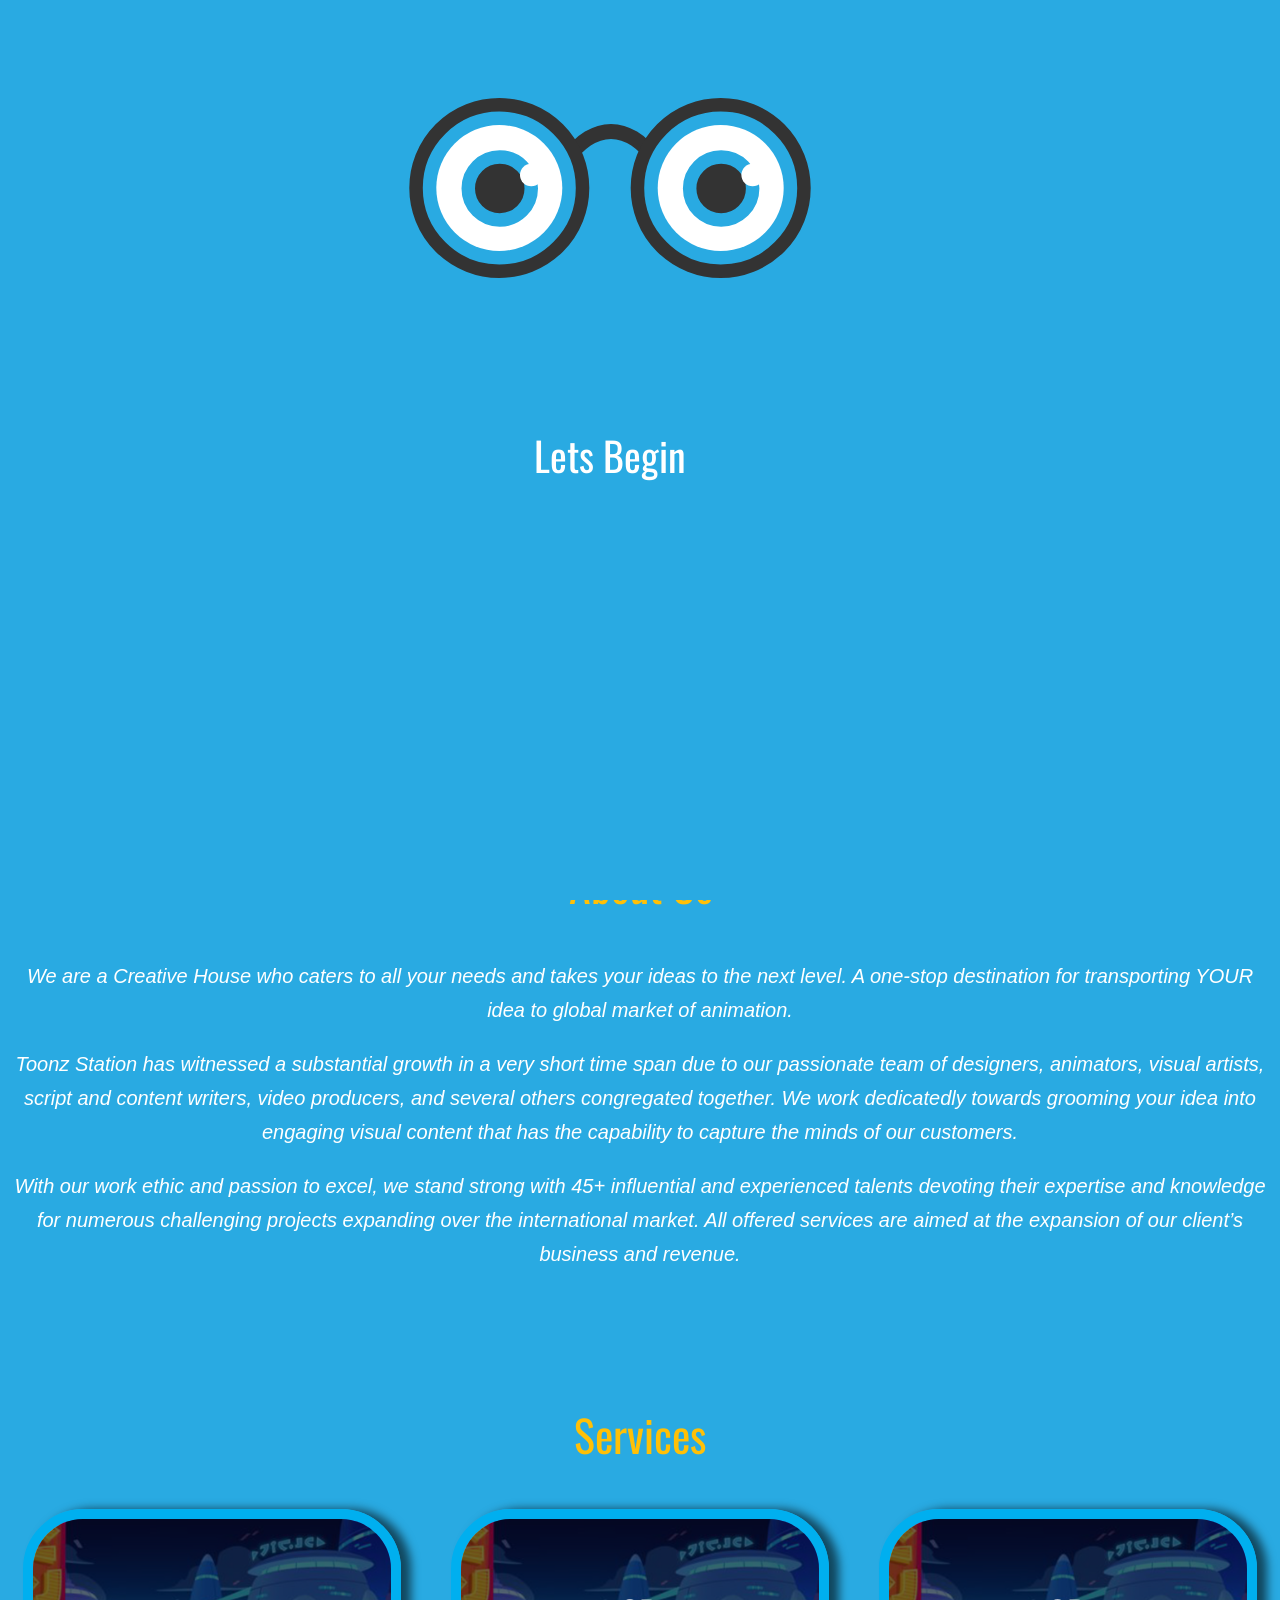
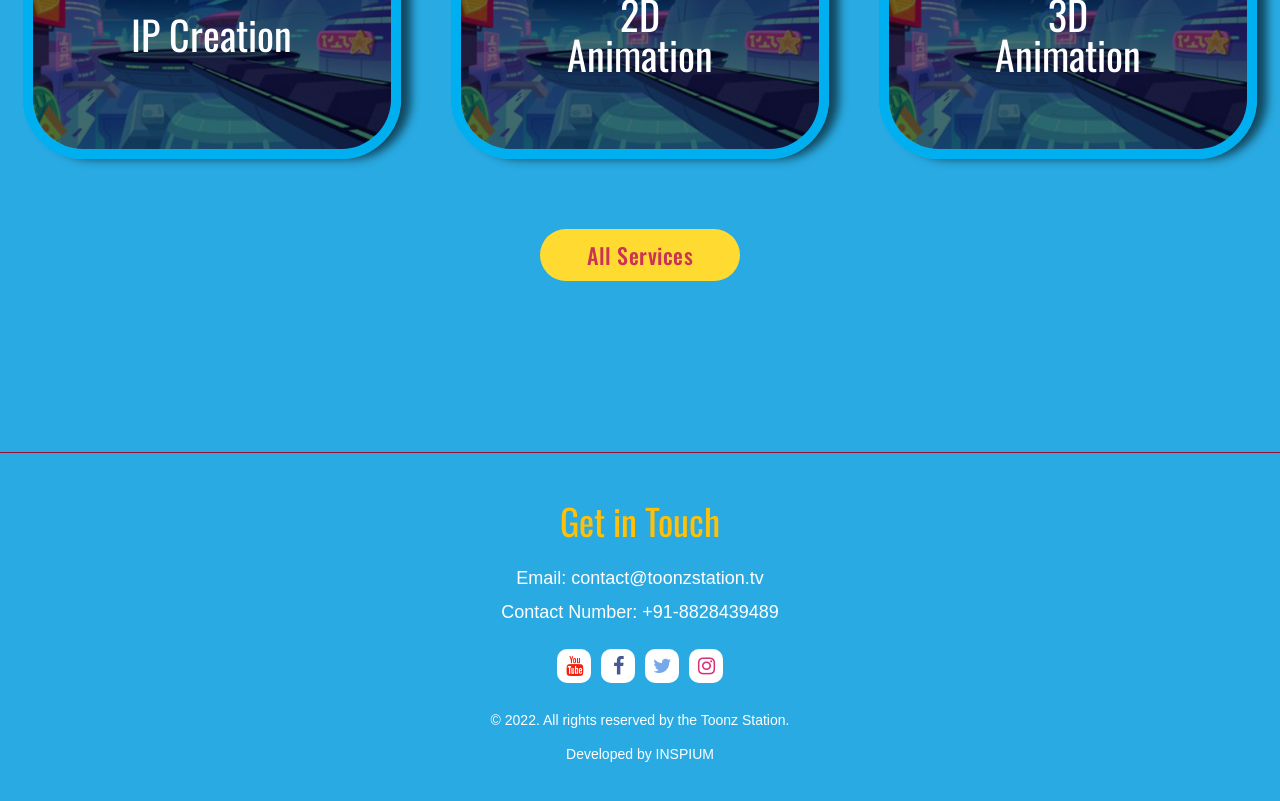
==== commit 2aace83c: "updated" ====
--- a/index.html
+++ b/index.html
@@ -44,7 +44,7 @@
                     </nav>
                 </div>
 
-                <div class="mobileMenu">
+                <div class="mobileMenu homeMobileMenu">
                     <input type="checkbox" id="active">
                     <label for="active" class="menu-btn"><span></span></label>
                     <label for="active" class="close"></label>
@@ -211,8 +211,8 @@
             <footer>
                 <h3>Get in Touch</h3>
 
-                <p>Email: <a href="mailto:connect@toonzstation.com">connect@toonzstation.com</a></p>
-                <p>Contact number: <a href="tel:91-8828439489">91-8828439489</a></p>
+                <p>Email: <a href="mailto:contact@toonzstation.tv">contact@toonzstation.tv</a></p>
+                <p>Contact Number: <a href="tel:+91-8828439489">+91-8828439489</a></p>
 
                 <ul class="menuSocial socialMedia">
                     <li>
@@ -233,7 +233,7 @@
                     </li>
                 </ul>
 
-                <p class="copyright">&#169; 2022. All rights reserved by the TOONZSTATION. <br>
+                <p class="copyright">&#169; 2022. All rights reserved by the Toonz Station. <br>
                     Developed by
                     <a href="https://theinspium.com/" target="_blank">INSPIUM</a>
                 </p>
--- a/css/style.css
+++ b/css/style.css
@@ -1,6 +1,8 @@
 @import url('https://fonts.googleapis.com/css2?family=Oswald&display=swap');
 
-html{scroll-behavior:smooth}
+html {
+  scroll-behavior: smooth
+}
 
 * {
   box-sizing: border-box;
@@ -64,8 +66,7 @@
   position: relative;
 }
 
-.centerlogo img {
-}
+.centerlogo img {}
 
 .centerlogo {
   display: block;
@@ -82,9 +83,11 @@
 .chart6 {
   display: none;
 }
+
 .main-doc {
   background: #cb3355 !important;
 }
+
 .chart1 {
   position: absolute;
   left: 35px;
@@ -132,30 +135,37 @@
   display: none !important;
   pointer-events: none !important;
 }
+
 #main-doc {
   width: 100%;
   height: 100vh;
   display: table;
 }
+
 .mainBG {
   background: #29aae2;
 }
+
 .contents-sec {
   padding-top: 70px;
 }
+
 section {
   width: 100%;
   float: left;
 }
+
 h1 {
   color: #fff;
   font-size: 40px;
   margin: 0 0 50px;
   font-family: 'Oswald', sans-serif;
 }
+
 a {
   outline: 0;
 }
+
 .container {
   width: 100%;
   display: block;
@@ -177,6 +187,7 @@
   transition: all ease 0.2s;
   opacity: 0;
 }
+
 ul.video-sec-inner:before {
   content: "";
   height: 20px;
@@ -186,6 +197,7 @@
   top: -1px;
   z-index: 9;
 }
+
 ul.video-sec-inner:after {
   content: "";
   height: 20px;
@@ -196,6 +208,7 @@
   z-index: 9;
   left: 0px;
 }
+
 .about-outer-page {
   background: url(../images/About-us.png) no-repeat;
   background-size: 100%;
@@ -249,6 +262,7 @@
   float: left;
   padding-right: 17px;
 }
+
 .click-creature {
   display: block;
   bottom: 61px;
@@ -256,6 +270,7 @@
   position: absolute;
   cursor: pointer;
 }
+
 /* .menu-item .slide a {
   transition: 0.2s all ease-in;
 }
@@ -304,9 +319,11 @@
 .db {
   display: block !important;
 }
+
 .op {
   opacity: 1 !important;
 }
+
 nav {
   background: none;
   box-shadow: none;
@@ -333,6 +350,7 @@
   background-size: 100% 100%;
   padding: 0px 25px 0px 0px;
 }
+
 .menu-item li.active a {
   color: #000;
 }
@@ -354,6 +372,7 @@
 .menu-item li a:hover {
   background: none;
 }
+
 .about-para.serv-para {
   width: 100%;
   float: left;
@@ -364,9 +383,11 @@
   margin-top: 26px;
   padding-bottom: 20px;
 }
+
 .about-para.serv-para ul {
   margin: 0px;
 }
+
 .about-para.serv-para:before {
   content: "";
   height: 23px;
@@ -376,6 +397,7 @@
   top: 82px;
   z-index: 1;
 }
+
 .about-para.serv-para:after {
   content: "";
   height: 23px;
@@ -385,6 +407,7 @@
   bottom: 30px;
   right: 212px;
 }
+
 .pos-re .about-para:before {
   content: "";
   height: 27px;
@@ -395,6 +418,7 @@
   z-index: 1;
   left: 0;
 }
+
 .pos-re .about-para:after {
   content: "";
   height: 20px;
@@ -404,6 +428,7 @@
   bottom: -11px;
   right: 23px;
 }
+
 .about-para.team-para:before {
   content: "";
   height: 35px;
@@ -412,6 +437,7 @@
   width: 540px;
   top: 87px;
 }
+
 .about-para.team-para:after {
   content: "";
   height: 40px;
@@ -420,9 +446,11 @@
   width: 540px;
   bottom: 139px;
 }
+
 .team-content p:first-child {
   padding-top: 9px;
 }
+
 .about-para {
   width: 100%;
   max-height: 360px;
@@ -441,40 +469,46 @@
 }
 
 .defaultText {
-    font-size: 40px;
-    color: #fff;
-    margin: 130px 0 10px;
-    font-family: 'Oswald', sans-serif;
+  font-size: 40px;
+  color: #fff;
+  margin: 130px 0 10px;
+  font-family: 'Oswald', sans-serif;
 }
 
 .resetSection .defaultText {
   display: none
 }
+
 #menu5 {
   position: fixed;
   bottom: 188px;
   right: -10px;
 }
+
 #menu1 {
   position: fixed;
   bottom: 150px;
   right: -10px;
 }
+
 #menu2 {
   position: fixed;
   bottom: 110px;
   right: -10px;
 }
+
 #menu3 {
   position: fixed;
   bottom: 70px;
   right: -10px;
 }
+
 #menu4 {
   position: fixed;
   bottom: 30px;
   right: -10px;
 }
+
 .resetSection_position {
   position: inherit;
 }
@@ -484,10 +518,12 @@
 .logo.ser-logo {
   opacity: 1;
 }
+
 .menu-item.ser-menu li {
   display: block;
   overflow: hidden;
 }
+
 .art-outer {
   background: none;
   box-sizing: border-box;
@@ -501,6 +537,7 @@
   position: relative;
   z-index: 2;
 }
+
 .art-inner {
   position: absolute;
   top: 16px;
@@ -511,9 +548,11 @@
   border-radius: 74px;
   overflow: hidden;
 }
+
 .art-outer img {
   width: 100%;
 }
+
 .art-sec-outer {
   width: 48%;
   float: left;
@@ -521,6 +560,7 @@
   margin-top: 10px;
   padding-left: 141px;
 }
+
 .video-sec-outer {
   width: 50%;
   float: left;
@@ -537,6 +577,7 @@
   padding-top: 7px;
   padding-bottom: 7px;
 }
+
 .video-sec-outer ul li {
   display: inline-block;
   width: 48%;
@@ -545,6 +586,7 @@
   font-size: 22px;
   margin-top: 10px;
 }
+
 .thumb-outer {
   background: none;
   width: 100%;
@@ -553,14 +595,17 @@
   position: relative;
   z-index: 2;
 }
+
 .thumb-outer img {
   width: 100%;
   height: 100%;
 }
+
 .thumb-outer iframe {
   width: 100%;
   height: 100%;
 }
+
 .thumb-inner {
   position: absolute;
   top: 0px;
@@ -594,6 +639,7 @@
   align-items: center;
   height: 568px;
 }
+
 .about-inner.team-inner {
   width: 595px;
   margin-top: 29px;
@@ -605,6 +651,7 @@
   align-items: center;
   height: 568px;
 }
+
 .about-para.team-para {
   width: 100%;
   float: left;
@@ -625,9 +672,11 @@
   position: relative;
   z-index: 4;
 }
+
 .pos-re {
   position: relative;
 }
+
 .about-content.service-content {
   width: 287px;
   margin-top: 80px;
@@ -639,6 +688,7 @@
   align-items: center;
   height: auto;
 }
+
 .about-content.service-content ul {
   margin-top: 0px !important;
   font-size: 17px;
@@ -652,19 +702,23 @@
   float: left;
   padding-right: 20px;
 }
+
 .about-content.service-content ul li {
   width: 100%;
   float: left;
 }
+
 ul.video-sec-inner {
   height: 209px;
   overflow: auto;
 }
+
 .art-content {
   width: 100%;
   float: left;
   margin-top: -8px;
 }
+
 .art-content h4 {
   font-size: 24px;
   font-family: 'Oswald', sans-serif;
@@ -673,6 +727,7 @@
   padding: 0px 50px;
   margin: 0px 0px 2px 0px;
 }
+
 .art-content p {
   font-size: 20px;
   font-family: 'Oswald', sans-serif;
@@ -681,9 +736,11 @@
   font-weight: 300;
   padding: 0px 50px;
 }
+
 .art-content p span {
   color: #fff;
 }
+
 .share {
   width: 100%;
   float: left;
@@ -691,17 +748,26 @@
   bottom: 48px;
   left: 50px;
 }
+
 .share img {
   width: 30px;
 }
+
 /*    service page end*/
 
-.topHeader {display: flex;justify-content: space-between;align-items: center;margin: 20px 0 0;}
+.topHeader {
+  display: flex;
+  justify-content: space-between;
+  align-items: center;
+  margin: 20px 0 0;
+}
+
 .team-sec {
   width: 100%;
   float: left;
   position: relative;
 }
+
 .team-eye {
   position: absolute;
 
@@ -711,14 +777,17 @@
 #linkin {
   transform: scale(1);
 }
+
 a.linkinone {
   -webkit-animation: link1 1s infinite alternate;
   animation: link1 1s infinite alternate;
 }
+
 @-webkit-keyframes link1 {
   0% {
     transform: scale(1.2);
   }
+
   100% {
     transform: scale(1);
   }
@@ -727,14 +796,17 @@
 #insta {
   transform: scale(1);
 }
+
 a.instaone {
   -webkit-animation: insta 1s infinite alternate;
   animation: insta 1s infinite alternate;
 }
+
 @-webkit-keyframes insta {
   0% {
     transform: scale(1.2);
   }
+
   100% {
     transform: scale(1);
   }
@@ -743,14 +815,17 @@
 #twtr {
   transform: scale(1);
 }
+
 a.twtrone {
   -webkit-animation: twtr 1s infinite alternate;
   animation: twtr 1s infinite alternate;
 }
+
 @-webkit-keyframes twtr {
   0% {
     transform: scale(1.2);
   }
+
   100% {
     transform: scale(1);
   }
@@ -759,14 +834,17 @@
 #go {
   transform: scale(1);
 }
+
 a.goone {
   -webkit-animation: go 1s infinite alternate;
   animation: go 1s infinite alternate;
 }
+
 @-webkit-keyframes go {
   0% {
     transform: scale(1.2);
   }
+
   100% {
     transform: scale(1);
   }
@@ -775,14 +853,17 @@
 #yout {
   transform: scale(1);
 }
+
 a.youtone {
   -webkit-animation: yout 1s infinite alternate;
   animation: yout 1s infinite alternate;
 }
+
 @-webkit-keyframes yout {
   0% {
     transform: scale(1.2);
   }
+
   100% {
     transform: scale(1);
   }
@@ -791,14 +872,17 @@
 #Link {
   transform: scale(1);
 }
+
 a.Linkone {
   -webkit-animation: Link 1s infinite alternate;
   animation: Link 1s infinite alternate;
 }
+
 @-webkit-keyframes Link {
   0% {
     transform: scale(1.2);
   }
+
   100% {
     transform: scale(1);
   }
@@ -809,52 +893,62 @@
   left: 39%;
   transform: scale(1.2) rotate(-11deg);
 }
+
 #team-eye2 {
   top: -60px;
   right: 22%;
   transform: scale(1.5) rotate(8deg);
 }
+
 #team-eye3 {
   top: 7%;
   right: 5px;
   transform: scale(1.7) rotate(8deg);
 }
+
 #team-eye4 {
   top: 105px;
   right: 304px;
   transform: scale(1.3) rotate(-20deg);
 }
+
 #team-eye5 {
   top: 267px;
   right: 278px;
   transform: scale(1.4) rotate(-12deg);
 }
+
 #team-eye6 {
   top: 40%;
   left: 7px;
   transform: scale(1.7) rotate(-19deg);
 }
+
 #team-eye7 {
   top: 96px;
   left: 248px;
   transform: scale(1.2) rotate(-34deg);
 }
+
 #team-eye8 {
   top: 47%;
   left: 280px;
   transform: scale(1.4) rotate(-10deg);
 }
+
 #team-eye9 {
   bottom: 20%;
   left: 248px;
   transform: scale(1.6) rotate(6deg);
 }
+
 .team-content h2 {
   text-align: center;
   margin-bottom: 10px;
   padding-right: 46px;
   font-family: 'Oswald', sans-serif;
 }
+
 .team-content p {
   color: #fff;
   font-family: 'Oswald', sans-serif;
@@ -870,10 +964,12 @@
   -webkit-animation: mover 1s infinite alternate;
   animation: mover 1s infinite alternate;
 }
+
 @-webkit-keyframes mover {
   0% {
     transform: translateY(0) scale(1.2) rotate(-11deg);
   }
+
   100% {
     transform: translateX(-20px) scale(1.2) rotate(-11deg);
   }
@@ -888,6 +984,7 @@
   0% {
     transform: translateX(0) scale(1.5) rotate(8deg);
   }
+
   100% {
     transform: translateY(-20px) scale(1.5) rotate(8deg);
   }
@@ -902,6 +999,7 @@
   0% {
     transform: scale(1.7) rotate(8deg);
   }
+
   100% {
     transform: scale(1.1) rotate(8deg);
   }
@@ -911,10 +1009,12 @@
   -webkit-animation: mover4 1s infinite alternate;
   animation: mover4 1s infinite alternate;
 }
+
 @-webkit-keyframes mover4 {
   0% {
     transform: translateY(0) scale(1.3) rotate(-20deg);
   }
+
   100% {
     transform: translateX(-20px) scale(1.3) rotate(-20deg);
   }
@@ -930,6 +1030,7 @@
     transform: scale(1.4) rotate(-12deg);
     opacity: 0.5;
   }
+
   100% {
     transform: scale(0.7) rotate(-12deg);
     opacity: 0.2;
@@ -945,6 +1046,7 @@
   0% {
     transform: scale(1.7) rotate(-19deg);
   }
+
   100% {
     transform: scale(1.7) rotate(19deg);
   }
@@ -960,6 +1062,7 @@
     transform: scale(1.2) rotate(-34deg);
     opacity: 0.5;
   }
+
   100% {
     transform: scale(0.4) rotate(50deg);
     opacity: 0.2;
@@ -975,6 +1078,7 @@
   0% {
     transform: translateX(0) scale(1.4) rotate(-10deg);
   }
+
   100% {
     transform: translateY(-20px) scale(1.4) rotate(-10deg);
   }
@@ -984,10 +1088,12 @@
   -webkit-animation: mover9 1s infinite alternate;
   animation: mover9 1s infinite alternate;
 }
+
 @-webkit-keyframes mover9 {
   0% {
     transform: translateY(0) scale(1.6) rotate(6deg);
   }
+
   100% {
     transform: translateX(-20px) scale(1.6) rotate(6deg);
   }
@@ -1019,6 +1125,7 @@
   position: relative;
   float: right;
 }
+
 .call-outer {
   background: url(../images/CallUs.svg) no-repeat;
   box-sizing: border-box;
@@ -1029,6 +1136,7 @@
   top: 148px;
   left: 199px;
 }
+
 .call-outer a {
   font-size: 28px;
   font-family: 'Oswald', sans-serif;
@@ -1039,6 +1147,7 @@
   float: left;
   margin-top: 53px;
 }
+
 .call-outer h2 {
   font-size: 69px;
   font-family: 'Oswald', sans-serif;
@@ -1049,6 +1158,7 @@
   margin: 0px;
   margin-top: 120px;
 }
+
 .connect-outer h2 {
   font-size: 69px;
   font-family: 'Oswald', sans-serif;
@@ -1060,14 +1170,17 @@
   position: absolute;
   margin: 0px;
 }
+
 .social-icon {
   position: absolute;
   right: 50px;
   top: 50px;
 }
+
 .social-icon-inner {
   position: relative;
 }
+
 .social-icon .facebook:hover,
 .social-icon .insta:hover,
 .social-icon .yout:hover,
@@ -1077,6 +1190,7 @@
   transform: scale(1.2);
   z-index: 9;
 }
+
 .social-icon .facebook {
   width: 38px;
   z-index: 3;
@@ -1088,6 +1202,7 @@
   left: -10px;
   transition: 0.2s all;
 }
+
 .social-icon .insta {
   width: 61px;
   transition: 0.2s all;
@@ -1099,6 +1214,7 @@
   left: 18px;
   top: 18px;
 }
+
 .social-icon .yout {
   width: 42px;
   transition: 0.2s all;
@@ -1110,6 +1226,7 @@
   bottom: -12px;
   left: 14px;
 }
+
 .social-icon .twtr {
   width: 36px;
   transition: 0.2s all;
@@ -1121,6 +1238,7 @@
   top: 4px;
   right: -11px;
 }
+
 .social-icon .go {
   width: 31px;
   transition: 0.2s all;
@@ -1132,6 +1250,7 @@
   bottom: -8px;
   right: 17px;
 }
+
 .social-icon .Link {
   width: 28px;
   transition: 0.2s all;
@@ -1143,45 +1262,56 @@
   bottom: 17px;
   right: 9px;
 }
+
 .social-icon-inner {
   width: 100px;
   height: 100px;
 }
+
 .social-icon-inner img {
   width: 100%;
 }
+
 .contents-sec h1 {
   color: #fedb32;
 }
-.connect-content {
-}
+
+.connect-content {}
+
 .connect-flex {
   display: flex;
   justify-content: space-between;
 }
+
 .connect-flex,
 .connect-flex a {
   color: #fff;
 }
+
 .careers-flex .col-sm-6 {
   max-width: 400px;
   width: 90%;
 }
+
 .contactIframe {
   width: 100%;
   height: 200px;
 }
+
 .connect-content-left {
   width: 44%;
   font-size: 18px;
 }
+
 .connect-inner {
   min-width: 500px;
 }
+
 .connect-content-left .socialMedia {
   margin: 0 0 40px;
   justify-content: start;
 }
+
 .text-input input,
 .text-input select,
 .text-input textarea {
@@ -1194,11 +1324,13 @@
   display: block;
   color: #999999 !important;
 }
+
 .text-input input::placeholder,
 .text-input select::placeholder,
 .text-input textarea::placeholder {
   color: #999999 !important;
 }
+
 .text-input textarea {
   min-height: 180px;
   margin-bottom: 10px !important;
@@ -1224,21 +1356,26 @@
   text-transform: capitalize;
   font-family: 'Oswald', sans-serif;
 }
+
 .submit-btn {
   text-align: right;
   margin: 20px 0 0;
 }
+
 .submit-btn input[type="submit"]:hover,
 .animatedBtn:hover {
   background-color: #000 !important;
   color: #fff;
 }
+
 .call-outer-main {
   display: none;
 }
+
 .des-none {
   display: none;
 }
+
 .emailid {
   display: inline-block;
   float: left;
@@ -1248,13 +1385,15 @@
 }
 
 .contactTable {
-    margin: 0 0 30px;
-}
-.contactTable tr{
-    border: 0;
-}
-.contactTable td{
-    vertical-align: text-bottom;
+  margin: 0 0 30px;
+}
+
+.contactTable tr {
+  border: 0;
+}
+
+.contactTable td {
+  vertical-align: text-bottom;
 }
 
 .tdFirst {
@@ -1274,6 +1413,7 @@
 
   margin: 0px;
 }
+
 .client-outer {
   background: url(../images/ClientsBG.svg) no-repeat;
   box-sizing: border-box;
@@ -1283,10 +1423,12 @@
   margin-left: 115px;
   display: inline-block;
 }
+
 .client-content {
   width: 100%;
   height: 533px;
 }
+
 .client-inner {
   width: 74%;
   padding: 0px;
@@ -1298,6 +1440,7 @@
   text-align: left;
   margin-top: 70px;
 }
+
 .client-para li.active {
   font-size: 32px;
   font-family: 'Oswald', sans-serif;
@@ -1307,12 +1450,14 @@
   text-align: left;
   margin: 0px;
 }
+
 .clientlogo-outer {
   display: inline-block;
   position: relative;
   float: left;
   margin-left: 3%;
 }
+
 .clientlogo-inner {
   width: 100%;
   padding: 10px 0px;
@@ -1320,6 +1465,7 @@
   height: 450px;
   overflow-y: auto;
 }
+
 .clientlogo-inner::before {
   content: "";
   height: 20px;
@@ -1329,6 +1475,7 @@
   top: -5px;
   z-index: 9;
 }
+
 .clientlogo-inner::after {
   content: "";
   height: 20px;
@@ -1339,19 +1486,23 @@
   z-index: 9;
   left: 0px;
 }
+
 .clientlogo-inner ul {
   width: 100%;
   float: left;
   margin: 0px;
 }
+
 .clientlogo-inner ul li {
   width: 100%;
   padding: 5px 10px;
   box-sizing: border-box;
 }
+
 .clientlogo-inner img {
   width: 100%;
 }
+
 .client-para {
   width: 100%;
   float: left;
@@ -1359,6 +1510,7 @@
   overflow: auto;
   padding: 5px 0px;
 }
+
 .client-para li {
   font-size: 34px;
   font-family: 'Oswald', sans-serif;
@@ -1371,6 +1523,7 @@
   line-height: 43px;
   cursor: pointer;
 }
+
 .hide {
   display: none;
 }
@@ -1392,6 +1545,7 @@
   height: 200px;
   margin: 0 auto -80px;
 }
+
 .profileDetailSec figure img {
   max-width: 100%;
   max-height: 100%;
@@ -1432,6 +1586,7 @@
   z-index: 12;
   width: 100%;
 }
+
 .profileContentInner:after {
   content: "";
   height: 20px;
@@ -1447,10 +1602,12 @@
   padding: 7px 10px 0 0;
   height: 160px;
 }
+
 .teamProfileSec:after {
   right: 0px !important;
   width: 97% !important;
 }
+
 .teamProfileSec li {
   color: #fff;
   font-size: 20px;
@@ -1459,26 +1616,28 @@
   padding: 6px 10px;
   transition: all ease 0.2s;
 }
+
 .teamProfileSec li:hover,
 .teamProfileSec li.active {
   background: #ffc007;
   border-radius: 13px 26px 16px 30px;
 }
 
-.teamWrap {
-}
+.teamWrap {}
+
 .teamWrap .about-content {
   padding: 110px 0 0 0;
 }
 
-.serviceProfileSec {
-}
+.serviceProfileSec {}
+
 .serviceProfileSec:before {
   content: "";
   top: -10px !important;
   left: -9px !important;
   width: 90% !important;
 }
+
 .serviceProfileSec:after {
   content: "";
   bottom: -10px !important;
@@ -1496,14 +1655,17 @@
   display: inline-block;
   background: #000;
 }
+
 .galleryThumb {
   width: 30%;
   margin: 10px 20px;
 }
+
 .homeVideoThumb {
   width: 100%;
   height: 100%;
 }
+
 .galleryThumb:after,
 .homeVideoThumb:after {
   content: "";
@@ -1515,7 +1677,10 @@
   width: 100%;
 }
 
-.videoContainer {display: flex;flex-wrap: wrap;}
+.videoContainer {
+  display: flex;
+  flex-wrap: wrap;
+}
 
 .videoContainer iframe {
   width: 100%;
@@ -1566,32 +1731,41 @@
   text-align: center;
 }
 
-.serviceWrap {display: flex;flex-wrap: wrap;justify-content: center;gap: 60px 4%;}
+.serviceWrap {
+  display: flex;
+  flex-wrap: wrap;
+  justify-content: center;
+  gap: 60px 4%;
+}
 
 .serviceThumbs {
-    width: 30%;
-    position: relative;
-    border-radius: 60px;
-}
+  width: 30%;
+  position: relative;
+  border-radius: 60px;
+}
+
 .serviceThumbs figure {
-    margin: 0;
-    position: relative;
-    min-height: 250px;
-    border-radius: 60px;
-    overflow: hidden;
-}
+  margin: 0;
+  position: relative;
+  min-height: 250px;
+  border-radius: 60px;
+  overflow: hidden;
+}
+
 .serviceThumbs figure img,
 .serviceThumbs figcaption {
-    position: absolute;
-    top: 50%;
-    left: 50%;
-    transform: translate(-50%, -50%);
-    transition: all ease .2s;
-}
+  position: absolute;
+  top: 50%;
+  left: 50%;
+  transform: translate(-50%, -50%);
+  transition: all ease .2s;
+}
+
 .serviceThumbs figure img {
-    border-radius: 40px;
-    height: 100%;
-}
+  border-radius: 40px;
+  height: 100%;
+}
+
 .serviceThumbs figure:after {
   content: "";
   background: rgb(0 0 0 / 56%);
@@ -1601,6 +1775,7 @@
   left: 0;
   transition: all ease .2s;
 }
+
 .serviceThumbs figure:before {
   content: "";
   background: #000;
@@ -1611,9 +1786,11 @@
   transition: all ease .5s;
   z-index: 1;
 }
+
 .serviceThumbs:hover figure:before {
   width: 100%;
 }
+
 .serviceThumbs figcaption {
   color: #fff;
   font-size: 40px;
@@ -1651,24 +1828,32 @@
 
 footer {
   text-align: center;
-    display: inline-block;
-    width: 100%;
-    color: #fff;
-    padding: 50px 0 0;
-    position: relative;
-    margin: 100px 0 0;
+  display: inline-block;
+  width: 100%;
+  color: #fff;
+  padding: 50px 0 0;
+  position: relative;
+  margin: 100px 0 0;
 }
 
 footer:after,
-footer:before{
-  content:"";
+footer:before {
+  content: "";
   width: 100%;
   height: 1px;
   position: absolute;
   left: 0;
 }
-footer:after{background: #931431;top: 1px;}
-footer:before{background: #fa5178;top: 0;}
+
+footer:after {
+  background: #931431;
+  top: 1px;
+}
+
+footer:before {
+  background: #fa5178;
+  top: 0;
+}
 
 footer h3 {
   margin: 0 0 20px;
@@ -1677,6 +1862,7 @@
 
 footer p {
   margin: 0;
+  font-size: 18px;
 }
 
 footer a {
@@ -1710,6 +1896,7 @@
 .socialFooter {
   margin: 40px 0 40px;
 }
+
 .socialMedia a:hover {
   text-decoration: none;
   transform: scale(1.2);
@@ -1733,23 +1920,44 @@
 
 .copyright {
   margin: 0 0 30px;
+}
+
+.copyright, .copyright a {
   color: #fff;
-}
-
-.teamContainer{
+  font-size: 14px;
+}
+
+.teamContainer {
   display: flex;
   flex-wrap: wrap;
   justify-content: space-between;
-  gap: 40px 20px;
-}
-
-.teamThumb {text-align: center;width: 30%;}
-
-.teamThumb a {display: flex;width: 200px;height: 200px;overflow: hidden;margin: 0 auto;align-items: center;justify-content: center;}
+
+}
+
+.teamThumb {
+  text-align: center;
+  width: 22%;
+  margin: 0 10px 30px 10px;
+}
+
+.teamThumb a {
+  display: flex;
+  width: 200px;
+  height: 200px;
+  overflow: hidden;
+  margin: 0 auto;
+  align-items: center;
+  justify-content: center;
+}
 
 .teamThumb a img {
   width: 100%;
-  }
+}
+
+.teamThumb:last-child {
+  margin-right: auto;
+  margin-left: 30px;
+}
 
 .modal {
   background: #000;
@@ -1762,9 +1970,14 @@
   max-width: 1270px;
 }
 
+.modal .innerModel {
+  font-size: 15px;
+  line-height: 25px;
+}
+
 .jquery-modal ::-webkit-scrollbar-track {
-    margin-top: 10px;
-    margin-bottom: 10px;
+  margin-top: 10px;
+  margin-bottom: 10px;
 }
 
 .modelWrap {
@@ -1772,21 +1985,32 @@
 }
 
 .innerModel figure {
-    height: 130px;
-    width: 130px;
-    display: flex;
-    align-items: center;
-    justify-content: center;
-    margin: 0 auto;
-}
+  height: 130px;
+  width: 130px;
+  display: flex;
+  align-items: center;
+  justify-content: center;
+  margin: 0 auto;
+}
+
 .innerModel figure img {
-    max-width: 100%;
-    max-height: 100%;
-}
-
-.memberName {color: #ffffff;font-family: 'Oswald', sans-serif;}
-
-.memberNameModel {position: fixed;bottom: 40px;left: 50%;transform: translate(-50%, 0);color: #ffdb32;font-family: 'Oswald', sans-serif;}
+  max-width: 100%;
+  max-height: 100%;
+}
+
+.memberName {
+  color: #ffffff;
+  font-family: 'Oswald', sans-serif;
+}
+
+.memberNameModel {
+  position: fixed;
+  bottom: 40px;
+  left: 50%;
+  transform: translate(-50%, 0);
+  color: #ffdb32;
+  font-family: 'Oswald', sans-serif;
+}
 
 .modal a.close-modal {
   display: none
@@ -1797,23 +2021,35 @@
 }
 
 .clientsSec:not(:last-child) {
-    margin: 0 0 100px;
-}
-.clientsSec h2{
-    text-transform: uppercase;
-    font-size: 30px;
-    color: #29aae2;
-    text-shadow: 1px 1px 0 #000;
-    font-family: 'Oswald', sans-serif;
-}
+  margin: 0 0 100px;
+}
+
+.clientsSec h2 {
+  text-transform: uppercase;
+  font-size: 30px;
+  color: #29aae2;
+  text-shadow: 1px 1px 0 #000;
+  font-family: 'Oswald', sans-serif;
+}
+
 .clientsWrap {
-    display: flex;
-    flex-wrap: wrap;
-}
-.clientThumb {width: 150px;height: 80px;display: flex;background: #fff;justify-content: center;align-items: center;margin: 10px;}
-.clientThumb img{
-    max-width: 100%;
-    max-height: 100%;
+  display: flex;
+  flex-wrap: wrap;
+}
+
+.clientThumb {
+  width: 150px;
+  height: 80px;
+  display: flex;
+  background: #fff;
+  justify-content: center;
+  align-items: center;
+  margin: 10px;
+}
+
+.clientThumb img {
+  max-width: 100%;
+  max-height: 100%;
 }
 
 .moreInfo {
--- a/css/menu.css
+++ b/css/menu.css
@@ -1,172 +1,204 @@
 .mobileMenu {
+  display: none;
+}
+
+@media (min-width: 1024px) {
+  .homeMobileMenu {
+    display: none !important;
+  }
+}
+
+@media (max-width: 1024px) {
+  #mainMenu {
     display: none;
-}
-
-@media (max-width: 1024px) {
-    #mainMenu {
-        display: none;
-    }
-    .mobileMenu {
+  }
+
+  .mobileMenu {
     display: block;
     position: relative;
     top: -30px;
     z-index: 4;
-}
-    .wrapper{
-  position: fixed;
-  top: 0;
-  /*left: -100%;*/
-  right: -100%;
-  height: 100%;
-  width: 100%;
-  background: #000;
-  /*background: linear-gradient(90deg, #f92c78, #4114a1);*/
-  /* background: linear-gradient(375deg, #1cc7d0, #2ede98); */
- /* background: linear-gradient(-45deg, #e3eefe 0%, #efddfb 100%);*/
-  transition: all 0.6s ease-in-out;
-}
-#active:checked ~ .wrapper{
-  /*left: 0;*/
-  right:0;
-}
-.menu-btn{
-  position: absolute;
-  z-index: 2;
-  right: 0;
-  /*left: 20px; */
-  height: 50px;
-  width: 50px;
-  text-align: center;
-  line-height: 50px;
-  font-size: 20px;
-  cursor: pointer;
-  /*color: #fff;*/
-  /*background: linear-gradient(90deg, #f92c78, #4114a1);*/
-  /* background: linear-gradient(375deg, #1cc7d0, #2ede98); */
-  /* background: linear-gradient(-45deg, #e3eefe 0%, #efddfb 100%); */
-  transition: all 0.3s ease-in-out;
-}
-.menu-btn span,
-.menu-btn:before,
-.menu-btn:after{
-	content: "";
-	position: absolute;
-	top: calc(50% - 1px);
-	left: 30%;
-	width: 50%;
-	border-bottom: 2px solid #fff;
-	transition: transform .6s cubic-bezier(0.215, 0.61, 0.355, 1);
-}
-.menu-btn:before{
-  transform: translateY(-8px);
-}
-.menu-btn:after{
-  transform: translateY(8px);
-}
-
-
-.close {
-	z-index: 1;
-	width: 100%;
-	height: 100%;
-	pointer-events: none;
-	transition: background .6s;
-}
-
-/* closing animation */
-#active:checked + .menu-btn span {
-	transform: scaleX(0);
-}
-#active:checked + .menu-btn:before {
-	transform: rotate(45deg);
-  border-color: #fff;
-}
-#active:checked + .menu-btn:after {
-	transform: rotate(-45deg);
-  border-color: #fff;
-}
-.wrapper ul{
-  position: absolute;
-  top: 50%;
-  left: 50%;
-  height: 90%;
-  transform: translate(-50%, -50%);
-  list-style: none;
-  text-align: center;
-}
-.wrapper ul li{
-  height: 10%;
-  margin: 15px 0;
-}
-.wrapper ul li a{
-  text-decoration: none;
-  font-size: 20px;
-  font-weight: 500;
-  padding: 5px 30px;
-  color: #fff;
-  position: absolute;
-  line-height: 20px;
-  margin: 5px 30px;
-  opacity: 0;
-  transition: all 0.3s ease;
-  transition: transform .6s cubic-bezier(0.215, 0.61, 0.355, 1);
-  white-space: nowrap;
-}
-.wrapper ul li a:after{
-  position: absolute;
-  content: "";
-  background: #fff;
-   /*background: linear-gradient(#14ffe9, #ffeb3b, #ff00e0);*/
-  /*background: linear-gradient(375deg, #1cc7d0, #2ede98);*/
-  width: 100%;
-  height: 100%;
-  left: 0;
-  top: 0;
-  border-radius: 50px;
-  transform: scaleY(0);
-  z-index: -1;
-  transition: transform 0.3s ease;
-}
-.wrapper ul li a:hover:after{
-  transform: scaleY(1);
-}
-.wrapper ul li a:hover{
-  color: #1a73e8;
-}
-input[type="checkbox"]{
-  display: none;
-}
-.content{
-  position: absolute;
-  top: 50%;
-  left: 50%;
-  transform: translate(-50%, -50%);
-  z-index: -1;
-  text-align: center;
-  width: 100%;
-  color: #202020;
-}
-.content .title{
-  font-size: 40px;
-  font-weight: 700;
-}
-.content p{
-  font-size: 35px;
-  font-weight: 600;
-}
-
-#active:checked ~ .wrapper ul li a{
-  opacity: 1;
-}
-.wrapper ul li a{
-  transition: opacity 1.2s, transform 1.2s cubic-bezier(0.215, 0.61, 0.355, 1);
-  transform: translateX(100px);
-}
-#active:checked ~ .wrapper ul li a{
-	transform: none;
-	transition-timing-function: ease, cubic-bezier(.1,1.3,.3,1); /* easeOutBackを緩めた感じ */
-   transition-delay: .6s;
-  transform: translateX(-100px);
-}
+  }
+
+  .homeMobileMenu {
+    display: none;
+  }
+
+  .wrapper {
+    position: fixed;
+    top: 0;
+    /*left: -100%;*/
+    right: -100%;
+    height: 100%;
+    width: 100%;
+    background: #000;
+    /*background: linear-gradient(90deg, #f92c78, #4114a1);*/
+    /* background: linear-gradient(375deg, #1cc7d0, #2ede98); */
+    /* background: linear-gradient(-45deg, #e3eefe 0%, #efddfb 100%);*/
+    transition: all 0.6s ease-in-out;
+  }
+
+  #active:checked~.wrapper {
+    /*left: 0;*/
+    right: 0;
+  }
+
+  .menu-btn {
+    position: absolute;
+    z-index: 2;
+    right: 0;
+    /*left: 20px; */
+    height: 50px;
+    width: 50px;
+    text-align: center;
+    line-height: 50px;
+    font-size: 20px;
+    cursor: pointer;
+    /*color: #fff;*/
+    /*background: linear-gradient(90deg, #f92c78, #4114a1);*/
+    /* background: linear-gradient(375deg, #1cc7d0, #2ede98); */
+    /* background: linear-gradient(-45deg, #e3eefe 0%, #efddfb 100%); */
+    transition: all 0.3s ease-in-out;
+  }
+
+  .menu-btn span,
+  .menu-btn:before,
+  .menu-btn:after {
+    content: "";
+    position: absolute;
+    top: calc(50% - 1px);
+    left: 30%;
+    width: 50%;
+    border-bottom: 2px solid #fff;
+    transition: transform .6s cubic-bezier(0.215, 0.61, 0.355, 1);
+  }
+
+  .menu-btn:before {
+    transform: translateY(-8px);
+  }
+
+  .menu-btn:after {
+    transform: translateY(8px);
+  }
+
+
+  .close {
+    z-index: 1;
+    width: 100%;
+    height: 100%;
+    pointer-events: none;
+    transition: background .6s;
+  }
+
+  /* closing animation */
+  #active:checked+.menu-btn span {
+    transform: scaleX(0);
+  }
+
+  #active:checked+.menu-btn:before {
+    transform: rotate(45deg);
+    border-color: #fff;
+  }
+
+  #active:checked+.menu-btn:after {
+    transform: rotate(-45deg);
+    border-color: #fff;
+  }
+
+  .wrapper ul {
+    position: absolute;
+    top: 50%;
+    left: 50%;
+    height: 90%;
+    transform: translate(-50%, -50%);
+    list-style: none;
+    text-align: center;
+  }
+
+  .wrapper ul li {
+    height: 10%;
+    margin: 15px 0;
+  }
+
+  .wrapper ul li a {
+    text-decoration: none;
+    font-size: 20px;
+    font-weight: 500;
+    padding: 5px 30px;
+    color: #fff;
+    position: absolute;
+    line-height: 20px;
+    margin: 5px 30px;
+    opacity: 0;
+    transition: all 0.3s ease;
+    transition: transform .6s cubic-bezier(0.215, 0.61, 0.355, 1);
+    white-space: nowrap;
+  }
+
+  .wrapper ul li a:after {
+    position: absolute;
+    content: "";
+    background: #fff;
+    /*background: linear-gradient(#14ffe9, #ffeb3b, #ff00e0);*/
+    /*background: linear-gradient(375deg, #1cc7d0, #2ede98);*/
+    width: 100%;
+    height: 100%;
+    left: 0;
+    top: 0;
+    border-radius: 50px;
+    transform: scaleY(0);
+    z-index: -1;
+    transition: transform 0.3s ease;
+  }
+
+  .wrapper ul li a:hover:after {
+    transform: scaleY(1);
+  }
+
+  .wrapper ul li a:hover {
+    color: #1a73e8;
+  }
+
+  input[type="checkbox"] {
+    display: none;
+  }
+
+  .content {
+    position: absolute;
+    top: 50%;
+    left: 50%;
+    transform: translate(-50%, -50%);
+    z-index: -1;
+    text-align: center;
+    width: 100%;
+    color: #202020;
+  }
+
+  .content .title {
+    font-size: 40px;
+    font-weight: 700;
+  }
+
+  .content p {
+    font-size: 35px;
+    font-weight: 600;
+  }
+
+  #active:checked~.wrapper ul li a {
+    opacity: 1;
+  }
+
+  .wrapper ul li a {
+    transition: opacity 1.2s, transform 1.2s cubic-bezier(0.215, 0.61, 0.355, 1);
+    transform: translateX(100px);
+  }
+
+  #active:checked~.wrapper ul li a {
+    transform: none;
+    transition-timing-function: ease, cubic-bezier(.1, 1.3, .3, 1);
+    /* easeOutBackを緩めた感じ */
+    transition-delay: .6s;
+    transform: translateX(-100px);
+  }
 
 }
--- a/css/responsive.css
+++ b/css/responsive.css
@@ -6,252 +6,299 @@
     .contactIframe {
         margin: 0 0 20px;
     }
+
     .serviceThumbs figcaption {
-    font-size: 20px;
-    line-height: 30px;
-    }
-     .clientlogo-inner::before, .clientlogo-inner::after{
+        font-size: 20px;
+        line-height: 30px;
+    }
+
+    .clientlogo-inner::before, .clientlogo-inner::after {
         display: none;
     }
-     .client-inner{
-         margin-top: 30px;
-        width: 100%;
-    }
-     .client-para{
-         width: 70%;
-         float: none;
-         height: 100%;
-         overflow: auto;
-         padding: 5px 0px;
-         margin: 0px auto;
-         padding-top: 5%;
-    }
-     .client-sec{
-         margin-top: 10%;
-    }
-     #flex{
+
+    .client-inner {
+        margin-top: 30px;
+        width: 100%;
+    }
+
+    .client-para {
+        width: 70%;
+        float: none;
+        height: 100%;
+        overflow: auto;
+        padding: 5px 0px;
+        margin: 0px auto;
+        padding-top: 5%;
+    }
+
+    .client-sec {
+        margin-top: 10%;
+    }
+
+    #flex {
         display: flex;
-         flex-direction: column;
-    }
-     #flex article.one{
+        flex-direction: column;
+    }
+
+    #flex article.one {
         order: 2;
     }
-     #flex article.two{
+
+    #flex article.two {
         order: 1;
     }
-     .clientlogo-outer{
+
+    .clientlogo-outer {
         display: block;
         float: left;
-         width: 100%;
-         margin-left: 0px;
-    }
-     .clientlogo-inner{
+        width: 100%;
+        margin-left: 0px;
+    }
+
+    .clientlogo-inner {
         padding: 10px 0px;
-         float: none;
-         height: auto;
-         overflow-y: inherit;
-         width: 600px;
-         overflow-x: auto;
-         margin: 0px auto;
-    }
-     .clientlogo-inner ul{
-         width: 100%;
-         float: left;
+        float: none;
         height: auto;
-         margin: 0px;
-         display: flex;
-         align-items: center;
-         vertical-align: middle;
-    }
-     .clientlogo-inner ul li{
-         width:100%;
-         padding: 5px 10px;
-         box-sizing: border-box;
-         float: left;
-         display: block;
-    }
-     .client-outer{
-         background: url(../images/mobClientBG.svg) no-repeat;
-         box-sizing: border-box;
-         background-size: 100%;
-         width: 80%;
-         height: 690px;
-         margin-left: 0px;
-         display: block;
-         float: none;
-         margin: 0px auto;
-    }
-     .mainSection1 .ball{
-         top: 20% !important;
-         left: 20% !important;
-    }
-     .menu-item li.active{
+        overflow-y: inherit;
+        width: 600px;
+        overflow-x: auto;
+        margin: 0px auto;
+    }
+
+    .clientlogo-inner ul {
+        width: 100%;
+        float: left;
+        height: auto;
+        margin: 0px;
+        display: flex;
+        align-items: center;
+        vertical-align: middle;
+    }
+
+    .clientlogo-inner ul li {
+        width: 100%;
+        padding: 5px 10px;
+        box-sizing: border-box;
+        float: left;
+        display: block;
+    }
+
+    .client-outer {
+        background: url(../images/mobClientBG.svg) no-repeat;
+        box-sizing: border-box;
+        background-size: 100%;
+        width: 80%;
+        height: 690px;
+        margin-left: 0px;
+        display: block;
+        float: none;
+        margin: 0px auto;
+    }
+
+    .mainSection1 .ball {
+        top: 20% !important;
+        left: 20% !important;
+    }
+
+    .menu-item li.active {
         padding: 0px;
     }
-     .share{
+
+    .share {
         bottom: inherit;
-         top: 10%;
-    }
-     .menu-item .slide:hover>a{
-         padding-right: 17px;
-    }
-     .call-outer-main{
-        display:block;
-    }
-     .fix-height{
+        top: 10%;
+    }
+
+    .menu-item .slide:hover>a {
+        padding-right: 17px;
+    }
+
+    .call-outer-main {
+        display: block;
+    }
+
+    .fix-height {
         height: 100vh;
-         overflow: hidden;
-    }
-     .logo-sec{
-         position: fixed;
-         left: 0;
-         top: 0;
-         right: 0;
-         z-index: 91;
-         padding: 0px 0px 14px 0px;
-         background: #cb3355;
-         background: linear-gradient(#cb3355 80%, transparent);
-    }
-     .container{
-        width: 100%;
-    }
-     body{
+        overflow: hidden;
+    }
+
+    .logo-sec {
+        position: fixed;
+        left: 0;
+        top: 0;
+        right: 0;
+        z-index: 91;
+        padding: 0px 0px 14px 0px;
+        background: #cb3355;
+        background: linear-gradient(#cb3355 80%, transparent);
+    }
+
+    .container {
+        width: 100%;
+    }
+
+    body {
         position: relative;
         height: 100%;
         overflow: visible;
     }
-     .main{
-        display: block;
-         width: 100%;
-         float: left;
-    }
-     .menu{
-         display: block;
-         width: 200px;
-         position: fixed;
-         right: -62px;
-         bottom: inherit;
-         z-index: 92;
-         top: 63px;
-         transform: rotate( 270deg );
-    }
-     .team-sec{
+
+    .main {
+        display: block;
+        width: 100%;
+        float: left;
+    }
+
+    .menu {
+        display: block;
+        width: 200px;
+        position: fixed;
+        right: -62px;
+        bottom: inherit;
+        z-index: 92;
+        top: 63px;
+        transform: rotate(270deg);
+    }
+
+    .team-sec {
         margin-top: 90px;
     }
-     #team-eye1{
+
+    #team-eye1 {
         top: 17%;
-         left: 23%;
-    }
-     #team-eye2{
+        left: 23%;
+    }
+
+    #team-eye2 {
         top: 17%;
-         left: 48%;
-    }
-     #team-eye3{
-         top: 20%;
-         right: 18%;
-    }
-     #team-eye4{
-         top: 59%;
-         right: 11%;
-    }
-     #team-eye5{
+        left: 48%;
+    }
+
+    #team-eye3 {
+        top: 20%;
+        right: 18%;
+    }
+
+    #team-eye4 {
+        top: 59%;
+        right: 11%;
+    }
+
+    #team-eye5 {
         top: 73%;
-         right: 12%;
-    }
-     #team-eye6{
+        right: 12%;
+    }
+
+    #team-eye6 {
         top: 89%;
-         right: 12%;
-         left: inherit;
-    }
-     #team-eye7{
+        right: 12%;
+        left: inherit;
+    }
+
+    #team-eye7 {
         top: 94%;
-         left: 65%;
-    }
-     #team-eye8{
+        left: 65%;
+    }
+
+    #team-eye8 {
         top: 96%;
-         left: 44%;
-    }
-     #team-eye9{
-         bottom: 4%;
-         left: 28%;
-    }
-     .team-outer{
-         width: 85%;
+        left: 44%;
+    }
+
+    #team-eye9 {
+        bottom: 4%;
+        left: 28%;
+    }
+
+    .team-outer {
+        width: 85%;
         background: url(../images/TeamProfile.svg) no-repeat;
-         height: auto;
-         margin: 0px auto !important;
-         margin-top: 0px;
-         margin-right: 0px;
-         height: 1330px;
-         background-size: 100%;
-    }
-     .about-para.team-para{
-        width: 100%;
-         float: left;
-         height: 582px;
-         overflow: auto;
-         padding: 0px 0px 20px 0px;
-    }
-     .team-content{
-         width: 100%;
-         margin-top: 0px;
-         margin-left: 0px;
-         padding: 0px;
-         display: block;
-         height: 87%;
-         margin: 0px auto;
-    }
-     .team-content p{
+        height: auto;
+        margin: 0px auto !important;
+        margin-top: 0px;
+        margin-right: 0px;
+        height: 1330px;
+        background-size: 100%;
+    }
+
+    .about-para.team-para {
+        width: 100%;
+        float: left;
+        height: 582px;
+        overflow: auto;
+        padding: 0px 0px 20px 0px;
+    }
+
+    .team-content {
+        width: 100%;
+        margin-top: 0px;
+        margin-left: 0px;
+        padding: 0px;
+        display: block;
+        height: 87%;
+        margin: 0px auto;
+    }
+
+    .team-content p {
         font-size: 27px;
-         line-height: 30px;
-    }
-     .about-para.team-para:before{
-        display:none;
-    }
-     .about-para.team-para:after{
-        display:none;
-    }
-     .about-inner.team-inner{
-         width: 78%;
-         margin-top: 40%;
-         margin-left: 0px;
-         padding: 0px 0px 20px 10px;
-         font-family: happy_sansregular;
-         display: block;
-         vertical-align: middle;
-         align-items: center;
-         height: 71%;
-         padding-left: 10%;
-    }
+        line-height: 30px;
+    }
+
+    .about-para.team-para:before {
+        display: none;
+    }
+
+    .about-para.team-para:after {
+        display: none;
+    }
+
+    .about-inner.team-inner {
+        width: 78%;
+        margin-top: 40%;
+        margin-left: 0px;
+        padding: 0px 0px 20px 10px;
+        font-family: happy_sansregular;
+        display: block;
+        vertical-align: middle;
+        align-items: center;
+        height: 71%;
+        padding-left: 10%;
+    }
+
     /* about-page */
-     .pos-re .about-para:before{
-         width: 100%;
-         top: 50px;
-    }
-     .pos-re .about-para:after{
-         width: 100%;
-    }
-     .chart-sec{
-        width: 100%;
-         float: left;
-         position: relative;
-    }
-     .char-block{
-         width: 100%;
-         float: none;
-         position: inherit;
-         margin: 0px auto 150px;
-         display: block;
-    }
-     .centerlogo{
-         display: block;
-         position: inherit;
-         left: 0px;
-         top: 0px;
-         float: none;
-         margin: 0px auto;
-    }
-     .mainSection1{
+    .pos-re .about-para:before {
+        width: 100%;
+        top: 50px;
+    }
+
+    .pos-re .about-para:after {
+        width: 100%;
+    }
+
+    .chart-sec {
+        width: 100%;
+        float: left;
+        position: relative;
+    }
+
+    .char-block {
+        width: 100%;
+        float: none;
+        position: inherit;
+        margin: 0px auto 150px;
+        display: block;
+    }
+
+    .centerlogo {
+        display: block;
+        position: inherit;
+        left: 0px;
+        top: 0px;
+        float: none;
+        margin: 0px auto;
+    }
+
+    .mainSection1 {
         position: inherit;
         width: 100%;
         float: none;
@@ -260,1481 +307,1840 @@
         top: 0px !important;
         transform: translateX(-50%) scale(0.7);
     }
+
     #mainSection1 {
         left: 50% !important;
     }
+
     #mainSection3 {
         left: 0% !important;
     }
+
     .videoSec {
         max-width: 500px;
-        height: 190px;
+        height: 200px;
         float: none;
         margin: 0 auto;
     }
+
     .aboutSec {
         margin: 50px 0;
     }
+
     .serviceSec .animatedBtn {
         margin: 50px auto 0;
     }
-     .chart1{
-         position: absolute;
-         left: 13%;
-         top: 97%;
-         width: 214px;
-         transform: rotate( -76deg );
-    }
-     .chart2{
-         position: absolute;
-         left: 34%;
-         top: 85%;
-         width: 195px;
-    }
-     .chart3{
-         position: absolute;
-         right: 16%;
-         top: 84%;
-         width: 251px;
-    }
-     .chart4{
-         position: absolute;
-         right: 2%;
-         top: 48%;
-         width: 188px;
-    }
-     .chart5{
-         position: absolute;
-         left: 6%;
-         top: 23%;
-         width: 164px;
-    }
-     .chart6{
-         position: absolute;
-         top: 10%;
-         width: 153px;
-         right: 43%;
-    }
-     .shake1{
-         margin-top: 148px;
-         width: 100%;
-         float: left;
-         display: block;
-    }
-     .about-outer-page{
-         background: url(../images/AboutUs.svg) no-repeat;
-         box-sizing: border-box;
-         background-size: 100%;
-         width: 80%;
-         height: 1240px;
-         margin-top: 28px;
-         margin-left: inherit;
-         margin: 0px auto;
-         float: none;
-    }
-     .about-content h2{
-         font-size: 46px;
-    }
-     .about-para{
-        width: 100%;
-         float: left;
-         height: 100%;
-         overflow: auto;
-         padding: 23px 0px;
-    }
-     .about-content p{
+
+    .chart1 {
+        position: absolute;
+        left: 13%;
+        top: 97%;
+        width: 214px;
+        transform: rotate(-76deg);
+    }
+
+    .chart2 {
+        position: absolute;
+        left: 34%;
+        top: 85%;
+        width: 195px;
+    }
+
+    .chart3 {
+        position: absolute;
+        right: 16%;
+        top: 84%;
+        width: 251px;
+    }
+
+    .chart4 {
+        position: absolute;
+        right: 2%;
+        top: 48%;
+        width: 188px;
+    }
+
+    .chart5 {
+        position: absolute;
+        left: 6%;
+        top: 23%;
+        width: 164px;
+    }
+
+    .chart6 {
+        position: absolute;
+        top: 10%;
+        width: 153px;
+        right: 43%;
+    }
+
+    .shake1 {
+        margin-top: 148px;
+        width: 100%;
+        float: left;
+        display: block;
+    }
+
+    .about-outer-page {
+        background: url(../images/AboutUs.svg) no-repeat;
+        box-sizing: border-box;
+        background-size: 100%;
+        width: 80%;
+        height: 1240px;
+        margin-top: 28px;
+        margin-left: inherit;
+        margin: 0px auto;
+        float: none;
+    }
+
+    .about-content h2 {
+        font-size: 46px;
+    }
+
+    .about-para {
+        width: 100%;
+        float: left;
+        height: 100%;
+        overflow: auto;
+        padding: 23px 0px;
+    }
+
+    .about-content p {
         font-size: 25px;
         line-height: 26px;
         text-align: center;
     }
-     .about-content{
-         width: 60%;
-         margin-top: 12%;
-         display: block;
-         height: 72%;
-         float: left;
-         margin-left: 23%;
-    }
+
+    .about-content {
+        width: 60%;
+        margin-top: 12%;
+        display: block;
+        height: 72%;
+        float: left;
+        margin-left: 23%;
+    }
+
     /* contact-page */
-     .connect-outer{
-         background: url(../images/ConnectUsinfo.svg) no-repeat;
-         box-sizing: border-box;
-         background-size: 100%;
-         width: 60%;
-         height: auto;
-         top: inherit;
-         right: inherit;
-         position: inherit;
-         float: none;
-         margin: 0px auto;
-    }
-     .social-icon{
-         position: absolute;
-         right: inherit;
-         top: 97px;
-         left: 50px;
-    }
-     .connect-outer h2{
-         width: 100%;
-         text-align: center;
-         top: 0px;
-         position: inherit;
-    }
-     .call-outer.dbnone{
-        display:none;
-    }
-     .call-outer.dblock{
-        display:block;
-    }
-     .connect-inner{
-    margin: 0px 0 30px;
-    min-width: 100%;
-    }
-     .text-input textarea{
+    .connect-outer {
+        background: url(../images/ConnectUsinfo.svg) no-repeat;
+        box-sizing: border-box;
+        background-size: 100%;
+        width: 60%;
+        height: auto;
+        top: inherit;
+        right: inherit;
+        position: inherit;
+        float: none;
+        margin: 0px auto;
+    }
+
+    .social-icon {
+        position: absolute;
+        right: inherit;
+        top: 97px;
+        left: 50px;
+    }
+
+    .connect-outer h2 {
+        width: 100%;
+        text-align: center;
+        top: 0px;
+        position: inherit;
+    }
+
+    .call-outer.dbnone {
+        display: none;
+    }
+
+    .call-outer.dblock {
+        display: block;
+    }
+
+    .connect-inner {
+        margin: 0px 0 30px;
+        min-width: 100%;
+    }
+
+    .text-input textarea {
         min-height: 245px;
     }
+
     .connect-flex {
-    	flex-direction: column-reverse;
-    }
+        flex-direction: column-reverse;
+    }
+
     .careers-flex {
-    	flex-direction: column;
-    }
+        flex-direction: column;
+    }
+
     .careers-flex form {
         margin: 0 0 50px
     }
+
     .careers-flex .connect-inner {
         margin: 0;
     }
+
     .careers-flex .connect-inner li {
         margin: 0 0 20px;
     }
+
     .connect-content-left {
         width: 100%;
     }
-     .call-outer1{
-         background: url(../images/CallUs.svg) no-repeat;
-         box-sizing: border-box;
-         background-size: 100%;
-         width: 280px;
-         height: 131px;
-         margin-left: 200px;
-    }
-     .call-outer-main{
-         position: absolute;
-         bottom: 7%;
-         width: auto;
-         left: 22%;
-    }
-     .call-outer-main h2{
+
+    .call-outer1 {
+        background: url(../images/CallUs.svg) no-repeat;
+        box-sizing: border-box;
+        background-size: 100%;
+        width: 280px;
+        height: 131px;
+        margin-left: 200px;
+    }
+
+    .call-outer-main {
+        position: absolute;
+        bottom: 7%;
+        width: auto;
+        left: 22%;
+    }
+
+    .call-outer-main h2 {
         float: left;
-         margin-top: 20px;
-         float: left;
-         font-size: 54px;
-         display: inline-block;
-         width: 200px;
-         margin-top: 23px;
-    }
-     .call-outer-main a{
+        margin-top: 20px;
+        float: left;
+        font-size: 54px;
+        display: inline-block;
+        width: 200px;
+        margin-top: 23px;
+    }
+
+    .call-outer-main a {
         font-size: 40px;
-         font-family: happy_sansregular;
-         color: #000;
-         display: block;
-         width: 100%;
-         text-align: center;
-         float: left;
-         margin-top: 53px;
-    }
+        font-family: happy_sansregular;
+        color: #000;
+        display: block;
+        width: 100%;
+        text-align: center;
+        float: left;
+        margin-top: 53px;
+    }
+
     /* service-page */
-     .art-sec-outer{
-         width: 600px;
-        position:relative;
-         float: none;
-         padding-left: 0px;
-         margin: 0px auto;
+    .art-sec-outer {
+        width: 600px;
+        position: relative;
+        float: none;
+        padding-left: 0px;
+        margin: 0px auto;
         margin-top: 28%;
     }
-     .art-outer{
-         float: none;
-         margin: 0px auto;
-    }
-     .art-content{
-         position: absolute;
-         top: -18%;
-         text-align: left;
-         width: 100%;
-         padding-left: 12%;
-    }
-     .video-sec-outer{
-         width: 100%;
-    }
-     .video-sec-outer ul{
+
+    .art-outer {
         float: none;
-         margin: 0px auto;
-    }
-     .service-outer{
-         background: url(../images/ServiceInfo.svg) no-repeat;
-         box-sizing: border-box;
-         float: none;
-         left: 0px;
-         margin: 0px auto;
-         height: 639px;
-         top: 44px;
-         background-size: 61%;
-         background-position: center top;
-         width: 100%;
-    }
-     .about-para.serv-para{
-         width: 100%;
-         float: left;
-         height: 390px;
-         overflow: auto;
-         padding: 5px 11% 5px 0px;
-         padding-top: 0px;
-         margin-top: 0px;
-         padding-bottom: 20px;
-    }
-     .about-content.service-content{
-         width: 55%;
-         margin-top: 0px;
-         margin-left: 26%;
-         display: block;
-         height: 100%;
-    }
-     ul.video-sec-inner:before{
+        margin: 0px auto;
+    }
+
+    .art-content {
+        position: absolute;
+        top: -18%;
+        text-align: left;
+        width: 100%;
+        padding-left: 12%;
+    }
+
+    .video-sec-outer {
+        width: 100%;
+    }
+
+    .video-sec-outer ul {
+        float: none;
+        margin: 0px auto;
+    }
+
+    .service-outer {
+        background: url(../images/ServiceInfo.svg) no-repeat;
+        box-sizing: border-box;
+        float: none;
+        left: 0px;
+        margin: 0px auto;
+        height: 639px;
+        top: 44px;
+        background-size: 61%;
+        background-position: center top;
+        width: 100%;
+    }
+
+    .about-para.serv-para {
+        width: 100%;
+        float: left;
+        height: 390px;
+        overflow: auto;
+        padding: 5px 11% 5px 0px;
+        padding-top: 0px;
+        margin-top: 0px;
+        padding-bottom: 20px;
+    }
+
+    .about-content.service-content {
+        width: 55%;
+        margin-top: 0px;
+        margin-left: 26%;
+        display: block;
+        height: 100%;
+    }
+
+    ul.video-sec-inner:before {
         width: 472px;
-         top: 0px;
-    }
-     ul.video-sec-inner:after{
+        top: 0px;
+    }
+
+    ul.video-sec-inner:after {
         width: 472px;
-         bottom: 0px;
+        bottom: 0px;
         left: inherit;
     }
-     .video-inner{
-        position:relative;
-    }
-     .about-para.serv-para:before{
-         width: 88%;
-         top: 3px;
-    }
-     .about-para.serv-para:after{
+
+    .video-inner {
+        position: relative;
+    }
+
+    .about-para.serv-para:before {
+        width: 88%;
+        top: 3px;
+    }
+
+    .about-para.serv-para:after {
         width: 93%;
         bottom: 0px;
-         right: inherit;
-         left: 0px;
-    }
-     .about-inner{
-         position: relative;
-    }
-     .art-content h4{
+        right: inherit;
+        left: 0px;
+    }
+
+    .about-inner {
+        position: relative;
+    }
+
+    .art-content h4 {
         font-size: 40px;
     }
-     .art-content p{
+
+    .art-content p {
         font-size: 25px;
     }
-     .des-none.tab-block{
-        display:block;
-    }
-     h2.des-none.tab-block{
-         font-family: happy_sansregular;
-         color: #000000;
-         font-weight: 400;
-         display: block;
-         float: left;
-         text-align: center;
-         width: 100%;
-         margin: 10px 0px 0px 1px;
-         font-size: 78px;
-    }
-     .service-outer{
-         display: block;
-         float: left;
-         width: 100%;
-         top:0px;
-    }
+
+    .des-none.tab-block {
+        display: block;
+    }
+
+    h2.des-none.tab-block {
+        font-family: happy_sansregular;
+        color: #000000;
+        font-weight: 400;
+        display: block;
+        float: left;
+        text-align: center;
+        width: 100%;
+        margin: 10px 0px 0px 1px;
+        font-size: 78px;
+    }
+
+    .service-outer {
+        display: block;
+        float: left;
+        width: 100%;
+        top: 0px;
+    }
+
     .careers-flex .col-sm-6 {
         max-width: 100%;
         width: 100%;
     }
 }
- @media (max-width: 900px) {
-     .team-outer{
+
+@media (max-width: 900px) {
+    .team-outer {
         background-size: 100% 1168px;
     }
-     .team-content p{
+
+    .team-content p {
         font-size: 22px;
-         line-height: 27px;
-    }
-     .logo img{
+        line-height: 27px;
+    }
+
+    .logo img {
         width: 250px;
     }
+
     /* about-page */
-     .centerlogo{
-    }
-     .char-block{
-    }
-     .chart6{
-         right: 35%;
-    }
-     .chart5{
-         top: 24%;
-    }
-     .chart4{
-    }
-     .chart3{
-         right: 8%;
-    }
-     .about-outer-page{
+    .centerlogo {}
+
+    .char-block {}
+
+    .chart6 {
+        right: 35%;
+    }
+
+    .chart5 {
+        top: 24%;
+    }
+
+    .chart4 {}
+
+    .chart3 {
+        right: 8%;
+    }
+
+    .about-outer-page {
         height: 1076px;
     }
-     .connect-outer{
+
+    .connect-outer {
         width: 77%;
     }
-     .call-outer-main{
-         bottom: -2%;
-         width: auto;
-         left: 22%;
-    }
-     .about-content.service-content ul li{
-        display: block;
-         margin-right:0;
-         font-size: 20px;
-         margin-top: 7px;
-         line-height: 20px;
-    }
-     .service-outer{
+
+    .call-outer-main {
+        bottom: -2%;
+        width: auto;
+        left: 22%;
+    }
+
+    .about-content.service-content ul li {
+        display: block;
+        margin-right: 0;
+        font-size: 20px;
+        margin-top: 7px;
+        line-height: 20px;
+    }
+
+    .service-outer {
         height: 504px;
     }
-     .about-para.serv-para{
+
+    .about-para.serv-para {
         height: 327px;
     }
-     .about-para.serv-para{
-         padding: 5px 24px 5px 0px;
+
+    .about-para.serv-para {
+        padding: 5px 24px 5px 0px;
     }
 }
- @media (max-width: 800px) {
-     .client-outer{
+
+@media (max-width: 800px) {
+    .client-outer {
         height: 540px;
     }
-     .click-creature{
-         bottom: 11px;
-         left: 60px;
+
+    .click-creature {
+        bottom: 11px;
+        left: 60px;
         width: 201px;
     }
-     .team-outer{
+
+    .team-outer {
         background-size: 100% 1035px;
     }
-     .team-content h2{
-         font-size: 38px;
-    }
+
+    .team-content h2 {
+        font-size: 38px;
+    }
+
     /* about-page */
-     .centerlogo{
-    }
-     .char-block{
-    }
-     .chart6{
-         right: 41%;
-    }
-     .chart5{
-         top: 24%;
-    }
-     .chart4{
-    }
-     .chart1{
+    .centerlogo {}
+
+    .char-block {}
+
+    .chart6 {
+        right: 41%;
+    }
+
+    .chart5 {
+        top: 24%;
+    }
+
+    .chart4 {}
+
+    .chart1 {
         left: 8%;
-         top: 93%;
-    }
-     .chart2{
-         left: 31%;
-    }
-     .chart3{
-         right: 5%;
-    }
-     .about-outer-page{
-         width: 90%;
-    }
-     .mainSection1{
-        width: 100%;
-    }
-     .shake1{
+        top: 93%;
+    }
+
+    .chart2 {
+        left: 13%;
+    }
+
+    .chart3 {
+        right: 5%;
+    }
+
+    .about-outer-page {
+        width: 90%;
+    }
+
+    .mainSection1 {
+        width: 100%;
+    }
+
+    .shake1 {
         margin-top: 166px;
     }
-     .call-outer-main{
+
+    .call-outer-main {
         bottom: 0%;
-         width: auto;
-         left: 20%;
-    }
-     .connect-outer h2{
+        width: auto;
+        left: 20%;
+    }
+
+    .connect-outer h2 {
         font-size: 54px;
         float: left;
-         margin-top: 21px;
+        margin-top: 21px;
     }
 }
- @media (max-width: 767px) {
-     body {
-         font-size: 16px;
-    }
-     h1 {
-         font-size: 30px;
-         margin: 0 0 30px;
-    }
-     h2, h3 {
-         font-size: 24px !important;
-    }
-     .contents-sec {
-         padding-top: 40px;
-    }
-     .clientThumb {
-         width: 120px;
-         height: 80px;
-    }
-     .clientsSec:not(:last-child) {
-         margin: 0 0 50px;
-    }
-     footer {
-         margin: 50px 0 0;
-         padding: 40px 0 0;
-    }
-     .socialMedia {
-         margin: 20px 0 20px;
-    }
-     .videoContainer {
-         justify-content: space-between;
-     }
-     .teamThumb {
-         width: 46%;
-     }
-     .galleryThumb {
-         width: 42%;
-     }
-     .clientlogo-inner ul{
-        display: block;
-         width: 100%;
-    }
-     .clientlogo-inner ul li{
+
+@media (max-width: 767px) {
+    body {
+        font-size: 16px;
+    }
+
+    h1 {
+        font-size: 30px;
+        margin: 0 0 30px;
+    }
+
+    h2, h3 {
+        font-size: 30px !important;
+    }
+
+    .contents-sec {
+        padding-top: 40px;
+    }
+
+    .clientThumb {
+        width: 120px;
+        height: 80px;
+    }
+
+    .clientsSec:not(:last-child) {
+        margin: 0 0 50px;
+    }
+
+    footer {
+        margin: 50px 0 0;
+        padding: 40px 0 0;
+    }
+
+    .socialMedia {
+        margin: 20px 0 20px;
+    }
+
+    .videoContainer {
+        justify-content: space-between;
+    }
+
+    .teamThumb {
+        width: 43%;
+    }
+
+    .teamThumb:last-child {
+        margin-right: initial;
+        margin-left: initial;
+    }
+
+    .galleryThumb {
+        width: 42%;
+    }
+
+    .clientlogo-inner ul {
+        display: block;
+        width: 100%;
+    }
+
+    .clientlogo-inner ul li {
         width: 25%;
-         display: inline-block;
-         float: left;
-    }
-     .clientlogo-inner{
-        display: block;
-         min-width:94%;
-         overflow: auto;
-    }
-     .clientlogo-inner ul li{
-         width: 166px;
-    }
-     .serviceWrap {
+        display: inline-block;
+        float: left;
+    }
+
+    .clientlogo-inner {
+        display: block;
+        min-width: 94%;
+        overflow: auto;
+    }
+
+    .clientlogo-inner ul li {
+        width: 166px;
+    }
+
+    .serviceWrap {
         justify-content: space-between;
         gap: 0;
     }
+
     .serviceThumbs {
         width: 47%;
         margin: 0 0 30px;
     }
+
     .serviceThumbs figure {
         min-height: 200px;
         border-radius: 30px;
         overflow: hidden;
     }
-     ul.video-sec-inner:after{
+
+    ul.video-sec-inner:after {
         bottom: -6px;
     }
-     h2.des-none.tab-block{
-         font-size: 69px;
+
+    h2.des-none.tab-block {
+        font-size: 69px;
         text-align: left;
-         padding-left: 8%;
-    }
-     .service-outer{
+        padding-left: 8%;
+    }
+
+    .service-outer {
         margin-top: 26px;
     }
-     .about-para.serv-para:after{
+
+    .about-para.serv-para:after {
         width: 88%;
-         bottom: 17px;
-    }
-     .about-para.team-para:before{
-        display: block;
-         width: 83%;
-         top: 79px;
-    }
-     .about-para.team-para:after{
-        display:block;
-         bottom: 133px;
-         width: 82%;
-    }
-     .about-inner.team-inner{
+        bottom: 17px;
+    }
+
+    .about-para.team-para:before {
+        display: block;
+        width: 83%;
+        top: 79px;
+    }
+
+    .about-para.team-para:after {
+        display: block;
+        bottom: 133px;
+        width: 82%;
+    }
+
+    .about-inner.team-inner {
         width: 77%;
-         position: relative;
-    }
-     .about-para.team-para{
+        position: relative;
+    }
+
+    .about-para.team-para {
         height: 412px;
     }
-     .team-outer{
+
+    .team-outer {
         width: 95%;
         height: 1054px;
         background-size: 100%;
     }
-     #team-eye3{
-         right: 13%;
-    }
-     #team-eye4{
-         right: 4%;
-    }
-     #team-eye5{
+
+    #team-eye3 {
+        right: 13%;
+    }
+
+    #team-eye4 {
         right: 4%;
     }
+
+    #team-eye5 {
+        right: 4%;
+    }
+
     /* about-page */
-     .centerlogo{
-    }
-     .char-block{
-    }
-     .chart6{
-         right: 35%;
-         top: 5%;
-    }
-     .chart5{
-         top: 25%;
-         width: 115px;
-    }
-     .chart4{
+    .centerlogo {}
+
+    .char-block {}
+
+    .chart6 {
+        right: 35%;
+        top: 5%;
+    }
+
+    .chart5 {
+        top: 25%;
+        width: 115px;
+    }
+
+    .chart4 {
         width: 144px;
     }
-     .chart1{
+
+    .chart1 {
         left: 13%;
-         width: 147px;
-         top: 91%;
-    }
-     .chart2{
-         left: 36%;
-         top: 87%;
-         width: 136px;
-    }
-     .chart3{
-         right: 8%;
-         width: 191px;
-    }
-     .about-outer-page{
-         width: 90%;
+        width: 147px;
+        top: 91%;
+    }
+
+    .chart2 {
+        left: 4%;
+        top: 87%;
+        width: 136px;
+    }
+
+    .chart3 {
+        right: 8%;
+        width: 191px;
+    }
+
+    .about-outer-page {
+        width: 90%;
         height: 1036px;
     }
-     .shake1{
+
+    .shake1 {
         margin-top: 166px;
     }
-     .mainSection1 .ball{
+
+    .mainSection1 .ball {
         top: 20%;
-         left: 20%;
+        left: 20%;
         height: 75px;
-         width: 75px;
-    }
-     .mainSection1 .eye{
-         width: 100px;
-         height: 100px;
-         margin: 25px;
-    }
-     .mainSection1 .eyes{
-         margin: -9px 0 0 4px;
-    }
-     .mainSection1 .eyeInnerWrap{
+        width: 75px;
+    }
+
+    .mainSection1 .eye {
+        width: 100px;
+        height: 100px;
+        margin: 25px;
+    }
+
+    .mainSection1 .eyes {
+        margin: -9px 0 0 4px;
+    }
+
+    .mainSection1 .eyeInnerWrap {
         transform: scale(1);
     }
-     .mainSection1 .eyes::before{
+
+    .mainSection1 .eyes::before {
         width: 110px;
-         border: 12px solid #333;
-         top: 50px;
-         left: 32.5%;
-    }
-     .mainSection1 .eyes::after{
+        border: 12px solid #333;
+        top: 50px;
         left: 32.5%;
     }
-     .creature-bg{
-        width: 100%;
-    }
-     .mainSection1 .face{
-         width:306px;
-         height: 306px;
-    }
-     .mainSection1 .eye::after, .mainSection1 .eye>div::before{
+
+    .mainSection1 .eyes::after {
+        left: 32.5%;
+    }
+
+    .creature-bg {
+        width: 100%;
+    }
+
+    .mainSection1 .face {
+        width: 306px;
+        height: 306px;
+    }
+
+    .mainSection1 .eye::after, .mainSection1 .eye>div::before {
         height: 126px;
-         width: 126px;
+        width: 126px;
         top: -12px;
         left: -13px;
     }
-     .text-on-creature{
+
+    .text-on-creature {
         bottom: -73px;
         left: 69px;
         transform: translateY(-50%);
-         width: 184px;
-    }
-     .connect-outer{
-         width: 90%;
-    }
-     .call-outer-main{
-         bottom: 7%;
-    }
-     .social-icon{
+        width: 184px;
+    }
+
+    .connect-outer {
+        width: 90%;
+    }
+
+    .call-outer-main {
+        bottom: 7%;
+    }
+
+    .social-icon {
         left: 25px;
     }
-     .service-outer{
+
+    .service-outer {
         background-size: 70%;
     }
-     .about-content.service-content{
-         width: 454px;
-    }
-     .client-sec h2{
+
+    .about-content.service-content {
+        width: 454px;
+    }
+
+    .client-sec h2 {
         font-size: 59px;
     }
-     .client-sec{
+
+    .client-sec {
         margin-top: 16%;
     }
-     .clientlogo-inner{
+
+    .clientlogo-inner {
         width: 94%;
     }
-     .client-para li.active{
+
+    .client-para li.active {
         font-size: 30px;
     }
-     .client-para li{
+
+    .client-para li {
         font-size: 30px;
         line-height: 40px;
     }
 }
- @media (max-width: 675px) {
-     #menu5{
-         bottom: 150px;
-    }
-     .call-outer-main{
-         left: 15%;
-    }
-     .service-outer{
+
+@media (max-width: 675px) {
+    #menu5 {
+        bottom: 150px;
+    }
+
+    .call-outer-main {
+        left: 15%;
+    }
+
+    .service-outer {
         background-size: 80%;
     }
-     .about-content.service-content{
-         margin-left: 18%;
-    }
-     .logo img{
+
+    .about-content.service-content {
+        margin-left: 18%;
+    }
+
+    .logo img {
         width: 140px;
     }
-     .menu{
-         right: -56px;
-    }
-     #menu1{
+
+    .menu {
+        right: -56px;
+    }
+
+    #menu1 {
         bottom: 119px;
     }
-     #menu2{
+
+    #menu2 {
         bottom: 89px;
     }
-     #menu3{
+
+    #menu3 {
         bottom: 59px;
     }
-     #menu4{
+
+    #menu4 {
         bottom: 31px;
     }
-     .menu-item li{
+
+    .menu-item li {
         height: 29px;
         margin-bottom: 0px;
         background-size: 100% 100%;
     }
-     .menu-item li a{
-         font-size: 16px;
-         line-height: 32px;
-         padding: 0px 17px;
+
+    .menu-item li a {
+        font-size: 16px;
+        line-height: 32px;
+        padding: 0px 17px;
     }
 }
- @media (max-width: 600px) {
-     .client-sec{
-         margin-top: 21%;
-    }
-     .client-outer{
+
+@media (max-width: 600px) {
+    .client-sec {
+        margin-top: 21%;
+    }
+
+    .client-outer {
         height: 407px;
     }
-     .client-content{
-         height: 100%;
-    }
-     .pos-re .about-para:before{
-         width: 97%;
-         top: 50px;
-    }
-     .pos-re .about-para:after{
-         width: 97%;
-    }
-     .about-para.team-para:before{
-         top: 59px;
-    }
-     .about-para.team-para:after{
-         bottom: 124px;
-    }
-     .about-para.team-para{
+
+    .client-content {
+        height: 100%;
+    }
+
+    .pos-re .about-para:before {
+        width: 97%;
+        top: 50px;
+    }
+
+    .pos-re .about-para:after {
+        width: 97%;
+    }
+
+    .about-para.team-para:before {
+        top: 59px;
+    }
+
+    .about-para.team-para:after {
+        bottom: 124px;
+    }
+
+    .about-para.team-para {
         height: 343px;
     }
-     .team-content h2{
+
+    .team-content h2 {
         font-size: 37px;
-         margin-top: 14px;
-    }
-     .team-content p{
+        margin-top: 14px;
+    }
+
+    .team-content p {
         font-size: 20px;
-         line-height: 24px;
-    }
-     .team-outer{
+        line-height: 24px;
+    }
+
+    .team-outer {
         height: 900px;
     }
+
     /* about-page */
-     .centerlogo{
-    }
-     .char-block{
-    }
-     .chart6{
-         right: 31%;
-         top: 5%;
-    }
-     .chart5{
-         top: 25%;
-         width: 115px;
-    }
-     .chart4{
+    .centerlogo {}
+
+    .char-block {}
+
+    .chart6 {
+        right: 31%;
+        top: 5%;
+    }
+
+    .chart5 {
+        top: 25%;
+        width: 115px;
+    }
+
+    .chart4 {
         width: 144px;
     }
-     .chart1{
-         left: 6%;
-         width: 147px;
-         top: 91%;
-    }
-     .chart2{
-         left: 36%;
-         top: 87%;
-         width: 136px;
-    }
-     .chart3{
-         right: 2%;
-         width: 191px;
-    }
-     .about-outer-page{
-         width: 90%;
-         height: 809px;
-    }
-     .mainSection1 .eyes::after{
+
+    .chart1 {
+        left: 6%;
+        width: 147px;
+        top: 91%;
+    }
+
+    .chart2 {
+
+        top: 87%;
+
+    }
+
+    .chart3 {
+        right: 2%;
+        width: 191px;
+    }
+
+    .about-outer-page {
+        width: 90%;
+        height: 809px;
+    }
+
+    .mainSection1 .eyes::after {
         left: 28.5%;
-         width: 137px;
-    }
-     .about-content h2{
-         font-size: 37px;
-    }
-     .about-content{
-         width: 65%;
+        width: 137px;
+    }
+
+    .about-content h2 {
+        font-size: 37px;
+    }
+
+    .about-content {
+        width: 65%;
         margin-left: 22%;
     }
-     .about-para{
+
+    .about-para {
         padding: 15px 0px;
     }
-     .about-content p{
+
+    .about-content p {
         font-size: 20px;
-         line-height: 23px;
-    }
-     .connect-outer{
-         width: 98%;
-    }
-     .connect-outer h2{
+        line-height: 23px;
+    }
+
+    .connect-outer {
+        width: 98%;
+    }
+
+    .connect-outer h2 {
         font-size: 48px;
-         float: left;
-         margin-top: 24px;
-    }
-     .call-outer-main{
-         bottom: 5%;
-         left: 6%;
-    }
-     .about-content.service-content{
-         margin-left: 18%;
+        float: left;
+        margin-top: 24px;
+    }
+
+    .call-outer-main {
+        bottom: 5%;
+        left: 6%;
+    }
+
+    .about-content.service-content {
+        margin-left: 18%;
         width: 412px;
     }
-     .about-para.serv-para{
-         height: 263px;
-    }
-     .art-outer{
-         width: 100%;
-    }
-     .art-sec-outer{
+
+    .about-para.serv-para {
+        height: 263px;
+    }
+
+    .art-outer {
+        width: 100%;
+    }
+
+    .art-sec-outer {
         width: 400px;
     }
-     .art-inner{
+
+    .art-inner {
         width: 380px;
     }
-     .art-content h4{
-         padding: 0px;
-    }
-     .art-content p{
-         padding: 0px;
-    }
-     .art-content{
-         padding-left: 4%;
-    }
-     .about-para.serv-para:before{
-         top: -6px;
-    }
-     .about-para.serv-para:after{
+
+    .art-content h4 {
+        padding: 0px;
+    }
+
+    .art-content p {
+        padding: 0px;
+    }
+
+    .art-content {
+        padding-left: 4%;
+    }
+
+    .about-para.serv-para:before {
+        top: -6px;
+    }
+
+    .about-para.serv-para:after {
         bottom: -8px;
     }
-     .emailid{
+
+    .emailid {
         font-size: 22px;
     }
 }
- @media (max-width: 550px) {
-     .call-outer-main h2{
+
+@media (max-width: 550px) {
+    .call-outer-main h2 {
         margin-top: 35px;
     }
-     .call-outer-main{
-         bottom: 9%;
-         left: 6%;
-    }
-     .call-outer1{
+
+    .call-outer-main {
+        bottom: 9%;
+        left: 6%;
+    }
+
+    .call-outer1 {
         margin-left: 186px;
     }
-     .about-para.team-para{
-         height: 345px;
-    }
-     .about-content.service-content{
+
+    .about-para.team-para {
+        height: 345px;
+    }
+
+    .about-content.service-content {
         width: 377px;
     }
-     .thumb-inner{
+
+    .thumb-inner {
         width: 90%;
         height: 119px;
     }
-     .thumb-outer{
-        width: 100%;
-         height: 119px;
-    }
-     .video-sec-outer ul{
+
+    .thumb-outer {
+        width: 100%;
+        height: 119px;
+    }
+
+    .video-sec-outer ul {
         width: 80%;
     }
-     .about-para.serv-para{
+
+    .about-para.serv-para {
         height: 234px;
     }
-     .service-outer{
+
+    .service-outer {
         height: 414px;
     }
 }
- @media (max-width: 500px) {
-     #menu5{
-         bottom: 124px;
-    }
-     .team-sec img{
-        width:40px;
-    }
-     .about-para.team-para{
+
+@media (max-width: 500px) {
+    #menu5 {
+        bottom: 124px;
+    }
+
+    .team-sec img {
+        width: 40px;
+    }
+
+    .about-para.team-para {
         height: 337px;
     }
-     .team-outer{
+
+    .team-outer {
         height: 733px;
     }
-     .menu{
+
+    .menu {
         top: 71px;
     }
-     .menu-item li a{
-         font-size: 17px;
+
+    .menu-item li a {
+        font-size: 17px;
         right: -88px;
     }
-     .about-para.team-para:after{
-         bottom: 30px;
-    }
-     .about-outer-page{
+
+    .about-para.team-para:after {
+        bottom: 30px;
+    }
+
+    .about-outer-page {
         height: 658px;
     }
-     .about-content p{
-         text-align: right;
-    }
-     .connect-outer h2{
+
+    .about-content p {
+        text-align: right;
+    }
+
+    .connect-outer h2 {
         padding-right: 20px;
-         text-align: right;
-    }
-     .call-outer1{
-         width: 253px;
-         height: 126px;
-    }
-     .connect-outer h2{
+        text-align: right;
+    }
+
+    .call-outer1 {
+        width: 253px;
+        height: 126px;
+    }
+
+    .connect-outer h2 {
         font-size: 45px;
-         margin-top: 31px;
-    }
-     .call-outer-main a{
-         font-size: 36px;
+        margin-top: 31px;
+    }
+
+    .call-outer-main a {
+        font-size: 36px;
         margin-top: 50px;
     }
-     .call-outer-main{
-         left: 0px;
-    }
-     .logo img{
+
+    .call-outer-main {
+        left: 0px;
+    }
+
+    .logo img {
         width: 200px;
     }
-     .menu-item li{
-         height: 33px;
-    }
-     #menu3{
-         bottom: 30px;
-    }
-     #menu2{
+
+    .menu-item li {
+        height: 33px;
+    }
+
+    #menu3 {
+        bottom: 30px;
+    }
+
+    #menu2 {
         bottom: 60px;
     }
-     #menu1{
-         bottom: 92px;
-    }
-     #menu4{
-         bottom:0px;
-    }
-     ul.video-sec-inner:before{
-         width: 77%;
-    }
-     ul.video-sec-inner:after{
-         width: 77%;
-         bottom: -8px;
-    }
-     h2.des-none.tab-block{
+
+    #menu1 {
+        bottom: 92px;
+    }
+
+    #menu4 {
+        bottom: 0px;
+    }
+
+    ul.video-sec-inner:before {
+        width: 77%;
+    }
+
+    ul.video-sec-inner:after {
+        width: 77%;
+        bottom: -8px;
+    }
+
+    h2.des-none.tab-block {
         font-size: 53px;
     }
-     .emailid{
-         font-size: 20px;
+
+    .emailid {
+        font-size: 20px;
         padding: 7px 0px;
     }
-     .client-sec h2{
+
+    .client-sec h2 {
         font-size: 50px;
     }
-     .client-para li.active{
+
+    .client-para li.active {
         font-size: 27px;
     }
-     .client-para li{
-         font-size: 27px;
-         line-height: 37px;
-    }
-     .clientlogo-inner img{
-         width: 100%;
+
+    .client-para li {
+        font-size: 27px;
+        line-height: 37px;
+    }
+
+    .clientlogo-inner img {
+        width: 100%;
     }
 }
- @media (max-width: 480px) {
-     .teamContainer {
-         gap: 0
-     }
-     .teamThumb {
-         width: 50%;
-     }
-     .teamThumb a {
-     width: 150px;
-     height: 150px;
-     }
+
+@media (max-width: 480px) {
+    .teamContainer {
+        gap: 0
+    }
+
+    .teamThumb {
+        width: 100%;
+    }
+
+    .teamThumb a {
+        width: 200px;
+        height: 200px;
+    }
+
     .serviceThumbs, .galleryThumb {
         width: 100%;
     }
-     .clientlogo-inner ul li{
+
+    .clientlogo-inner ul li {
         width: 154px;
-         float: left;
-         display: inline-block;
-    }
-     .clientlogo-inner ul{
-         display: block;
-         width: 685px;
-         overflow-y: auto;
-         height: 95px;
-    }
-     #menu5{
-         bottom: 148px;
-    }
-     .client-sec{
-         margin-top: 30%;
-    }
-     .client-outer{
+        float: left;
+        display: inline-block;
+    }
+
+    .clientlogo-inner ul {
+        display: block;
+        width: 685px;
+        overflow-y: auto;
+        height: 95px;
+    }
+
+    #menu5 {
+        bottom: 148px;
+    }
+
+    .client-sec {
+        margin-top: 30%;
+    }
+
+    .client-outer {
         height: 329px;
     }
-     .pos-re .about-para:before{
-         width: 94%;
-         top: 39px;
-    }
-     .call-outer-main{
+
+    .pos-re .about-para:before {
+        width: 94%;
+        top: 39px;
+    }
+
+    .call-outer-main {
         left: 30px;
         bottom: 9%;
     }
-     .about-para.team-para{
-         height: 270px;
-    }
-     .logo img{
+
+    .about-para.team-para {
+        height: 270px;
+    }
+
+    .logo img {
         width: 140px;
     }
-     .menu{
-         right: -88px;
-    }
-     #menu1{
+
+    .menu {
+        right: -88px;
+    }
+
+    #menu1 {
         bottom: 119px;
     }
-     #menu2{
+
+    #menu2 {
         bottom: 89px;
     }
-     #menu3{
+
+    #menu3 {
         bottom: 59px;
     }
-     #menu4{
+
+    #menu4 {
         bottom: 31px;
     }
-     .menu-item li{
+
+    .menu-item li {
         height: 29px;
         margin-bottom: 0px;
         background-size: 100% 100%;
     }
-     .menu-item li a{
-         font-size: 16px;
-         line-height: 32px;
-         padding: 0px 17px;
-    }
-     .team-sec{
+
+    .menu-item li a {
+        font-size: 16px;
+        line-height: 32px;
+        padding: 0px 17px;
+    }
+
+    .team-sec {
         margin-top: 106px;
     }
-     .connect-outer h2{
+
+    .connect-outer h2 {
         padding-right: 42px;
     }
-     .about-para.team-para:after{
-         bottom: 98px;
-    }
+
+    .about-para.team-para:after {
+        bottom: 98px;
+    }
+
     /* about-page */
-     .centerlogo{
-    }
-     .char-block{
-    }
-     .mainSection1 .ball{
+    .centerlogo {}
+
+    .char-block {}
+
+    .mainSection1 .ball {
         top: 20%;
-         left: 20%;
+        left: 20%;
         height: 55px;
-         width: 55px;
-    }
-     .mainSection1 .eye{
-         width: 86px;
-         height: 86px;
-         margin: 22px;
-    }
-     .mainSection1 .eyes{
-         margin: -9px 0 0 4px;
-    }
-     .mainSection1 .eyeInnerWrap{
+        width: 55px;
+    }
+
+    .mainSection1 .eye {
+        width: 86px;
+        height: 86px;
+        margin: 22px;
+    }
+
+    .mainSection1 .eyes {
+        margin: -9px 0 0 4px;
+    }
+
+    .mainSection1 .eyeInnerWrap {
         transform: scale(1.1);
     }
-     .mainSection1 .eyes::before{
-         width: 92px;
-         border: 12px solid #333;
-         top: 43px;
-         left: 34.5%;
-    }
-     .mainSection1 .eyes::after{
+
+    .mainSection1 .eyes::before {
+        width: 92px;
+        border: 12px solid #333;
+        top: 43px;
+        left: 34.5%;
+    }
+
+    .mainSection1 .eyes::after {
         left: 32.5%;
     }
-     .creature-bg{
-        width: 100%;
-    }
-     .mainSection1 .face{
-         width: 290px;
-         height: 290px;
-    }
-     .mainSection1 .eye::after, .mainSection1 .eye>div::before{
-         height: 106px;
-         width: 106px;
-         top: -9px;
-         left: -11px;
-    }
-     .text-on-creature{
+
+    .creature-bg {
+        width: 100%;
+    }
+
+    .mainSection1 .face {
+        width: 290px;
+        height: 290px;
+    }
+
+    .mainSection1 .eye::after, .mainSection1 .eye>div::before {
+        height: 106px;
+        width: 106px;
+        top: -9px;
+        left: -11px;
+    }
+
+    .text-on-creature {
         bottom: -74px;
-         left: 58px;
-         transform: translateY(-50%);
-         width: 175px;
-    }
-     .chart6{
-         right: 30%;
-         top: 9%;
+        left: 58px;
+        transform: translateY(-50%);
+        width: 175px;
+    }
+
+    .chart6 {
+        right: 30%;
+        top: 9%;
         width: 125px;
     }
-     .chart5{
-         top: 30%;
-         width: 95px;
-    }
-     .chart4{
+
+    .chart5 {
+        top: 30%;
+        width: 95px;
+    }
+
+    .chart4 {
         top: 54%;
         width: 92px;
     }
-     .chart1{
-         left: 2%;
-         width: 119px;
-         top: 91%;
-    }
-     .chart2{
-         left: 33%;
-         top: 88%;
-         width: 114px;
-    }
-     .chart3{
-         right: 1%;
-         width: 160px;
+
+    .chart1 {
+        left: 2%;
+        width: 119px;
+        top: 91%;
+    }
+
+    .chart2 {
+
+        top: 88%;
+        width: 114px;
+    }
+
+    .chart3 {
+        right: 1%;
+        width: 160px;
         top: 90%;
     }
-     .about-outer-page{
-         width: 98%;
-    }
-     .about-para{
+
+    .about-outer-page {
+        width: 98%;
+    }
+
+    .about-para {
         height: 302px;
     }
-     .shake1{
+
+    .shake1 {
         margin-top: 140px;
     }
-     .text-input input, .text-input textarea{
-    }
-     .social-icon{
-         top: 60px;
-    }
-     .connect-outer h2{
-         font-size: 42px;
-    }
-     .text-input textarea{
-         min-height: 163px;
-    }
-     .call-outer1{
+
+    .text-input input, .text-input textarea {}
+
+    .social-icon {
+        top: 60px;
+    }
+
+    .connect-outer h2 {
+        font-size: 42px;
+    }
+
+    .text-input textarea {
+        min-height: 163px;
+    }
+
+    .call-outer1 {
         margin-left: 137px;
-         width: 220px;
-         height: 102px;
-    }
-     .call-outer-main h2{
+        width: 220px;
+        height: 102px;
+    }
+
+    .call-outer-main h2 {
         width: 145px;
     }
-     .call-outer-main a{
+
+    .call-outer-main a {
         font-size: 31px;
-         margin-top: 43px;
-    }
-     .art-sec-outer{
+        margin-top: 43px;
+    }
+
+    .art-sec-outer {
         width: 395px;
     }
-     .art-inner{
+
+    .art-inner {
         width: 373px;
         border-radius: 53px;
     }
-     .share{
-         width: auto;
-    }
-     .about-content.service-content{
+
+    .share {
+        width: auto;
+    }
+
+    .about-content.service-content {
         width: 356px;
     }
-     .service-outer{
+
+    .service-outer {
         background-size: 77%;
     }
-     .about-para.serv-para:after{
+
+    .about-para.serv-para:after {
         width: 86%;
-         bottom: -4px;
-    }
-     ul.video-sec-inner:before{
-         width: 77%;
-    }
-     ul.video-sec-inner:after{
-         width: 77%;
-         bottom: -8px;
-    }
-     h2.des-none.tab-block{
+        bottom: -4px;
+    }
+
+    ul.video-sec-inner:before {
+        width: 77%;
+    }
+
+    ul.video-sec-inner:after {
+        width: 77%;
+        bottom: -8px;
+    }
+
+    h2.des-none.tab-block {
         font-size: 44px;
     }
-     .emailid{
-         font-size: 17px;
-    }
-     .submit-btn input[type="submit"],
-     .animatedBtn {
-        padding: 3px 4px !important;
-        font-size: 20px;
-    }
-     .client-para li.active{
+
+    .emailid {
+        font-size: 17px;
+    }
+
+    .client-para li.active {
         font-size: 24px;
     }
-     .client-para li{
-         font-size: 24px;
-         line-height: 31px;
-    }
-     .clientlogo-inner ul li{
+
+    .client-para li {
+        font-size: 24px;
+        line-height: 31px;
+    }
+
+    .clientlogo-inner ul li {
         padding: 5px 5px;
     }
 }
- @media (max-width: 400px) {
-     .client-outer{
+
+@media (max-width: 400px) {
+    .client-outer {
         width: 95%;
     }
-     ul.video-sec-inner:before{
-         top: -5px;
-    }
-     .call-outer-main{
+
+    ul.video-sec-inner:before {
+        top: -5px;
+    }
+
+    .call-outer-main {
         left: 16px;
-         bottom: 5%;
-    }
-     .menu{
-         right: -95px;
-    }
-     ul.video-sec-inner:before, ul.video-sec-inner:after{
+        bottom: 5%;
+    }
+
+    .menu {
+        right: -95px;
+    }
+
+    ul.video-sec-inner:before, ul.video-sec-inner:after {
         width: 92%;
     }
-     .about-para.serv-para:after{
-         width: 84%;
-         bottom: -4px;
-         left: 26px;
-    }
-     .about-para.serv-para:before{
-         top: -6px;
-         left: 47px;
-         width: 78%;
-    }
-     .art-sec-outer{
-         margin-top: 146px;
-    }
-     .about-para.team-para:after{
-         bottom: 55px;
-    }
-     .team-outer{
-         width: 100%;
-         height: 609px;
-    }
-     .team-content p{
+
+    .about-para.serv-para:after {
+        width: 84%;
+        bottom: -4px;
+        left: 26px;
+    }
+
+    .about-para.serv-para:before {
+        top: -6px;
+        left: 47px;
+        width: 78%;
+    }
+
+    .art-sec-outer {
+        margin-top: 146px;
+    }
+
+    .about-para.team-para:after {
+        bottom: 55px;
+    }
+
+    .team-outer {
+        width: 100%;
+        height: 609px;
+    }
+
+    .team-content p {
         padding-right: 7px;
-         padding-left: 0px !important;
-    }
-     .about-para.team-para{
+        padding-left: 0px !important;
+    }
+
+    .about-para.team-para {
         height: 243px;
     }
-     .team-content h2{
-         font-size: 34px;
-         margin-top: 14px;
-         margin-bottom: 10px;
-         padding-right: 13px;
-    }
-     .text-input textarea{
+
+    .team-content h2 {
+        font-size: 34px;
+        margin-top: 14px;
+        margin-bottom: 10px;
+        padding-right: 13px;
+    }
+
+    .text-input textarea {
         min-height: 116px;
     }
-     .social-icon .facebook{
+
+    .social-icon .facebook {
         width: 34px;
-         left: -7px;
-    }
-     .social-icon .insta{
-         width: 50px;
-         height: 50px;
-         left: 18px;
-         top: 18px;
-    }
-     .social-icon .twtr{
+        left: -7px;
+    }
+
+    .social-icon .insta {
+        width: 50px;
+        height: 50px;
+        left: 18px;
+        top: 18px;
+    }
+
+    .social-icon .twtr {
         width: 32px;
         top: 4px;
-         right: 4px;
-    }
-     .social-icon .go{
+        right: 4px;
+    }
+
+    .social-icon .go {
         width: 27px;
         bottom: 7px;
-         right: 22px;
-    }
-     .social-icon .yout{
+        right: 22px;
+    }
+
+    .social-icon .yout {
         width: 38px;
         bottom: 2px;
-         left: 14px;
-    }
-     .social-icon .Link{
-         width: 24px;
+        left: 14px;
+    }
+
+    .social-icon .Link {
+        width: 24px;
         bottom: 26px;
-         right: 12px;
-    }
-     .connect-outer h2{
+        right: 12px;
+    }
+
+    .connect-outer h2 {
         font-size: 37px;
     }
-     .video-sec-outer ul{
+
+    .video-sec-outer ul {
         width: 95%;
     }
-     .art-inner{
+
+    .art-inner {
         width: 354px;
     }
-     .art-sec-outer{
-         width: 377px;
-    }
-     .service-outer{
-         background-size: 95%;
-    }
-     .about-content.service-content{
+
+    .art-sec-outer {
+        width: 377px;
+    }
+
+    .service-outer {
+        background-size: 95%;
+    }
+
+    .about-content.service-content {
         width: 100%;
         margin-left: 0px;
     }
-     .art-content h4{
-         font-size: 34px;
-         margin-bottom: 0px;
-    }
-     .art-content p{
-         font-size: 22px;
-    }
-     .emailid{
+
+    .art-content h4 {
+        font-size: 34px;
+        margin-bottom: 0px;
+    }
+
+    .art-content p {
+        font-size: 22px;
+    }
+
+    .emailid {
         font-size: 16px;
     }
-     .submit-btn input[type="submit"]{
-        padding: 6px 7px;
-         font-size: 20px;
+
+    .contactTable td {
+        font-size: 16px;
     }
 }
- @media (max-width: 360px) {
-     .chart4{
-    }
-     .chart5{
+
+@media (max-width: 360px) {
+    .chart4 {}
+
+    .chart5 {
         left: -3%;
     }
-     .chart1{
+
+    .chart1 {
         left: -1%;
     }
-     .chart3{
+
+    .chart3 {
         right: -3%;
     }
-     .centerlogo{
-         width: 320px;
-    }
-     .char-block{
+
+    .centerlogo {
         width: 320px;
     }
-     .client-sec{
-         margin-top: 33%;
-    }
-     .client-outer{
-         height: 293px;
-    }
-     .pos-re .about-para:before{
-         width: 92%;
-    }
-     .call-outer-main{
-         left: 19px;
-         bottom: 3%;
-    }
-     .social-icon .facebook{
-         width: 30px;
-         left: -2px;
-    }
-     .social-icon .insta{
+
+    .char-block {
+        width: 320px;
+    }
+
+    .client-sec {
+        margin-top: 33%;
+    }
+
+    .client-outer {
+        height: 293px;
+    }
+
+    .pos-re .about-para:before {
+        width: 92%;
+    }
+
+    .call-outer-main {
+        left: 19px;
+        bottom: 3%;
+    }
+
+    .social-icon .facebook {
+        width: 30px;
+        left: -2px;
+    }
+
+    .social-icon .insta {
         width: 44px;
-         height: 44px;
-    }
-     .social-icon .twtr{
-         width: 30px;
-         top: 6px;
-         right: 11px;
-    }
-     .about-para.serv-para:after{
-         bottom: -15px;
-    }
-     .about-para.team-para:before{
+        height: 44px;
+    }
+
+    .social-icon .twtr {
+        width: 30px;
+        top: 6px;
+        right: 11px;
+    }
+
+    .about-para.serv-para:after {
+        bottom: -15px;
+    }
+
+    .about-para.team-para:before {
         top: 60px;
-         height: 16px;
-    }
-     .social-icon .yout{
+        height: 16px;
+    }
+
+    .social-icon .yout {
         width: 36px;
-         bottom: 8px;
-         left: 12px;
-    }
-     .social-icon .go{
+        bottom: 8px;
+        left: 12px;
+    }
+
+    .social-icon .go {
         width: 26px;
-         bottom: 12px;
-         right: 28px;
-    }
-     .social-icon .Link{
-         width: 24px;
-         bottom: 30px;
-         right: 16px;
-    }
-     .social-icon{
-         top: 52px;
-         left: 9px;
-    }
-     .about-para.team-para:after{
+        bottom: 12px;
+        right: 28px;
+    }
+
+    .social-icon .Link {
+        width: 24px;
+        bottom: 30px;
+        right: 16px;
+    }
+
+    .social-icon {
+        top: 52px;
+        left: 9px;
+    }
+
+    .about-para.team-para:after {
         bottom: 38px;
-         height: 16px;
-    }
-     .team-content p:first-child{
+        height: 16px;
+    }
+
+    .team-content p:first-child {
         padding-top: 0px;
     }
-     .about-para.team-para{
+
+    .about-para.team-para {
         height: 214px;
     }
-     .team-outer{
-         height: 520px;
-    }
-     .about-content p{
+
+    .team-outer {
+        height: 520px;
+    }
+
+    .about-content p {
         text-align: right;
     }
-     .about-para{
-         height: 258px;
-    }
-     .about-outer-page{
+
+    .about-para {
+        height: 258px;
+    }
+
+    .about-outer-page {
         height: 531px;
     }
-     .text-input input, .text-input textarea{
-        height: 30px !important;
+
+    .text-input input, .text-input select, .text-input textarea {
+        height: 40px !important;
         padding: 10px 10px !important;
     }
-     .connect-outer h2{
+
+    .connect-outer h2 {
         font-size: 33px;
         margin-top: 19px;
     }
-     .call-outer-main h2{
-         margin-top: 30px;
+
+    .call-outer-main h2 {
+        margin-top: 30px;
         width: 94px;
         font-size: 35px;
-         padding: 0px;
-    }
-     .call-outer1{
-         margin-left: 103px;
-         width: 193px;
-         height: 102px;
-    }
-     .call-outer-main a{
+        padding: 0px;
+    }
+
+    .call-outer1 {
+        margin-left: 103px;
+        width: 193px;
+        height: 102px;
+    }
+
+    .call-outer-main a {
         font-size: 28px;
-         margin-top: 37px;
-    }
-     .art-inner{
+        margin-top: 37px;
+    }
+
+    .art-inner {
         width: 295px;
     }
-     .art-sec-outer{
-         width: 315px;
-    }
-     .art-sec-outer{
+
+    .art-sec-outer {
+        width: 315px;
+    }
+
+    .art-sec-outer {
         margin-top: 163px;
     }
-     .art-content{
+
+    .art-content {
         top: -18%;
     }
-     .thumb-outer{
-         height: 102px;
-    }
-     .thumb-inner{
-         height: 100px;
-    }
-     .service-outer{
-         height: 355px;
-    }
-     .about-content.service-content ul li{
-         font-size: 18px;
-         line-height: 17px;
-    }
-     .about-para.serv-para{
-         height: 173px;
-    }
-     .about-content.service-content ul{
+
+    .thumb-outer {
+        height: 102px;
+    }
+
+    .thumb-inner {
+        height: 100px;
+    }
+
+    .service-outer {
+        height: 355px;
+    }
+
+    .about-content.service-content ul li {
+        font-size: 18px;
+        line-height: 17px;
+    }
+
+    .about-para.serv-para {
+        height: 173px;
+    }
+
+    .about-content.service-content ul {
         padding-right: 9px;
-         padding-top: 0px;
-    }
-     .emailid{
-         font-size: 15px;
-         padding: 3px 0px;
-    }
-     .submit-btn input[type="submit"]{
-         padding: 4px 5px;
-         font-size: 20px;
-    }
-     .connect-outer{
-         width: 100%;
-    }
-     .share{
+        padding-top: 0px;
+    }
+
+    .emailid {
+        font-size: 15px;
+        padding: 3px 0px;
+    }
+
+    .connect-outer {
+        width: 100%;
+    }
+
+    .share {
         left: 34px;
     }
 }
- @media (max-width: 320px) {
-     .client-outer{
-         height: 271px;
-    }
-     ul.video-sec-inner:before{
+
+@media (max-width: 320px) {
+    .client-outer {
+        height: 271px;
+    }
+
+    ul.video-sec-inner:before {
         top: -2px;
     }
-     .connect-content{
-         height: 545px;
-    }
-     .call-outer-main{
+
+    .connect-content {
+        height: 545px;
+    }
+
+    .call-outer-main {
         left: 8px;
-         bottom: 1%;
+        bottom: 1%;
     }
 }
